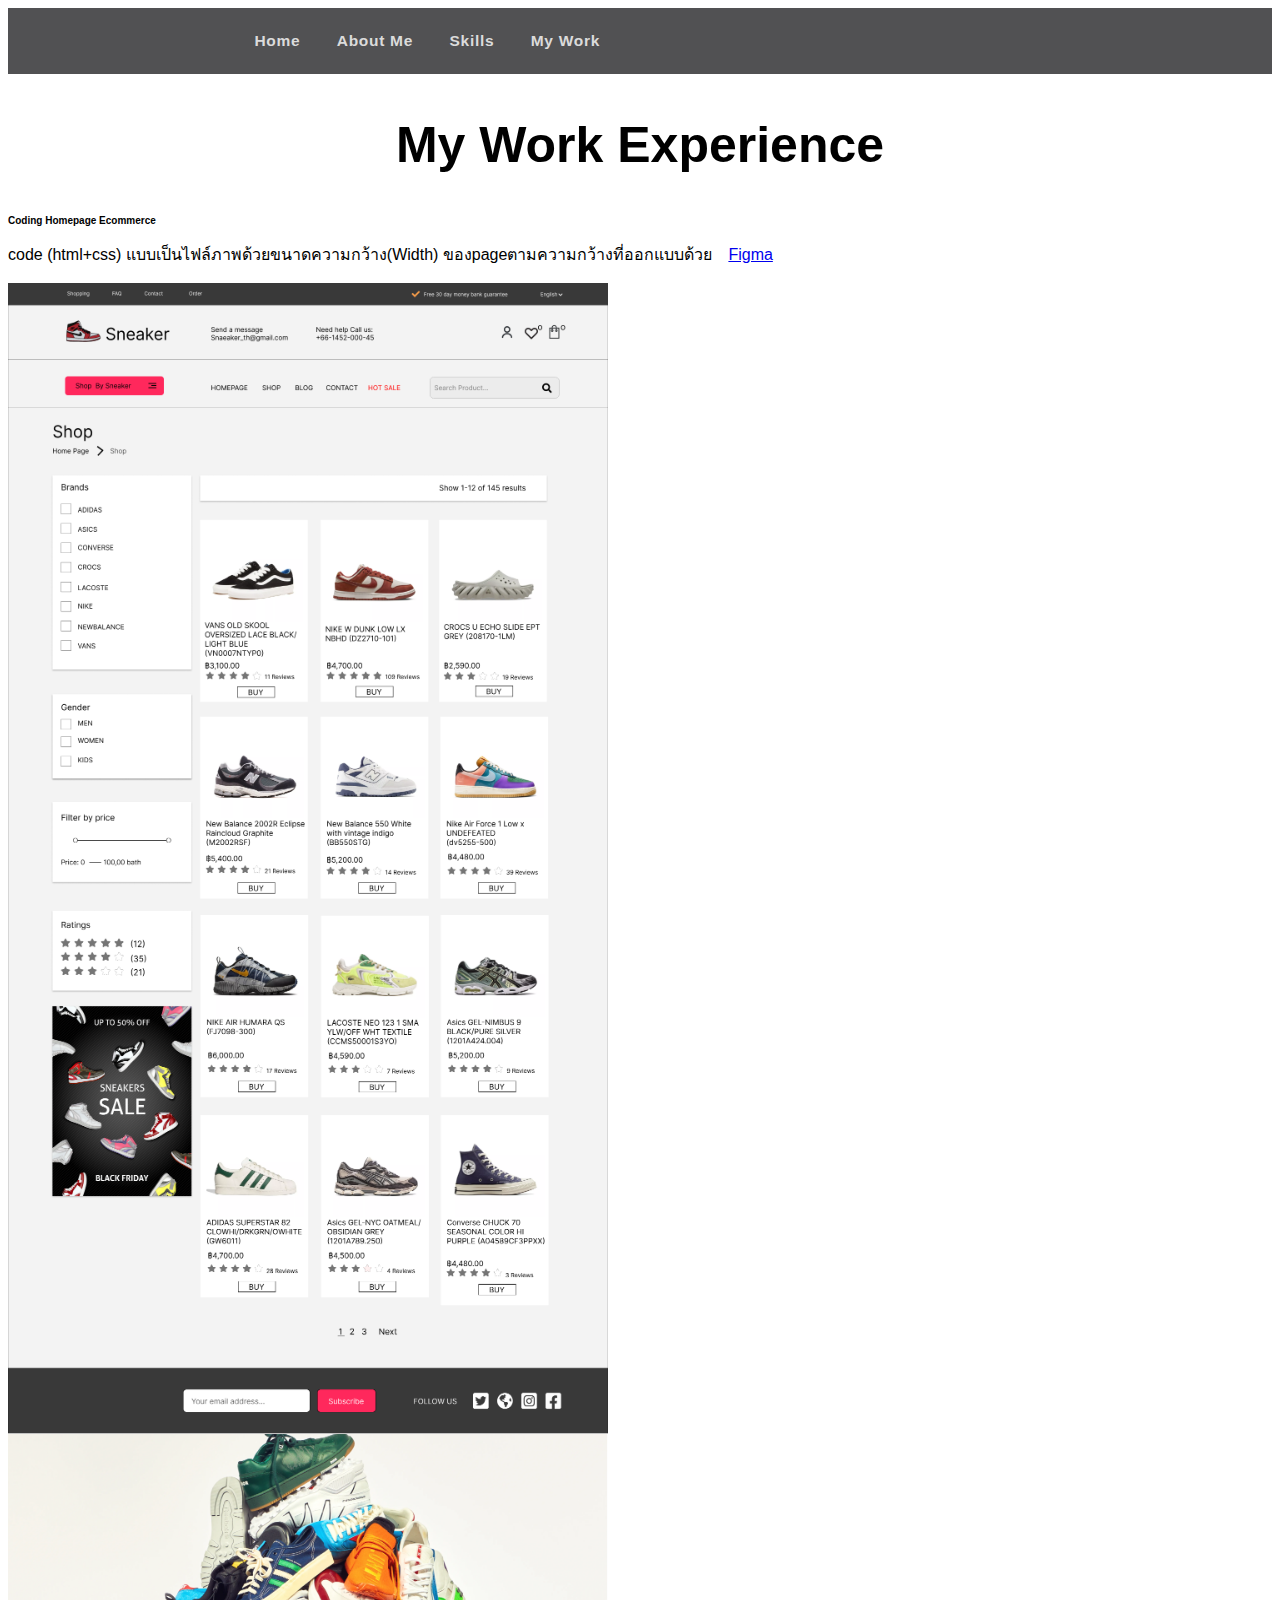
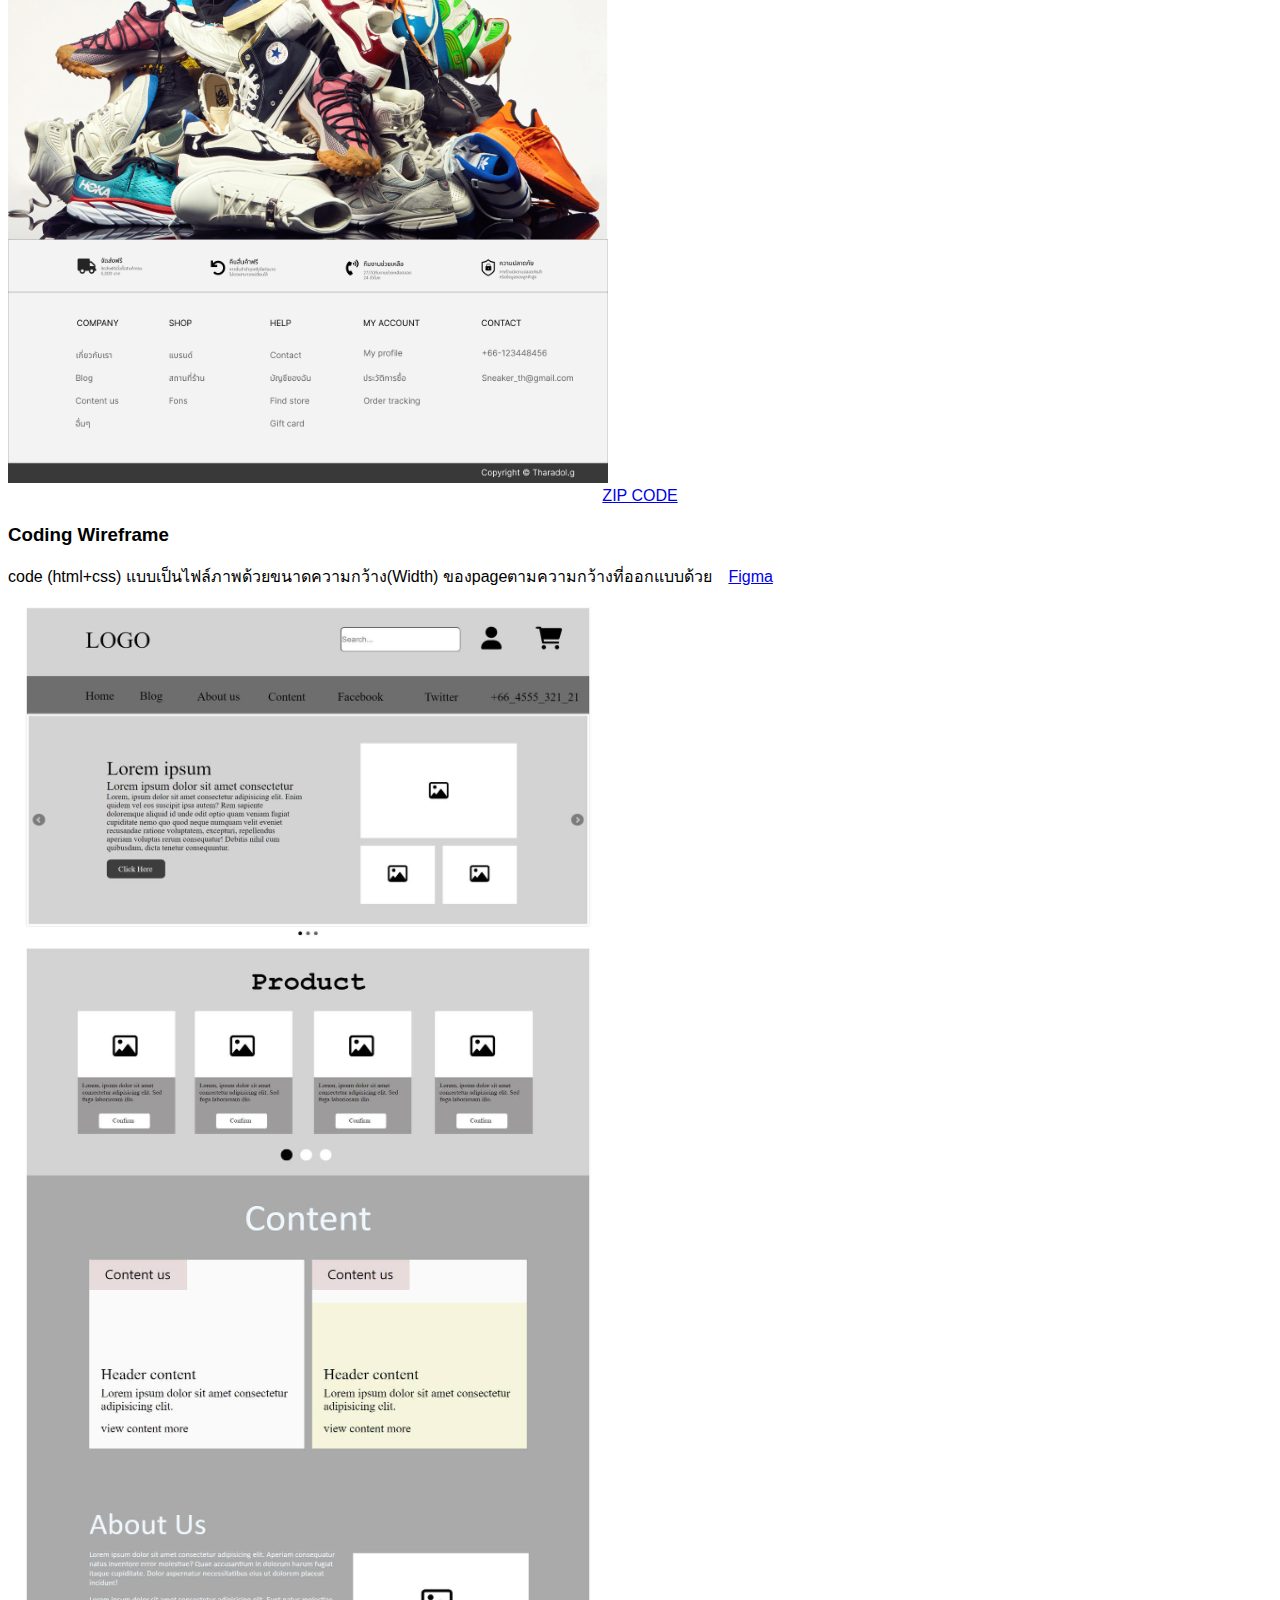
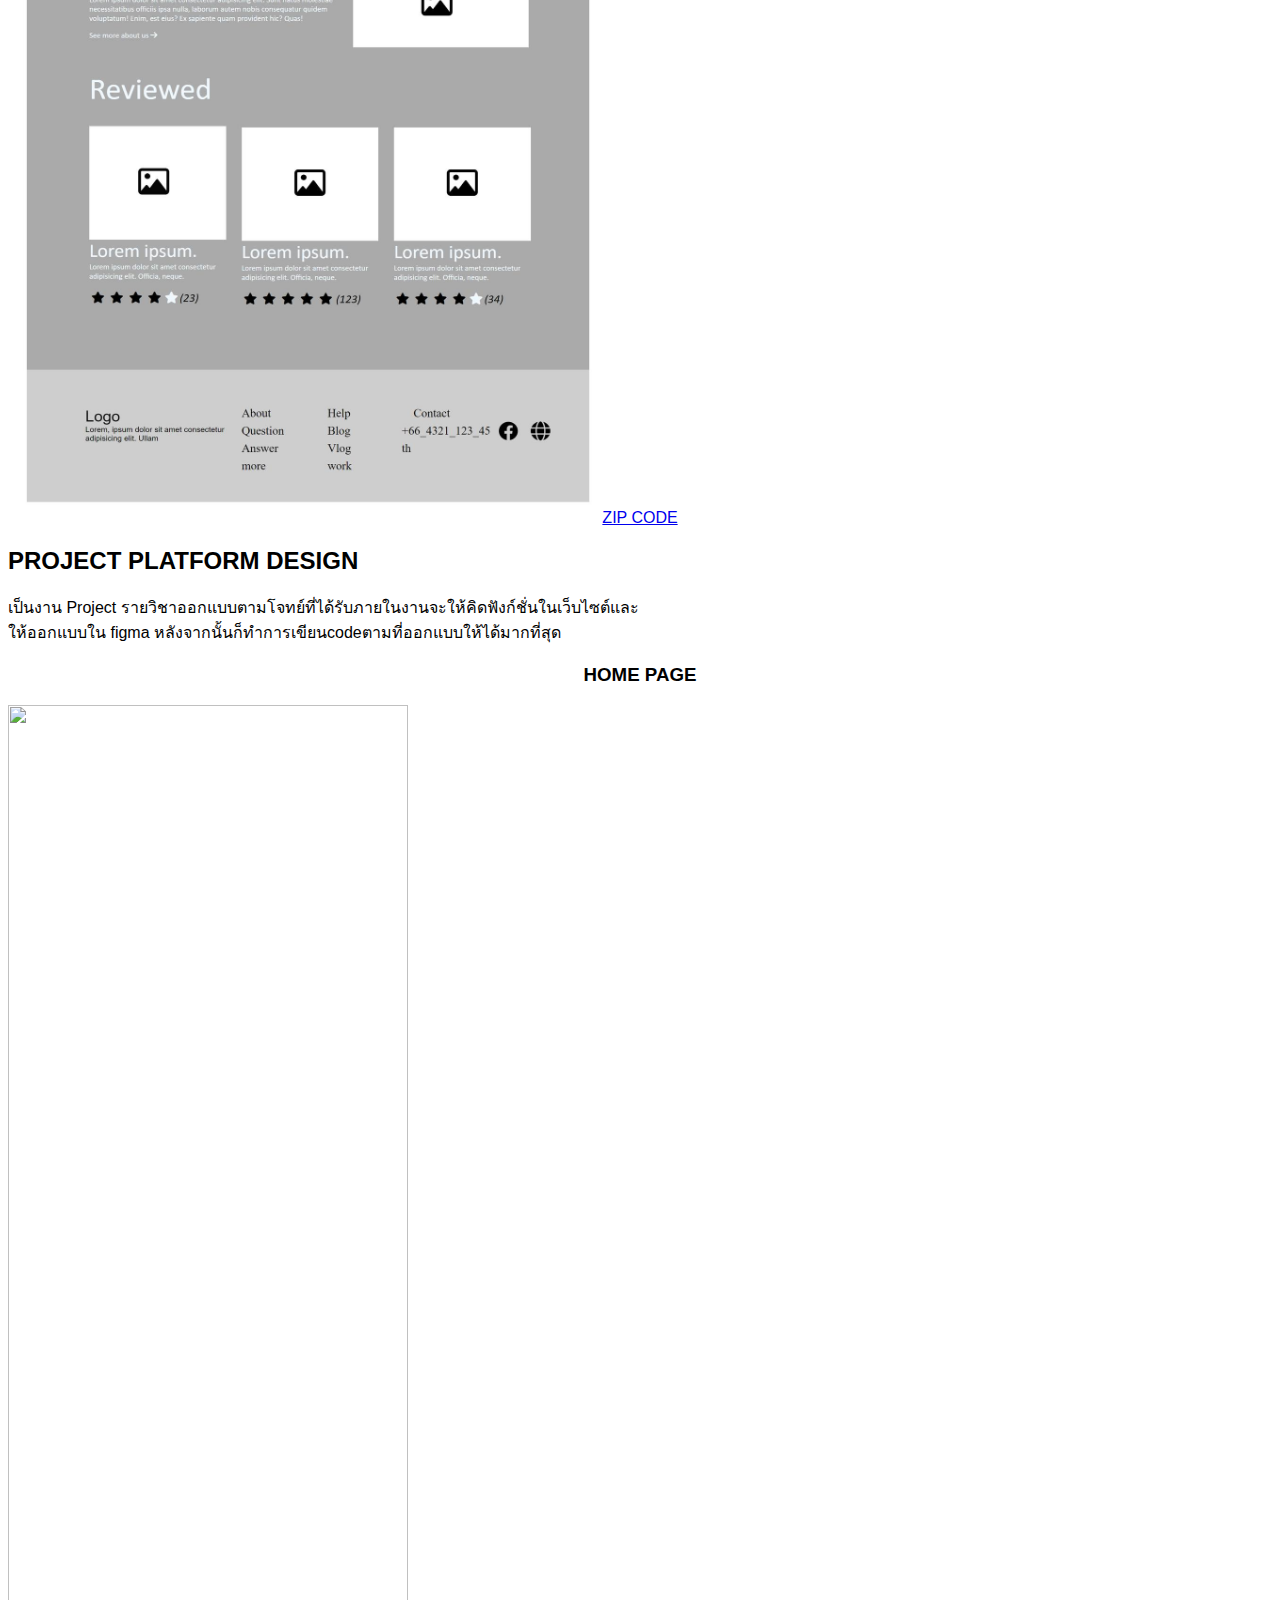
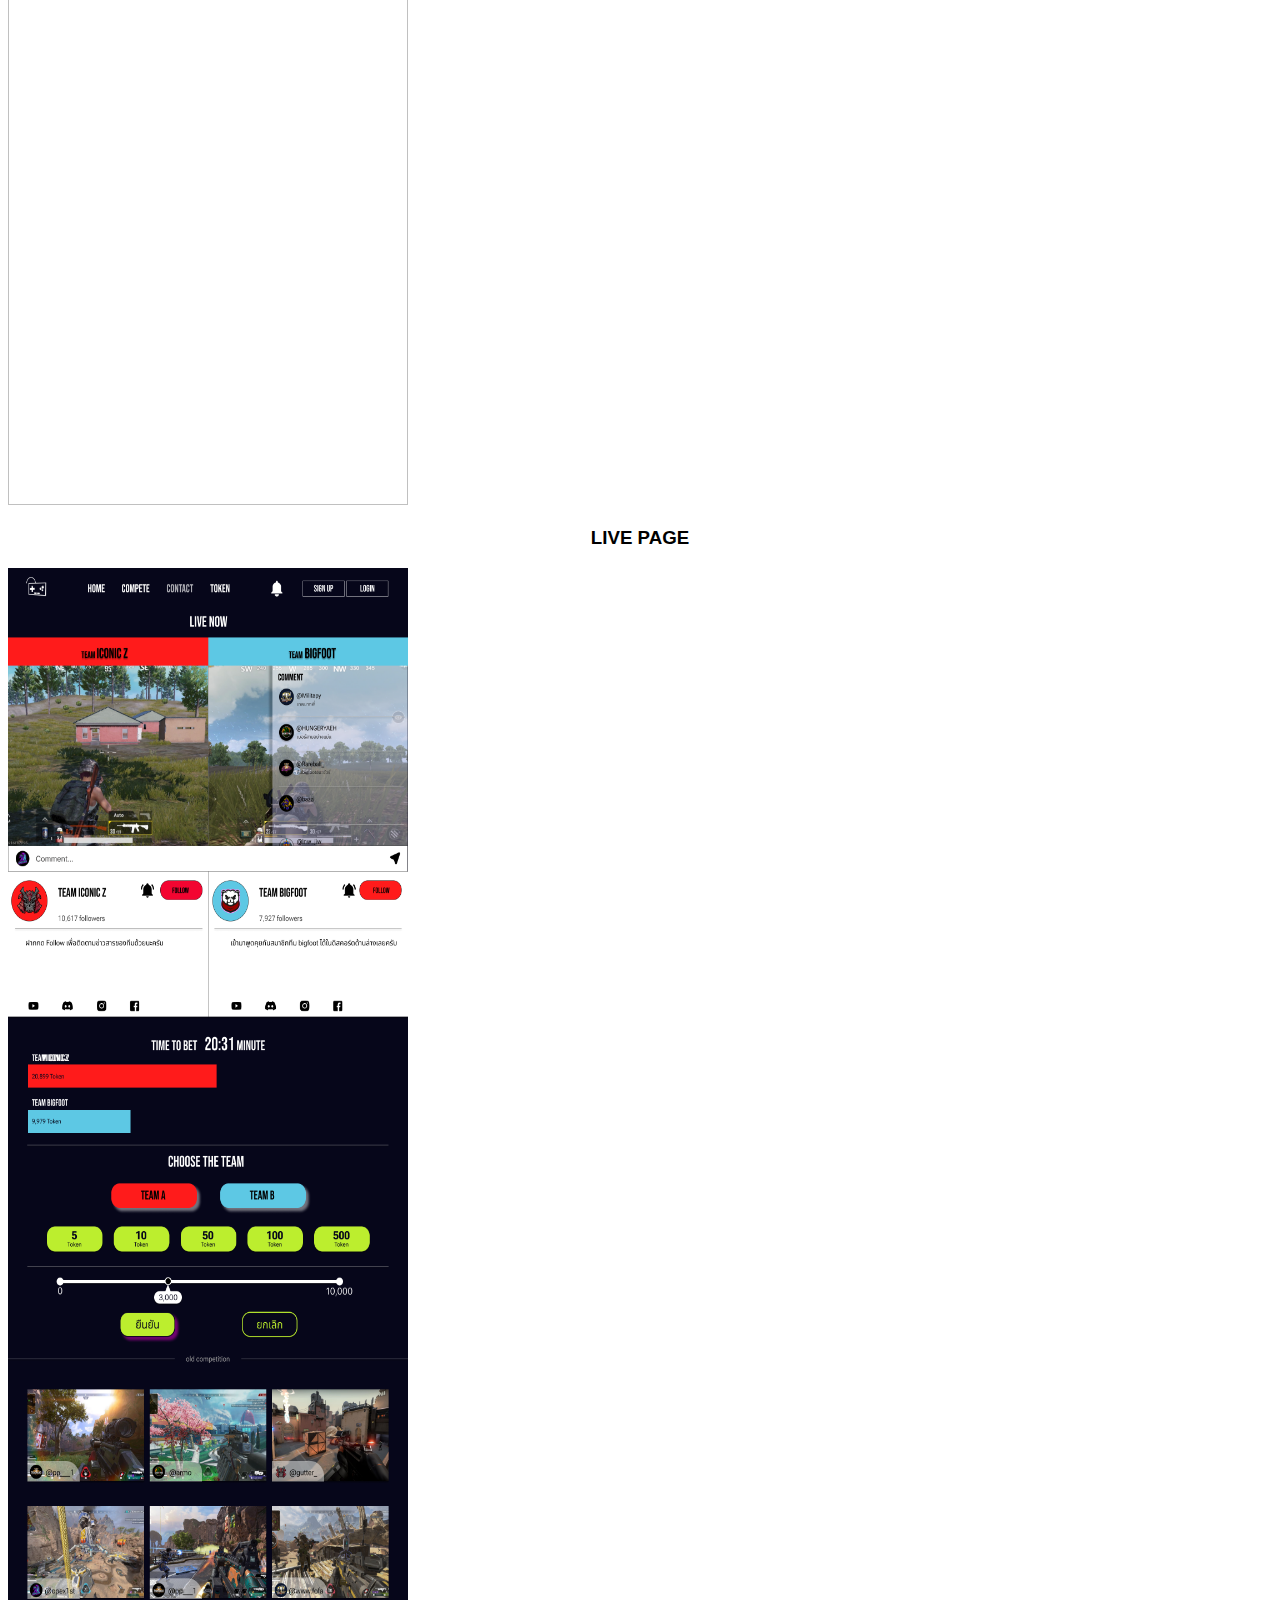
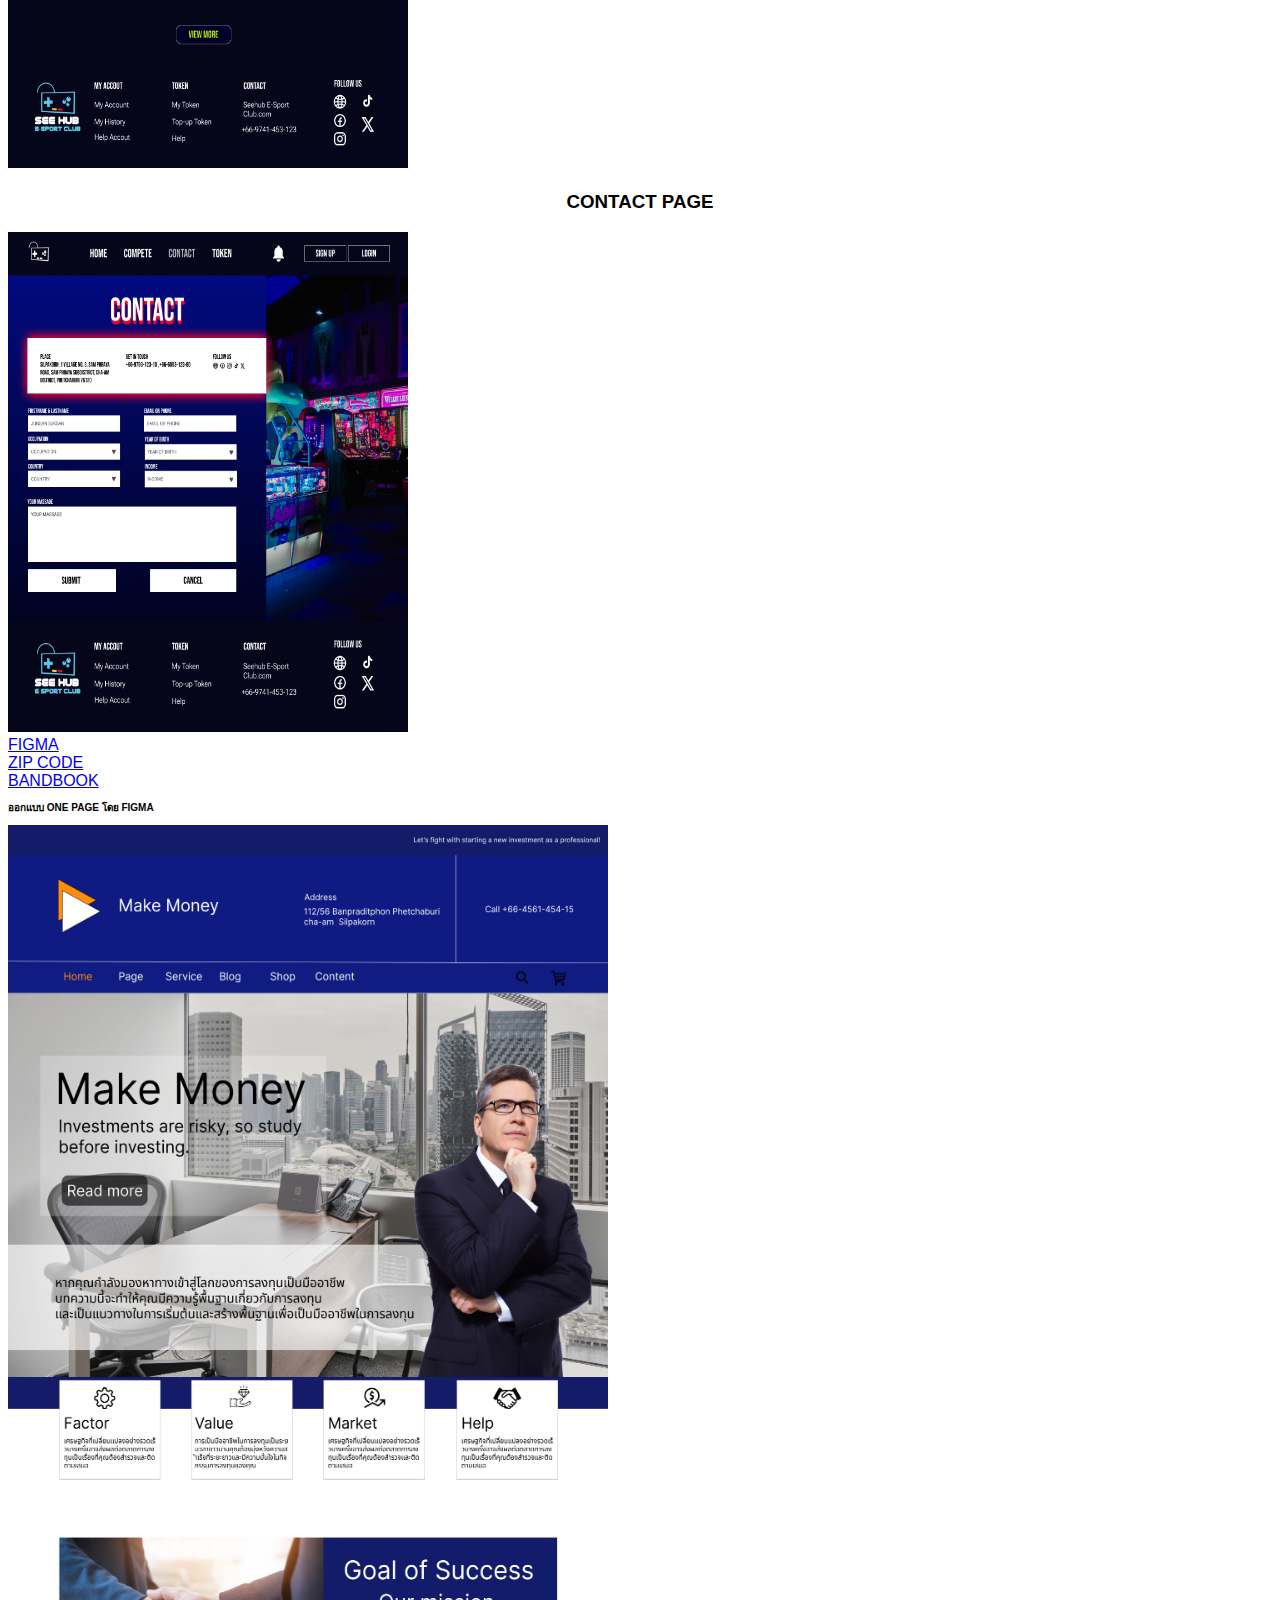
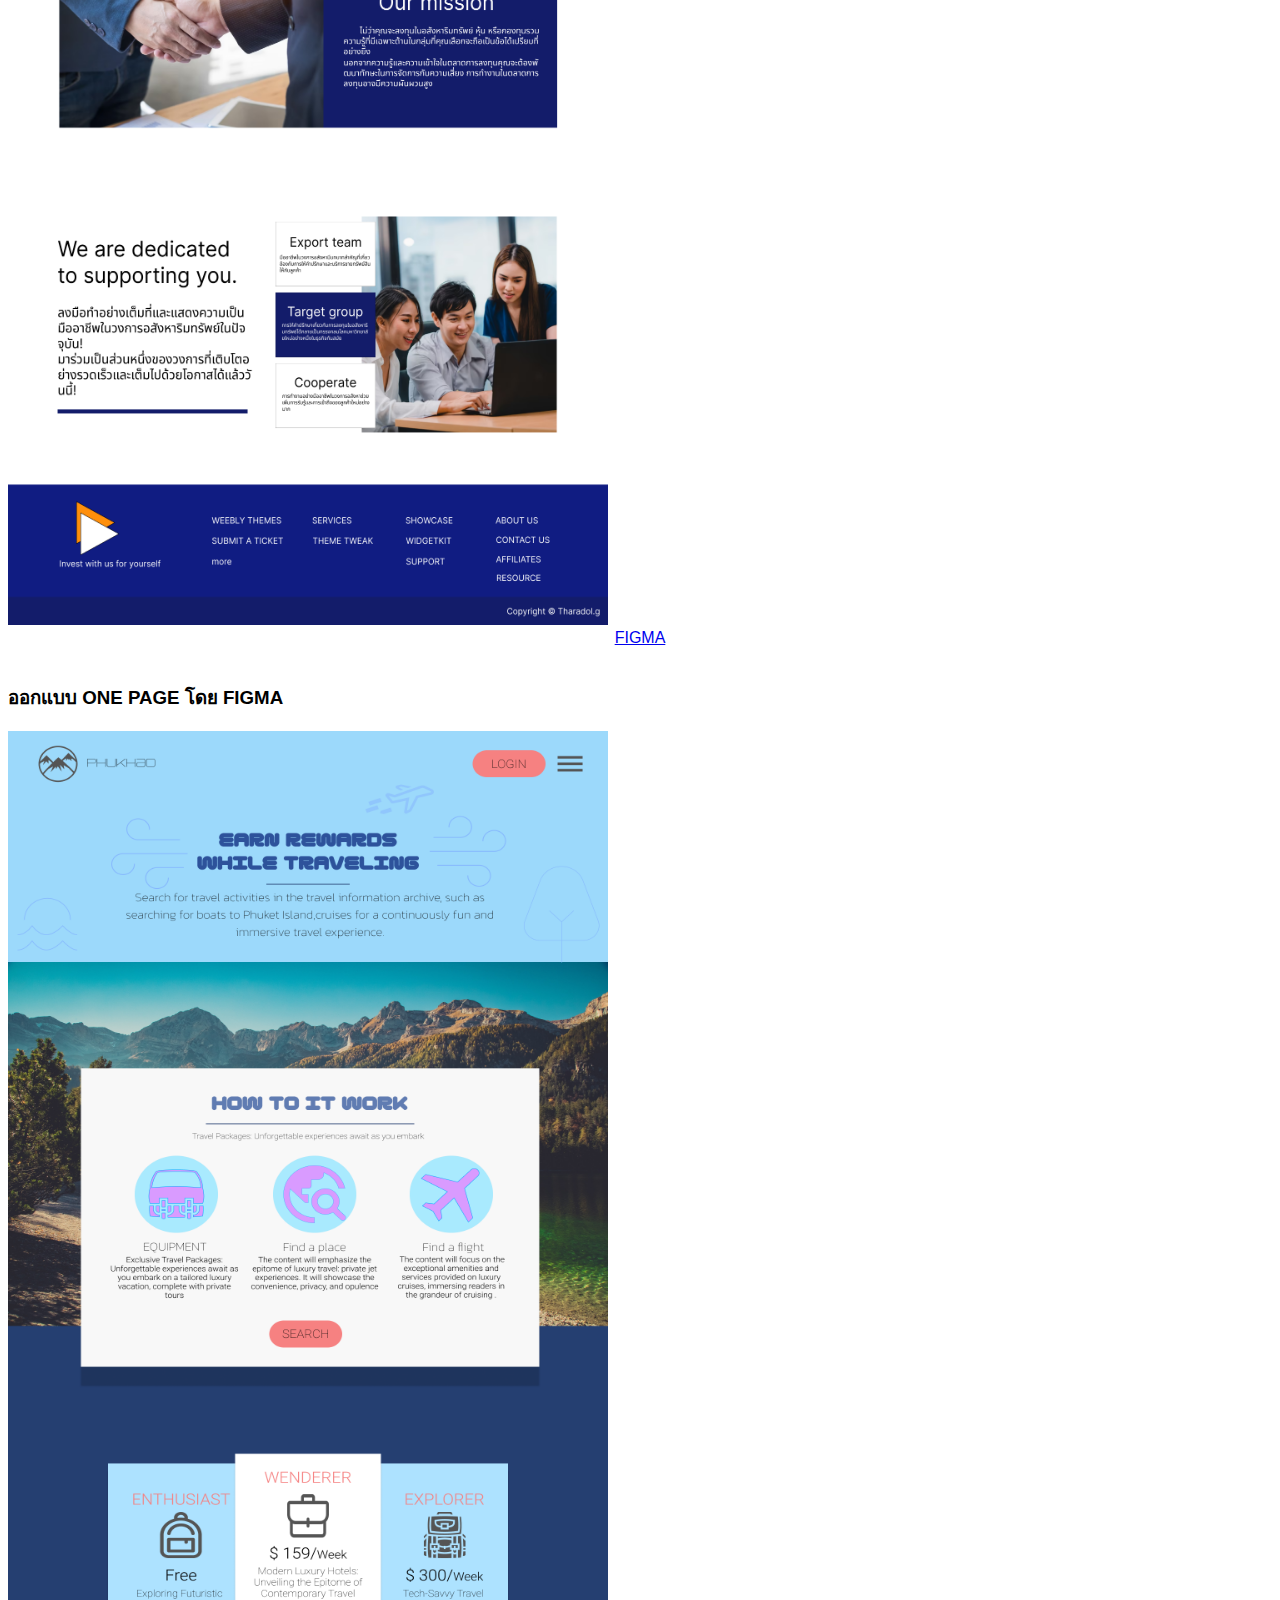
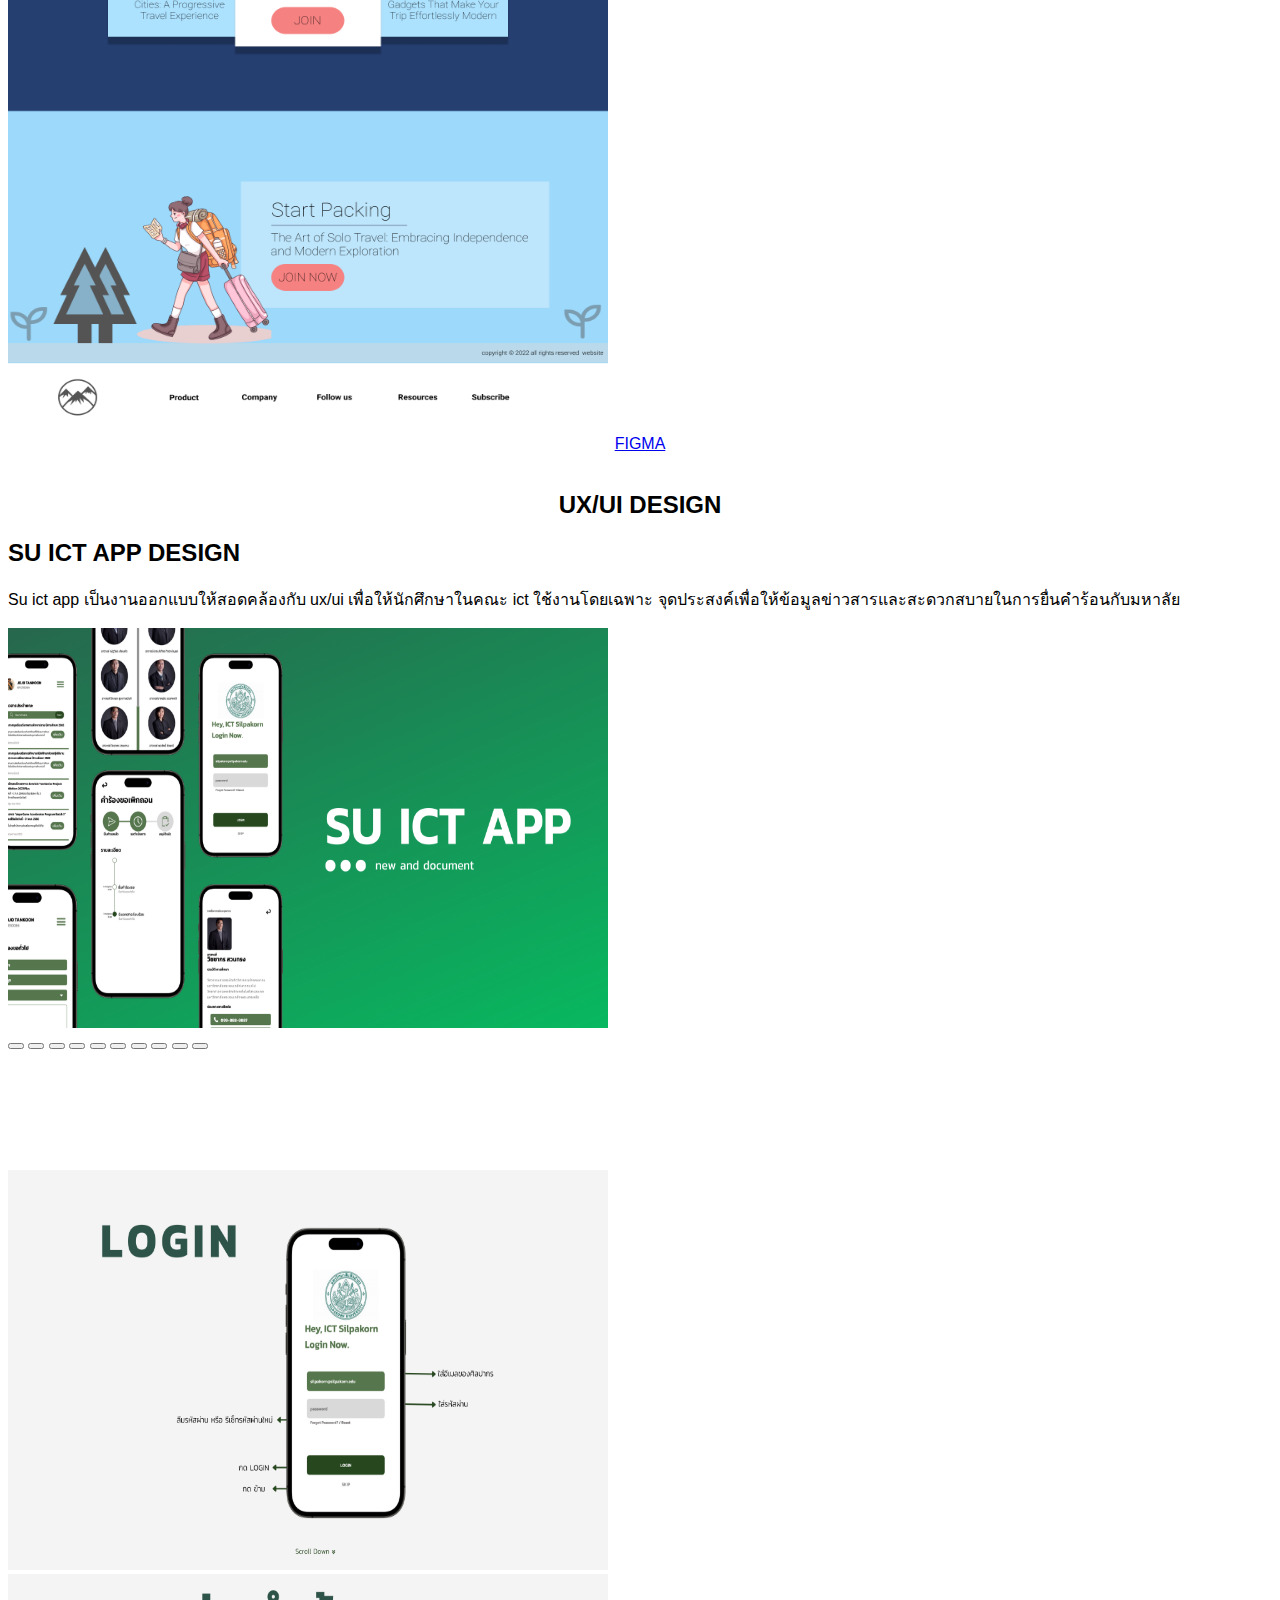
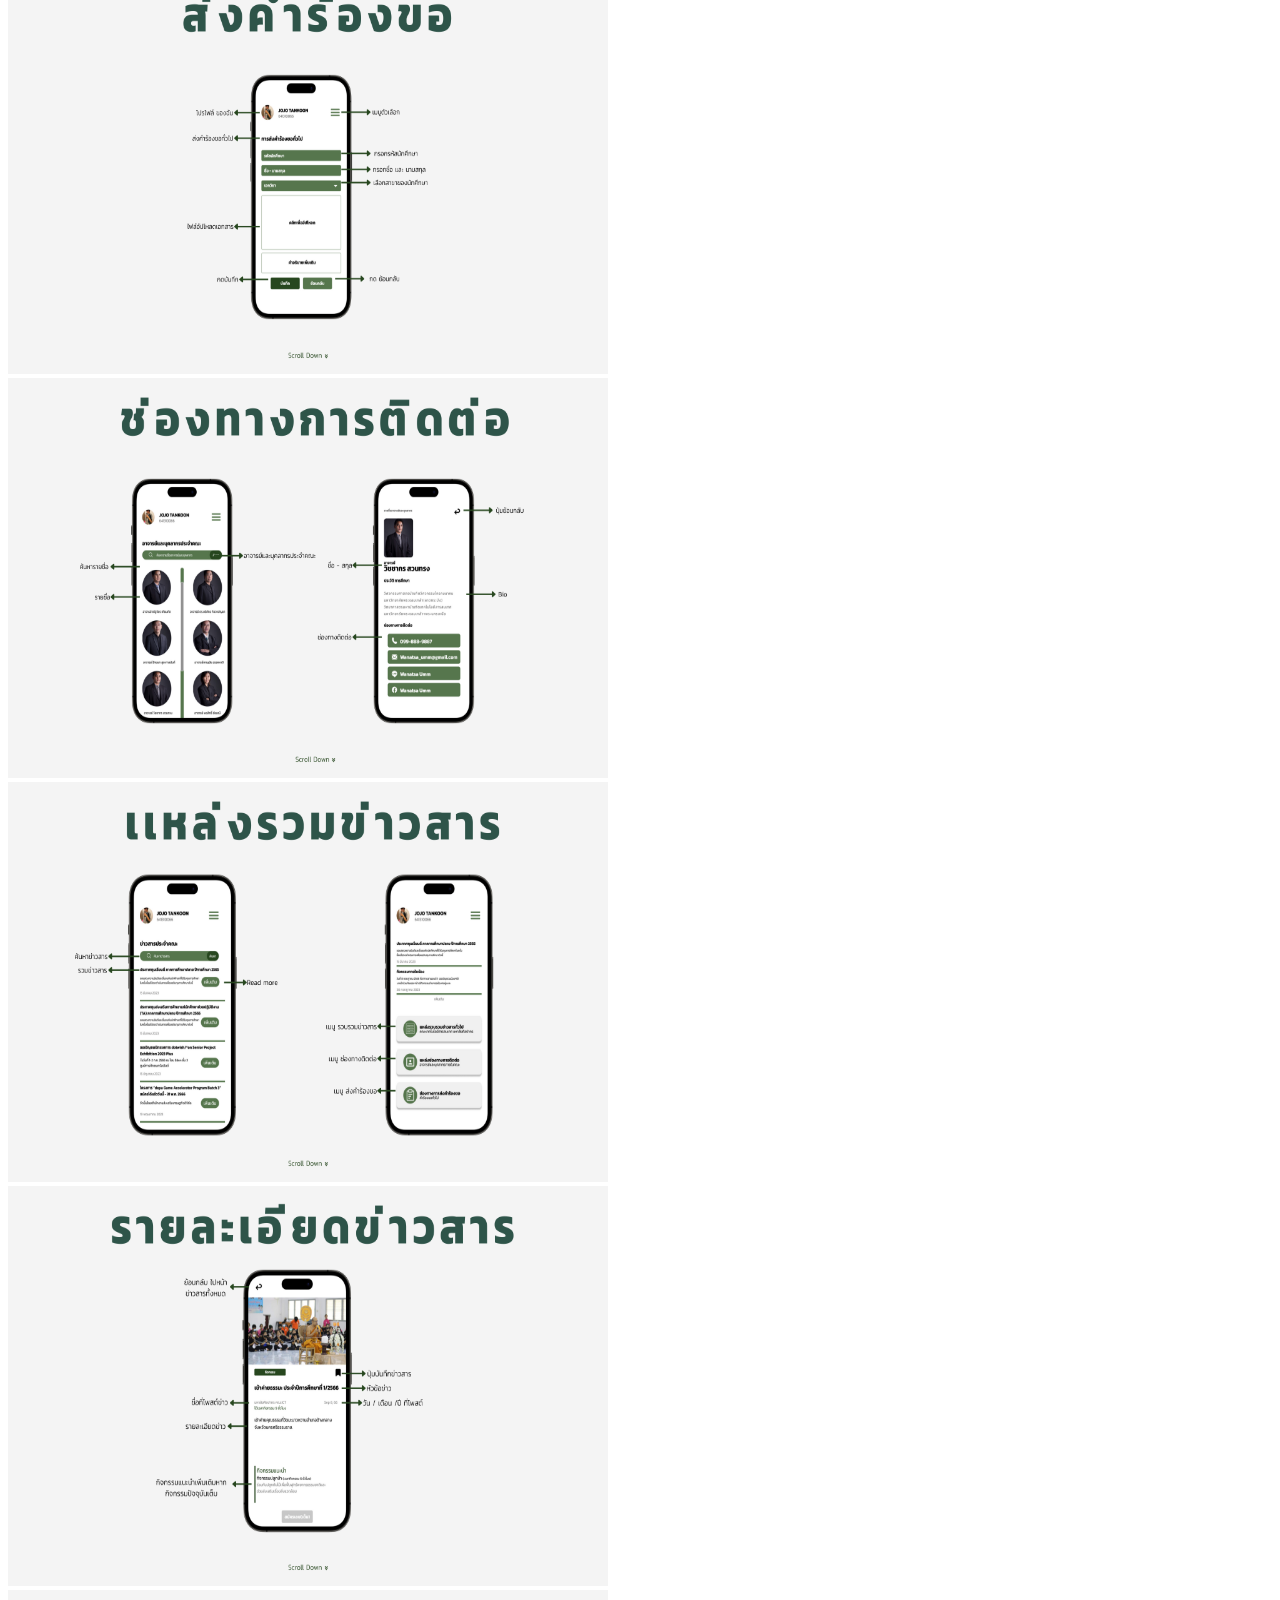
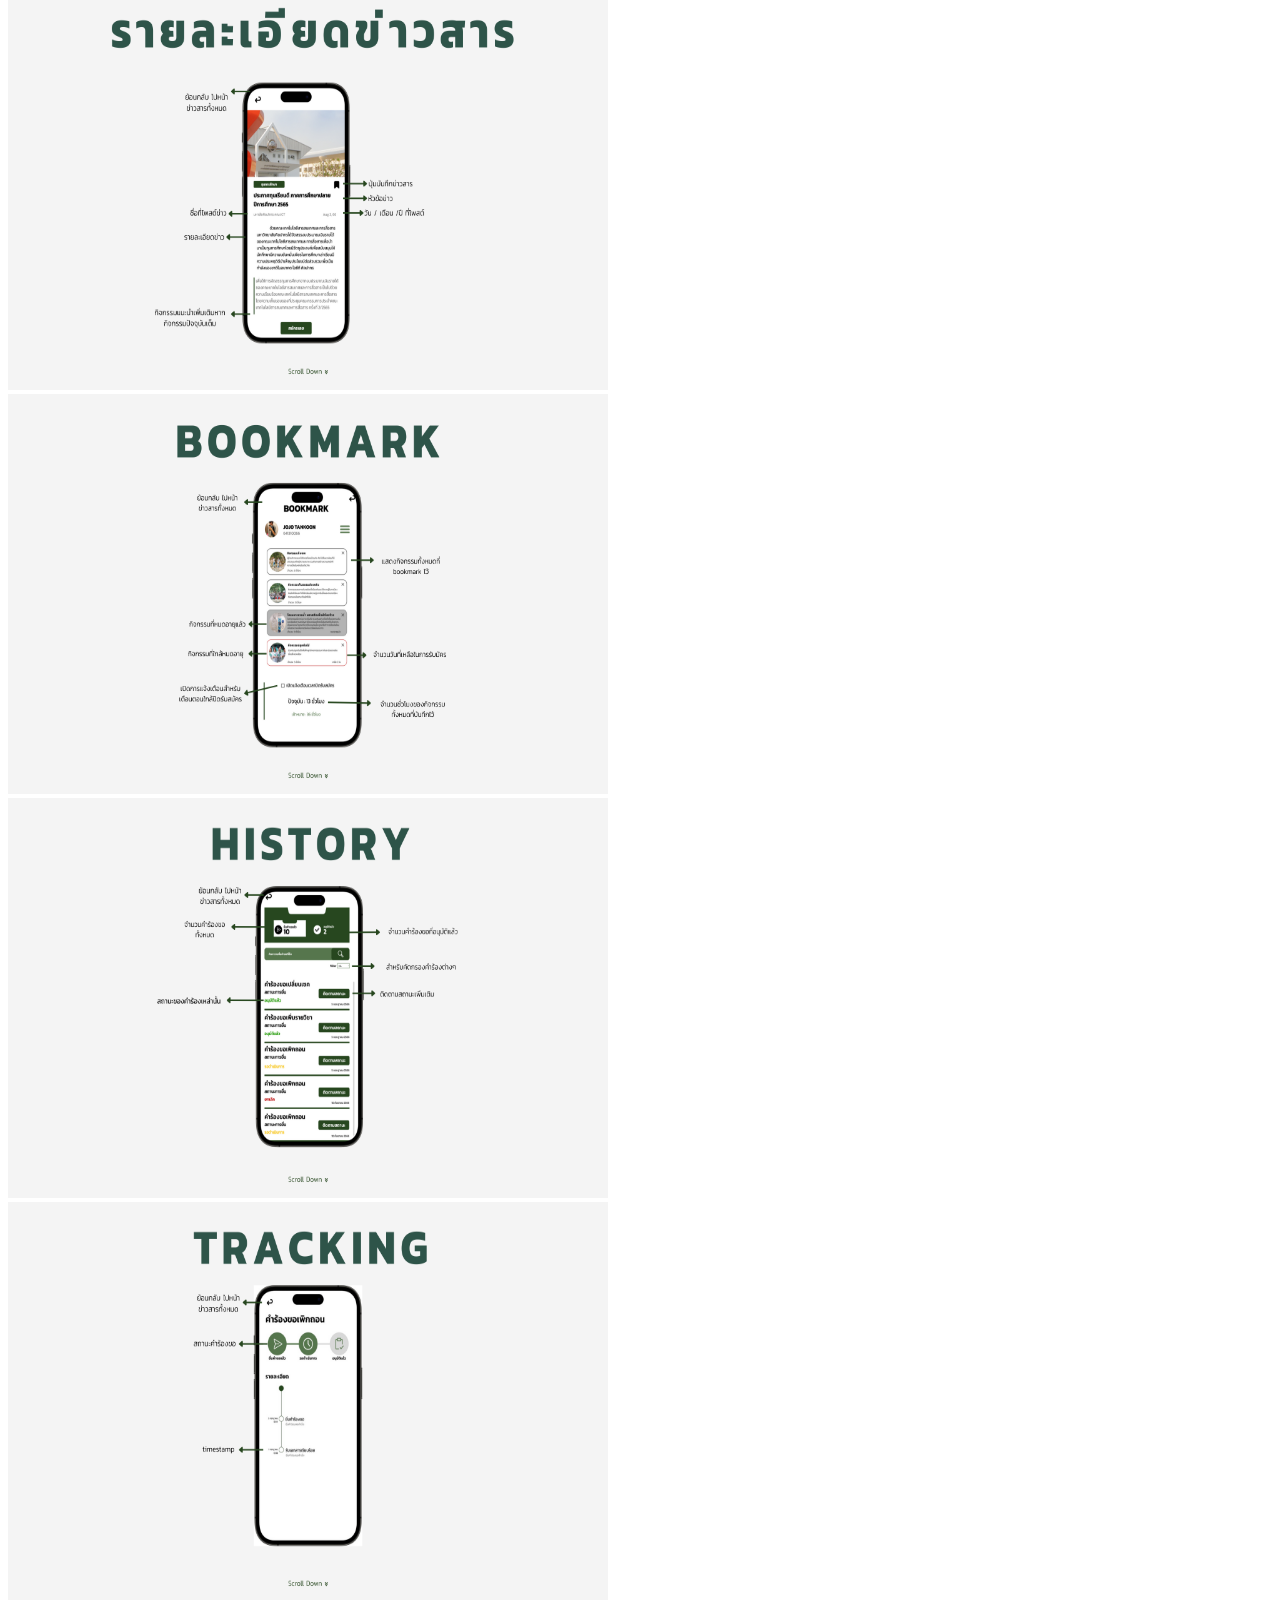
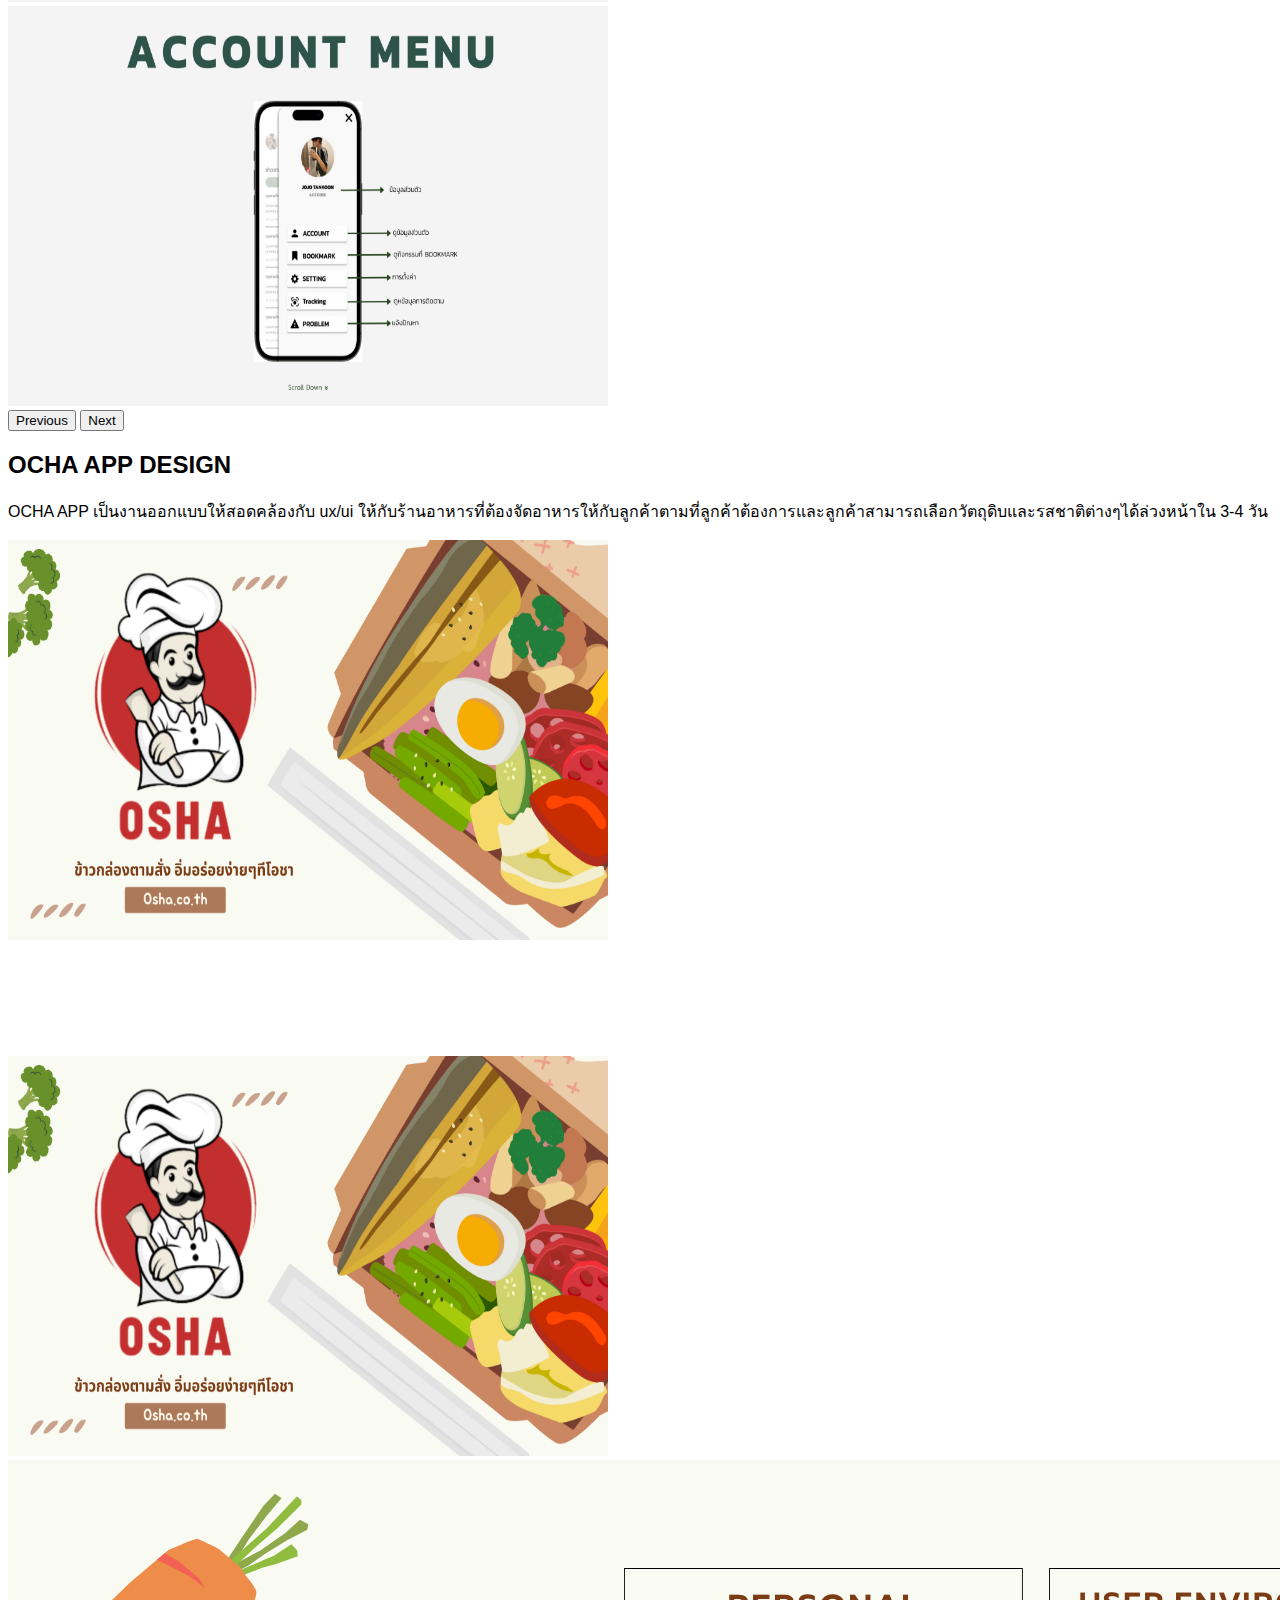
==== My work.html @ b5087ef0 "interns" ====
<!doctype html>
<html lang="en">

<head>
    <title>Title</title>
    <!-- Required meta tags -->
    <meta charset="utf-8">
    <meta name="viewport" content="width=device-width, initial-scale=1, shrink-to-fit=no">

    <!-- Bootstrap CSS v5.2.1 -->
    <link href="https://cdn.jsdelivr.net/npm/bootstrap@5.3.2/dist/css/bootstrap.min.css" rel="stylesheet"
        integrity="sha384-T3c6CoIi6uLrA9TneNEoa7RxnatzjcDSCmG1MXxSR1GAsXEV/Dwwykc2MPK8M2HN" crossorigin="anonymous">
    <link rel="stylesheet" href="https://cdn.jsdelivr.net/bxslider/4.2.12/jquery.bxslider.css">
    <link rel="stylesheet" href="https://cdn.jsdelivr.net/bxslider/4.2.12/jquery.bxslider.css">
    <link rel="stylesheet" href="style.css">


</head>

<body>
    <header>
        <!-- <div class="logo">
            <img class="logo-img" src="image/Silpakorn_University_Emblem.svg.png" alt="">
        </div> -->
        <input type="checkbox" id="click">
        <label for="click" class="mainicon">
            <div class="menu">
                <i class="bi bi-list"></i>
            </div>
        </label>
        <div class="left-nav">
            <nav>
                <a href="index.html" class="active">Home</a>
                <a href="Aboutme.html">About Me</a>
                <a href="Skills.html">Skills</a>
                <a href="My work.html">My Work</a>
            </nav>
        </div>
    </header>
    <main>
        <div class="container px-4 py-5" id="featured-3">
            <h2 style="text-align: center;font-size: 50px;" class="pb-2 border-bottom">My Work Experience</h2>
            <div class="row g-4 py-5 row-cols-1 row-cols-lg-2">
                <div class="feature col">
                    <div
                        class="feature-icon d-inline-flex align-items-center justify-content-center text-bg-primary bg-gradient fs-2 mb-3">

                    </div>
                    <h3 style="font-size: 10px;" class="fs-2 text-body-emphasis">Coding Homepage Ecommerce</h3>
                    <p>code (html+css) แบบเป็นไฟล์ภาพด้วยขนาดความกว้าง(Width) ของpageตามความกว้างที่ออกแบบด้วย<a
                            style="padding: 0 1rem ;"
                            href="https://www.figma.com/file/dOsJ8yMOZaBlbbIV7trvqp/HW%234?type=design&node-id=0%3A1&mode=design&t=QFYEci6b9RVmZgtX-1"
                            class="icon-link">Figma</a></p>

                    <img src="image/wirefram - Copy.png" style="width: 600px;height: 1800px;" alt="">
                    <br>
                    <div style="text-align: center;" class=" gap-2 mt-3">
                        <a name="" id="" class="btn btn-outline-secondary"
                            href="https://drive.google.com/file/d/1QrYuKp3vaamUGb83hr6T9IdMhHXvFeVv/view?usp=sharing"
                            role="button">ZIP CODE</a>
                    </div>
                </div>

                <div class="feature col">
                    <div
                        class="feature-icon d-inline-flex align-items-center justify-content-center text-bg-primary bg-gradient fs-2 mb-3">

                    </div>
                    <h3 class="fs-2 text-body-emphasis">Coding Wireframe</h3>
                    <p>code (html+css) แบบเป็นไฟล์ภาพด้วยขนาดความกว้าง(Width) ของpageตามความกว้างที่ออกแบบด้วย<a
                            style="padding: 0 1rem ;"
                            href="https://www.figma.com/file/0tqGyyhiCruYZ5Ut2FDDXF/641310508_%E0%B8%99%E0%B8%B1%E0%B8%97_%E0%B9%84%E0%B8%81%E0%B8%A3%E0%B8%97%E0%B8%AD%E0%B8%87_-regrade?type=design&node-id=0%3A1&mode=design&t=QFYEci6b9RVmZgtX-1"
                            class="icon-link">Figma</a></p>

                    <img src="image/367952598_252276931066474_5997233793297566899_n.jpg"
                        style="width: 600px;height: 1500px;" alt="">
                    <br>
                    <div style="text-align: center;" class=" gap-2 mt-3">
                        <a name="" id="" class="btn btn-outline-secondary"
                            href="https://drive.google.com/file/d/1RVPrdiIsudIM6Zt47BHux9LDSYhVEKAk/view?usp=sharing"
                            role="button">ZIP CODE</a>
                    </div>

                </div>
            </div>
        </div>

        <div class="container px-4 py-1" id="featured-3">
            <h2>PROJECT PLATFORM DESIGN </h2>
            <div style="width: 50%;">
                เป็นงาน Project รายวิชาออกแบบตามโจทย์ที่ได้รับภายในงานจะให้คิดฟังก์ชั่นในเว็บไซต์และให้ออกแบบใน figma
                หลังจากนั้นก็ทำการเขียนcodeตามที่ออกแบบให้ได้มากที่สุด
            </div>
            <div class="row g-4 py-2 row-cols-1 row-cols-lg-3">
                <div class="feature col">
                    <div
                        class="feature-icon d-inline-flex align-items-center justify-content-center text-bg-primary bg-gradient fs-2 mb-2">
                    </div>
                    <h3 style="text-align: center;" class="fs-2 text-body-emphasis">HOME PAGE</h3>
                    <img src="image/Design-Home.png" style="width: 400px;height: 1400px;" alt="">
                </div>

                <div class="feature col">
                    <div
                        class="feature-icon d-inline-flex align-items-center justify-content-center text-bg-primary bg-gradient fs-2 mb-3">

                    </div>
                    <h3 style="text-align: center;" class="fs-2 text-body-emphasis">LIVE PAGE</h3>
                    <img src="image/Live-Design.png" style="width: 400px;height: 1200px;" alt="">
                </div>

                <div class="feature col">
                    <div
                        class="feature-icon d-inline-flex align-items-center justify-content-center text-bg-primary bg-gradient fs-2 mb-3">

                    </div>
                    <h3 style="text-align: center;" class="fs-2 text-body-emphasis">CONTACT PAGE</h3>
                    <img src="image/contact 02.png" style="width: 400px;height: 500px;" alt="">
                </div>
            </div>

            <div class="row g-4 py-5 row-cols-1 row-cols-lg-3">
                <div class="d-grid gap-2 mt-3">
                    <a name="" id="" class="btn btn-outline-secondary"
                        href="https://www.figma.com/file/VCWHmQTS99bzkCH03AX2tS/SeeHub?type=design&node-id=0%3A1&mode=design&t=QFYEci6b9RVmZgtX-1"
                        role="button">FIGMA</a>
                </div>
                <div class="d-grid gap-2 mt-3">
                    <a name="" id="" class="btn btn-outline-secondary"
                        href="https://drive.google.com/drive/folders/1PqLYS1bK8810WYRrjUW1JCLxT75NC-_g?fbclid=IwAR3siH-DCHZaVJH0_tmziznd7X_mOWhZR7kNzjHHwDQVDmn4ME565kt1E4U"
                        role="button">ZIP CODE</a>
                </div>
                <div class="d-grid gap-2 mt-3">
                    <a name="" id="" class="btn btn-outline-secondary"
                        href="https://drive.google.com/drive/folders/1DFIF-81h3uB1S_KSE2bomHKeitsnGSDZ?fbclid=IwAR2vmR0tiIY9QQxU2fTqyLA2ef5oP8CAVZwieHw8DXAshid-zPjbhv7b580"
                        role="button">BANDBOOK</a>
                </div>
            </div>
        </div>

        <div class="container px-4 " id="featured-3">
            <div class="row g-4 row-cols-1 row-cols-lg-2">
                <div class="feature col">
                    <div
                        class="feature-icon d-inline-flex align-items-center justify-content-center text-bg-primary bg-gradient fs-2 mb-3">

                    </div>
                    <h3 style="font-size: 10px;" class="fs-2 text-body-emphasis">ออกแบบ ONE PAGE โดย FIGMA</h3>
                    <img src="image/641310508_ธราดล_ไกรทอง.png" style="width: 600px;height: 1400px;" alt="">
                    <div style="text-align: center;" class=" gap-2 mt-3">
                        <a name="" id="" class="btn btn-outline-secondary"
                            href="https://www.figma.com/proto/ez38EcZupVHSJhfATPIYmd/641310508_%E0%B8%98%E0%B8%A3%E0%B8%B2%E0%B8%94%E0%B8%A5_%E0%B9%84%E0%B8%81%E0%B8%A3%E0%B8%97%E0%B8%AD%E0%B8%87?node-id=1-2&mode=design&t=CDdVqOgNg5w6vKG9-1"
                            role="button">FIGMA</a>
                    </div>
                    <br>
                </div>

                <div class="feature col">
                    <div
                        class="feature-icon d-inline-flex align-items-center justify-content-center text-bg-primary bg-gradient fs-2 mb-3">
                    </div>
                    <h3 class="fs-2 text-body-emphasis">ออกแบบ ONE PAGE โดย FIGMA</h3>
                    <img src="image/onepage.png" style="width: 600px;height: 1300px;" alt="">
                    <div style="text-align: center;" class=" gap-2 mt-3">
                        <a name="" id="" class="btn btn-outline-secondary"
                            href="https://www.figma.com/file/3z2oXKWdqbPzNf8Es6WL50/onepage?type=design&node-id=0%3A1&mode=design&t=kSJRsudvI7bMzDl8-1"
                            role="button">FIGMA</a>
                    </div>
                    <br>
                </div>
            </div>
        </div>

        <div class="container px-4 py-5">
            <h2 style="text-align: center;" class="pb-2 border-bottom">UX/UI DESIGN</h2>

            <div class="row row-cols-1 row-cols-md-2 align-items-md-center g-5 py-5">
                <div class="col d-flex flex-column align-items-start gap-2">
                    <h2 class="fw-bold text-body-emphasis">SU ICT APP DESIGN</h2>
                    <p class="text-body-secondary">Su ict app เป็นงานออกแบบให้สอดคล้องกับ ux/ui เพื่อให้นักศึกษาในคณะ ict ใช้งานโดยเฉพาะ จุดประสงค์เพื่อให้ข้อมูลข่าวสารและสะดวกสบายในการยื่นคำร้อนกับมหาลัย </p>
                    <img src="image/Intro.png" style="width: 600px;height: 400px;" alt="">
                </div>

                <div id="carouselExampleIndicators" class="carousel slide">
                    <div class="carousel-indicators">
                      <button type="button" data-bs-target="#carouselExampleIndicators" data-bs-slide-to="0" class="active" aria-current="true" aria-label="Slide 1"></button>
                      <button type="button" data-bs-target="#carouselExampleIndicators" data-bs-slide-to="1" aria-label="Slide 2"></button>
                      <button type="button" data-bs-target="#carouselExampleIndicators" data-bs-slide-to="2" aria-label="Slide 3"></button>
                      <button type="button" data-bs-target="#carouselExampleIndicators" data-bs-slide-to="3" aria-label="Slide 4"></button>
                      <button type="button" data-bs-target="#carouselExampleIndicators" data-bs-slide-to="4" aria-label="Slide 5"></button>
                      <button type="button" data-bs-target="#carouselExampleIndicators" data-bs-slide-to="5" aria-label="Slide 6"></button>
                      <button type="button" data-bs-target="#carouselExampleIndicators" data-bs-slide-to="6" aria-label="Slide 7"></button>
                      <button type="button" data-bs-target="#carouselExampleIndicators" data-bs-slide-to="7" aria-label="Slide 8"></button>
                      <button type="button" data-bs-target="#carouselExampleIndicators" data-bs-slide-to="8" aria-label="Slide 9"></button>
                      <button type="button" data-bs-target="#carouselExampleIndicators" data-bs-slide-to="9" aria-label="Slide 10"></button>
                      
                    </div>
                    <div style="margin-top: 7.5rem;" class="carousel-inner">
                      <div class="carousel-item active">
                        <img src="su ict app/7.png" class="d-block su-app" alt="...">
                      </div>
                      <div class="carousel-item">
                        <img src="su ict app/8.png" class="d-block su-app" alt="...">
                      </div>
                      <div class="carousel-item">
                        <img src="su ict app/9.png" class="d-block su-app" alt="...">
                      </div>
                      <div class="carousel-item">
                        <img src="su ict app/10.png" class="d-block su-app" alt="...">
                      </div>
                      <div class="carousel-item">
                        <img src="su ict app/11.png" class="d-block su-app" alt="...">
                      </div>
                      <div class="carousel-item">
                        <img src="su ict app/12.png" class="d-block su-app" alt="...">
                      </div>
                      <div class="carousel-item">
                        <img src="su ict app/13.png" class="d-block su-app" alt="...">
                      </div>
                      <div class="carousel-item">
                        <img src="su ict app/14.png" class="d-block su-app" alt="...">
                      </div>
                      <div class="carousel-item">
                        <img src="su ict app/15.png" class="d-block su-app" alt="...">
                      </div>
                      <div class="carousel-item">
                        <img src="su ict app/16.png" class="d-block su-app" alt="...">
                      </div>
                    </div>
                    <button class="carousel-control-prev" type="button" data-bs-target="#carouselExampleIndicators" data-bs-slide="prev">
                      <span class="carousel-control-prev-icon"  aria-hidden="true"></span>
                      <span class="visually-hidden">Previous</span>
                    </button>
                    <button class="carousel-control-next" type="button" data-bs-target="#carouselExampleIndicators" data-bs-slide="next">
                      <span class="carousel-control-next-icon" aria-hidden="true"></span>
                      <span class="visually-hidden">Next</span>
                    </button>
                  </div>

            </div>
        </div>

        <div class="container px-4">
            <div class="row row-cols-1 row-cols-md-2 align-items-md-center g-5">
                <div class="col d-flex flex-column align-items-start gap-2">
                    <h2 class="fw-bold text-body-emphasis">OCHA APP DESIGN</h2>
                    <p class="text-body-secondary">OCHA APP เป็นงานออกแบบให้สอดคล้องกับ ux/ui ให้กับร้านอาหารที่ต้องจัดอาหารให้กับลูกค้าตามที่ลูกค้าต้องการและลูกค้าสามารถเลือกวัตถุดิบและรสชาติต่างๆได้ล่วงหน้าใน 3-4 วัน</p>
                    <img src="ocha/1.png" style="width: 600px;height: 400px;" alt="">
                </div>

                <div id="carouselExampleFade" class="carousel slide carousel-fade">
                    <div style="margin-top: 7rem;" class="carousel-inner">
                      <div class="carousel-item active">
                        <img src="ocha/1.png" class="d-block ocha" alt="...">
                      </div>
                      <div class="carousel-item">
                        <img src="ocha/Personal ลูกค้า.png" class="d-block w-100" alt="...">
                      </div>
                      <div class="carousel-item">
                        <img src="ocha/Scenario ร้านค้า.png" class="d-block w-100" alt="...">
                      </div>
                      <div class="carousel-item">
                        <img src="ocha/Peosonal ร้านค้า.png" class="d-block w-100" alt="...">
                      </div>
                      <div class="carousel-item">
                        <img src="ocha/Scenario ร้านค้า.png" class="d-block w-100" alt="...">
                      </div>
                      <div class="carousel-item">
                        <img src="ocha/6.png" class="d-block w-100" alt="...">
                      </div>
                      <div class="carousel-item">
                        <img src="ocha/7.png" class="d-block w-100" alt="...">
                      </div>
                      <div class="carousel-item">
                        <img src="ocha/8.png" class="d-block w-100" alt="...">
                      </div>
                      <div class="carousel-item">
                        <img src="ocha/9.png" class="d-block w-100" alt="...">
                      </div>
                      <div class="carousel-item">
                        <img src="ocha/10.png" class="d-block w-100" alt="...">
                      </div>
                      <div class="carousel-item">
                        <img src="ocha/11.png" class="d-block w-100" alt="...">
                      </div>
                      <div class="carousel-item">
                        <img src="ocha/12.png" class="d-block w-100" alt="...">
                      </div>
                      <div class="carousel-item">
                        <img src="ocha/13.png" class="d-block w-100" alt="...">
                      </div>
                      <div class="carousel-item">
                        <img src="ocha/14.png" class="d-block w-100" alt="...">
                      </div>
                      <div class="carousel-item">
                        <img src="ocha/15.png" class="d-block w-100" alt="...">
                      </div>
                      <div class="carousel-item">
                        <img src="ocha/16.png" class="d-block w-100" alt="...">
                      </div>
                      <div class="carousel-item">
                        <img src="ocha/17.png" class="d-block w-100" alt="...">
                      </div>
                      <div class="carousel-item">
                        <img src="ocha/18.png" class="d-block w-100" alt="...">
                      </div>
                      <div class="carousel-item">
                        <img src="ocha/19.png" class="d-block w-100" alt="...">
                      </div>
                      <div class="carousel-item">
                        <img src="ocha/20.png" class="d-block w-100" alt="...">
                      </div>
                      <div class="carousel-item">
                        <img src="ocha/21.png" class="d-block w-100" alt="...">
                      </div>
                      <div class="carousel-item">
                        <img src="ocha/22.png" class="d-block w-100" alt="...">
                      </div>
                      <div class="carousel-item">
                        <img src="ocha/23.png" class="d-block w-100" alt="...">
                      </div>
                      <div class="carousel-item">
                        <img src="ocha/24.png" class="d-block w-100" alt="...">
                      </div>
                      <div class="carousel-item">
                        <img src="ocha/26.png" class="d-block w-100" alt="...">
                      </div>

                    </div>
                    <button class="carousel-control-prev" type="button" data-bs-target="#carouselExampleFade" data-bs-slide="prev">
                      <span class="carousel-control-prev-icon" aria-hidden="true"></span>
                      <span class="visually-hidden">Previous</span>
                    </button>
                    <button class="carousel-control-next" type="button" data-bs-target="#carouselExampleFade" data-bs-slide="next">
                      <span class="carousel-control-next-icon" aria-hidden="true"></span>
                      <span class="visually-hidden">Next</span>
                    </button>
                  </div>

            </div>
        </div>

        <div style="margin-top: 5rem;" class="container px-4">
            <div class="row row-cols-1 row-cols-md-2 align-items-md-center g-5">
                <div class="col d-flex flex-column align-items-start gap-2">
                    <h2 class="fw-bold text-body-emphasis">COFFEE MACHINE DESIGN</h2>
                    <p class="text-body-secondary">COFFEE MACHINE DESIGN เป็นการออกแบบตู้กดเครื่องดื่มที่สามารถเป็นคู่แข่งกับตู้เต่าบินดดยใช้หลักการตลาดช่วยในการออกแบบ</p>
                    <img src="coffe'/Title intro.png" style="width: 600px;height: 400px;" alt="">
                </div>
            
        <div style="margin-top: 11rem;" id="carouselExampleRide" class="carousel slide" data-bs-ride="true">
            <div class="carousel-inner">
              <div class="carousel-item active">
                <img src="coffe'/Title intro.png" class="d-block coffe" alt="...">
              </div>
              <div class="carousel-item">
                <img src="coffe'/About Us.png" class="d-block coffe" alt="...">
              </div>
              <div class="carousel-item">
                <img src="coffe'/3.png" class="d-block coffe" alt="...">
              </div>
              <div class="carousel-item">
                <img src="coffe'/Coffee Brewing Method.png" class="d-block coffe" alt="...">
              </div>
              <div class="carousel-item">
                <img src="coffe'/Menu.png" class="d-block coffe" alt="...">
              </div>
              <div class="carousel-item">
                <img src="coffe'/reusable cup.png" class="d-block coffe" alt="...">
              </div>
              <div class="carousel-item">
                <img src="coffe'/7.png" class="d-block coffe" alt="...">
              </div>
              <div class="carousel-item">
                <img src="coffe'/8.png" class="d-block coffe" alt="...">
              </div>
              <div class="carousel-item">
                <img src="coffe'/9.png" class="d-block coffe" alt="...">
              </div>
              <div class="carousel-item">
                <img src="coffe'/phototype ตู้.png" class="d-block coffe" alt="...">
              </div>
              <div class="carousel-item">
                <img src="coffe'/phototype ตู้ (2).png" class="d-block coffe" alt="...">
              </div>
              <div class="carousel-item">
                <img src="coffe'/phototype ตู้ (2).png" class="d-block coffe" alt="...">
              </div>
              <div class="carousel-item">
                <img src="coffe'/13.png" class="d-block coffe" alt="...">
              </div>
              <div class="carousel-item">
                <img src="coffe'/Title intro (2).png" class="d-block coffe" alt="...">
              </div>
              <div class="carousel-item">
                <img src="coffe'/15.png" class="d-block coffe" alt="...">
              </div>
              <div class="carousel-item">
                <img src="coffe'/16.png" class="d-block coffe" alt="...">
              </div>
              <div class="carousel-item">
                <img src="coffe'/17.png" class="d-block coffe" alt="...">
              </div>
              <div class="carousel-item">
                <img src="coffe'/18.png" class="d-block coffe" alt="...">
              </div>
              <div class="carousel-item">
                <img src="coffe'/19.png" class="d-block coffe" alt="...">
              </div>
              <div class="carousel-item">
                <img src="coffe'/20.png" class="d-block coffe" alt="...">
              </div>
              <div class="carousel-item">
                <img src="coffe'/21.png" class="d-block coffe" alt="...">
              </div>
              <div class="carousel-item">
                <img src="coffe'/About Us (2).png" class="d-block coffe" alt="...">
              </div>
              <div class="carousel-item">
                <img src="coffe'/About Us (3).png" class="d-block coffe" alt="...">
              </div>
              <div class="carousel-item">
                <img src="coffe'/24.png" class="d-block coffe" alt="...">
              </div>
              <div class="carousel-item">
                <img src="coffe'/25.png" class="d-block coffe" alt="...">
              </div>
              <div class="carousel-item">
                <img src="coffe'/26.png" class="d-block coffe" alt="...">
              </div>
              <div class="carousel-item">
                <img src="coffe'/27.png" class="d-block coffe" alt="...">
              </div>
              <div class="carousel-item">
                <img src="coffe'/28.png" class="d-block coffe" alt="...">
              </div>
            
            </div>
            <button class="carousel-control-prev" type="button" data-bs-target="#carouselExampleRide" data-bs-slide="prev">
              <span class="carousel-control-prev-icon" aria-hidden="true"></span>
              <span class="visually-hidden">Previous</span>
            </button>
            <button class="carousel-control-next" type="button" data-bs-target="#carouselExampleRide" data-bs-slide="next">
              <span class="carousel-control-next-icon" aria-hidden="true"></span>
              <span class="visually-hidden">Next</span>
            </button>
          </div>
        </div>
        </div>
    </main>

    
    <footer>
        <div class="container">
            <footer class="d-flex flex-wrap justify-content-between align-items-center py-3 my-4 border-top">
              <div class="col-md-4 d-flex align-items-center">
                <a href="/" class="mb-3 me-2 mb-md-0 text-body-secondary text-decoration-none lh-1">
                  <svg class="bi" width="30" height="24"><use xlink:href="#bootstrap"></use></svg>
                </a>
                <span class="mb-3 mb-md-0 text-body-secondary">© 2023 Company, Inc</span>
              </div>
            </footer>
          </div>
    </footer>
    <!-- Bootstrap JavaScript Libraries -->
    <script src="https://cdn.jsdelivr.net/npm/@popperjs/core@2.11.8/dist/umd/popper.min.js"
        integrity="sha384-I7E8VVD/ismYTF4hNIPjVp/Zjvgyol6VFvRkX/vR+Vc4jQkC+hVqc2pM8ODewa9r" crossorigin="anonymous">
        </script>

    <script src="https://cdn.jsdelivr.net/npm/bootstrap@5.3.2/dist/js/bootstrap.min.js"
        integrity="sha384-BBtl+eGJRgqQAUMxJ7pMwbEyER4l1g+O15P+16Ep7Q9Q+zqX6gSbd85u4mG4QzX+" crossorigin="anonymous">
        </script>
</body>

</html>
---- style.css ----
body {
    /* font-family: 'Josefin Sans', sans-serif; */
    font-family: 'Poppins', sans-serif;
    max-height: 100vh;
    background-color: #ffffff;
}
/*nav */
header {
    padding: 1.5rem 1rem;
    background-color: #515153;
    display: flex;
    justify-content: space-between;
    max-width: 100%;
    margin: auto;
    align-items: center;
}

.logo {
    width: 150px;
    height: 30px;
    /* margin-right: 2rem; */
    padding:0 5rem ;
}
.logo-img{
    width: 50px;
    height: 50px;
    margin-top: -0.7rem;
}
.images:hover{
    cursor: pointer;
    scale: 1.1;
    transition: 1s;
}
nav a {
    color: #dbdbdb;
    text-decoration: none;
    font-size: .97rem;
    font-weight: 600;
    letter-spacing: .7px;
    padding: 1rem;
    padding: 0.4rem 1rem;
}
.left-nav{
    margin-right: 40rem;
}
.box-skills{
    width: 500px;
    height: 50px;
    background-color: #ffffff;
    border: solid rgb(0, 0, 0);
    border-radius: 10px;

}
.html-css-skills{
    width: 370px;
    height: 46px;
    background-color: #515153;
    border-radius: 10px;
    margin-left: -0.82rem;
    
}
.html-css-skills:hover{
    background-color: #244D61;
    transition: 0.3s;
}
.Bootstrap-skills{
    width: 320px;
    height: 46px;
    background-color: #515153;
    border-radius: 10px;
    margin-left: -0.82rem;
}
.Bootstrap-skills:hover{
    background-color: #244D61;
    transition: 0.3s;
}
.Figma-skills{
    width: 380px;
    height: 46px;
    background-color: #515153;
    border-radius: 10px;
    margin-left: -0.82rem;
}
.Figma-skills:hover{
    background-color: #244D61;
    transition: 0.3s;
}
.Marketing-skills{
    width: 370px;
    height: 46px;
    background-color: #515153;
    border-radius: 10px;
    margin-left: -0.82rem;
}
.Marketing-skills:hover{
    background-color: #244D61;
    transition: 0.3s;
}
.System-skills{
    width: 270px;
    height: 46px;
    background-color: #515153;
    border-radius: 10px;
    margin-left: -0.82rem;
}
.System-skills:hover{
    background-color: #244D61;
    transition: 0.3s;
}
.UX-UI-skills{
    width: 380px;
    height: 46px;
    background-color: #515153;
    border-radius: 10px;
    margin-left: -0.82rem;
}
.UX-UI-skills:hover{
    background-color: #244D61;
    transition: 0.3s;
}
.Adobe-premiere-pro-skills{
    width: 270px;
    height: 46px;
    background-color: #515153;
    border-radius: 10px;
    margin-left: -0.82rem;
}
.Adobe-premiere-pro-skills:hover{
    background-color: #244D61;
    transition: 0.3s;
}
.PHP-skills{
    width: 230px;
    height: 46px;
    background-color: #515153;
    border-radius: 10px;
    margin-left: -0.82rem;
}
.PHP-skills:hover{
    background-color: #244D61;
    transition: 0.3s;
}
.Presentation-skills{
    width: 270px;
    height: 46px;
    background-color: #515153;
    border-radius: 10px;
    margin-left: -0.82rem;
}
.Presentation-skills:hover{
    background-color: #244D61;
    transition: 0.3s;
}
.Thai-skills{
    width: 400px;
    height: 46px;
    background-color: #515153;
    border-radius: 10px;
    margin-left: -0.1rem;
}
.Thai-skills:hover{
    background-color: #244D61;
    transition: 0.3s;
}
.English-skills{
    width: 230px;
    height: 46px;
    background-color: #515153;
    border-radius: 10px;
    margin-left: -0.1rem;
}
.English-skills:hover{
    background-color: #244D61;
    transition: 0.3s;
}
.range-skills{
    margin-top: -3.2rem;
    margin-left: 33rem;
    font-size: 35px;
}
.study-info{
    height: 90px;
}
.ocha{
    width: 600px;
    height: 400px;

}
.coffe{
    width: 600px;
    height: 400px;
}
.su-app-img{
    width: 600px;
    height: 400px;
    margin-left: -1rem;
    background: repeat;
    background: cover;
}
.su-app{
    width: 600px;
    height: 400px;
}
nav a:hover {
    background-color: #244D61;
    color: #fff;
    border-radius: 1rem;
    transition: all.3s ease-in-out;
}

#click {
    display: none;
}

.menu {
    display: none;
}

/* Nav */

section {
    margin: 2rem 8.5rem;
    ;
}

.main {
    display: flex;
    flex-wrap: wrap;
    justify-content: space-between;
    align-items: center;
    margin: 5rem auto;
}

.main h1 {
    font-size: 2.5rem;
    font-weight: 600;
}

.main p {
    margin-top: 1rem;
    font-size: .98rem;
}

.social {
    display: flex;
    flex-wrap: wrap;
    gap: 1.4rem;
    margin-top: 1.7rem;
}

.social a {
    color: #244D61;
    font-size: 1rem;
    border: 1.6px solid #244D61;
    border-radius: 50%;
    padding: .35rem;
    text-align: center;
    width: 26px;
}

.social a:hover {
    color: #fff;
    background-color: #244D61;
    transition: all .3s ease-in-out;
}

.main h1 span:nth-child(1) {
    font-size: 1.5rem;
}

.images {
    margin-right: 5rem;
}

@media only screen and (max-width:480px) {
    .menu {
        display: block;
        font-size: 1.5rem;
        font-weight: bold;
        color: #244D61;
    }

    header {
        padding: 0.7rem 1rem;
        align-items: center;
        max-width: 100%;
        background-color: cadetblue;
    }

    nav {
        position: absolute;
        display: grid;
        top: 75px;
        width: calc(100% - 40px);
        text-align: center;
        background-color: #fff;
        left: -100%;
    }

    #click:checked~nav {
        left: 0%;
        transition: all 0.3s ease;
    }

    section {
        margin: 1rem 1.5rem;
    }

}
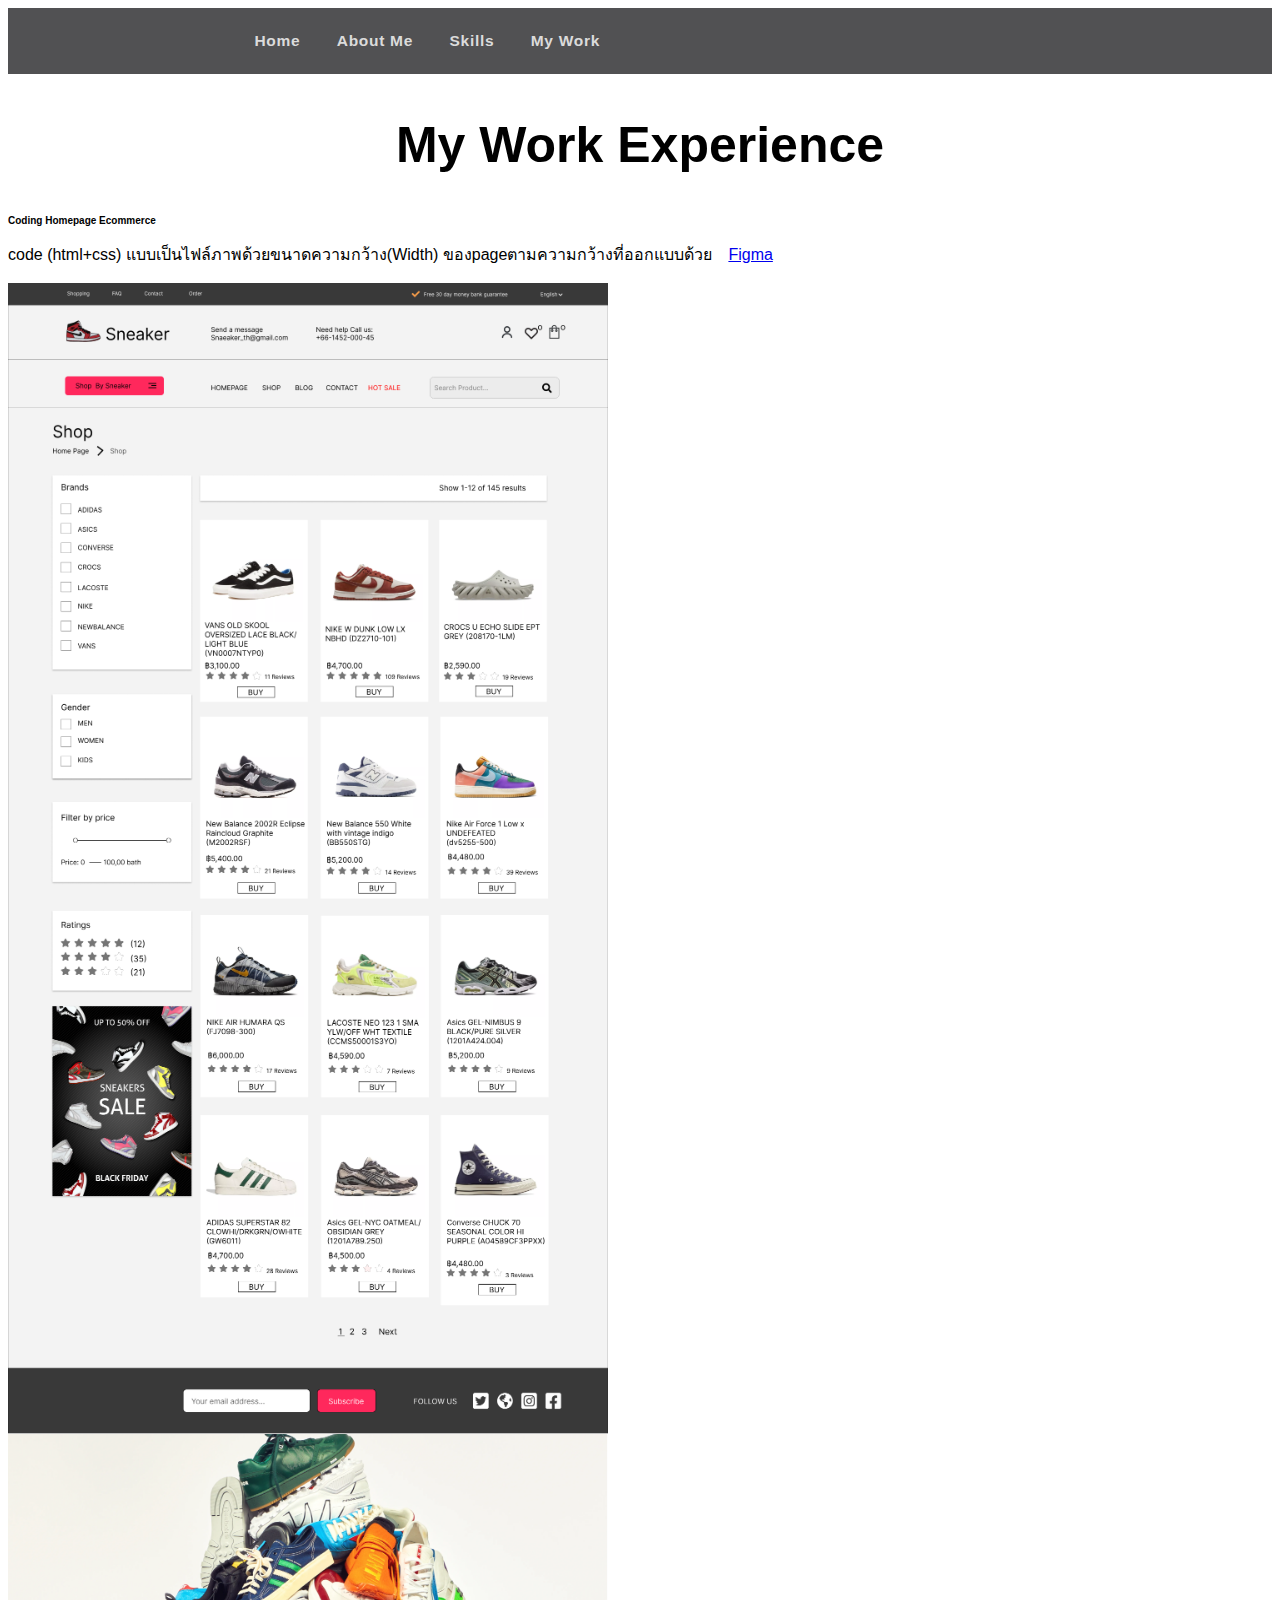
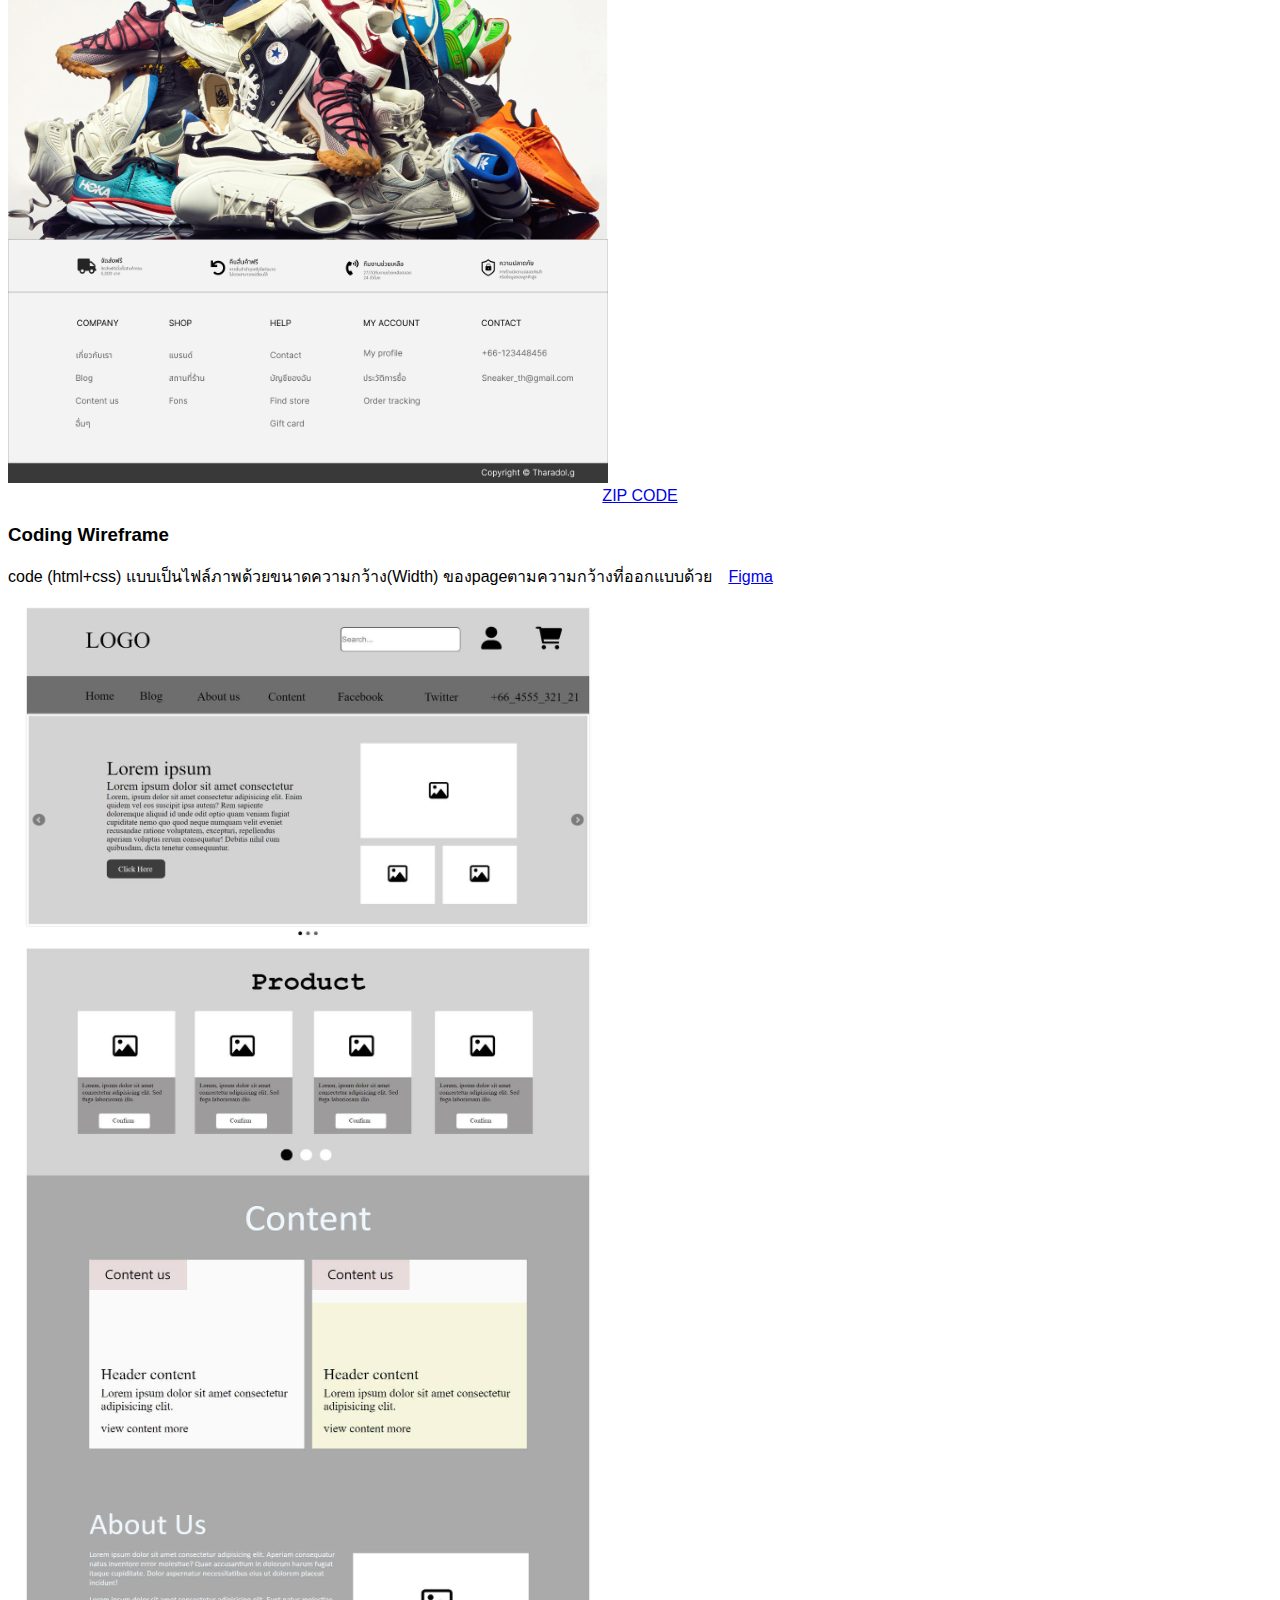
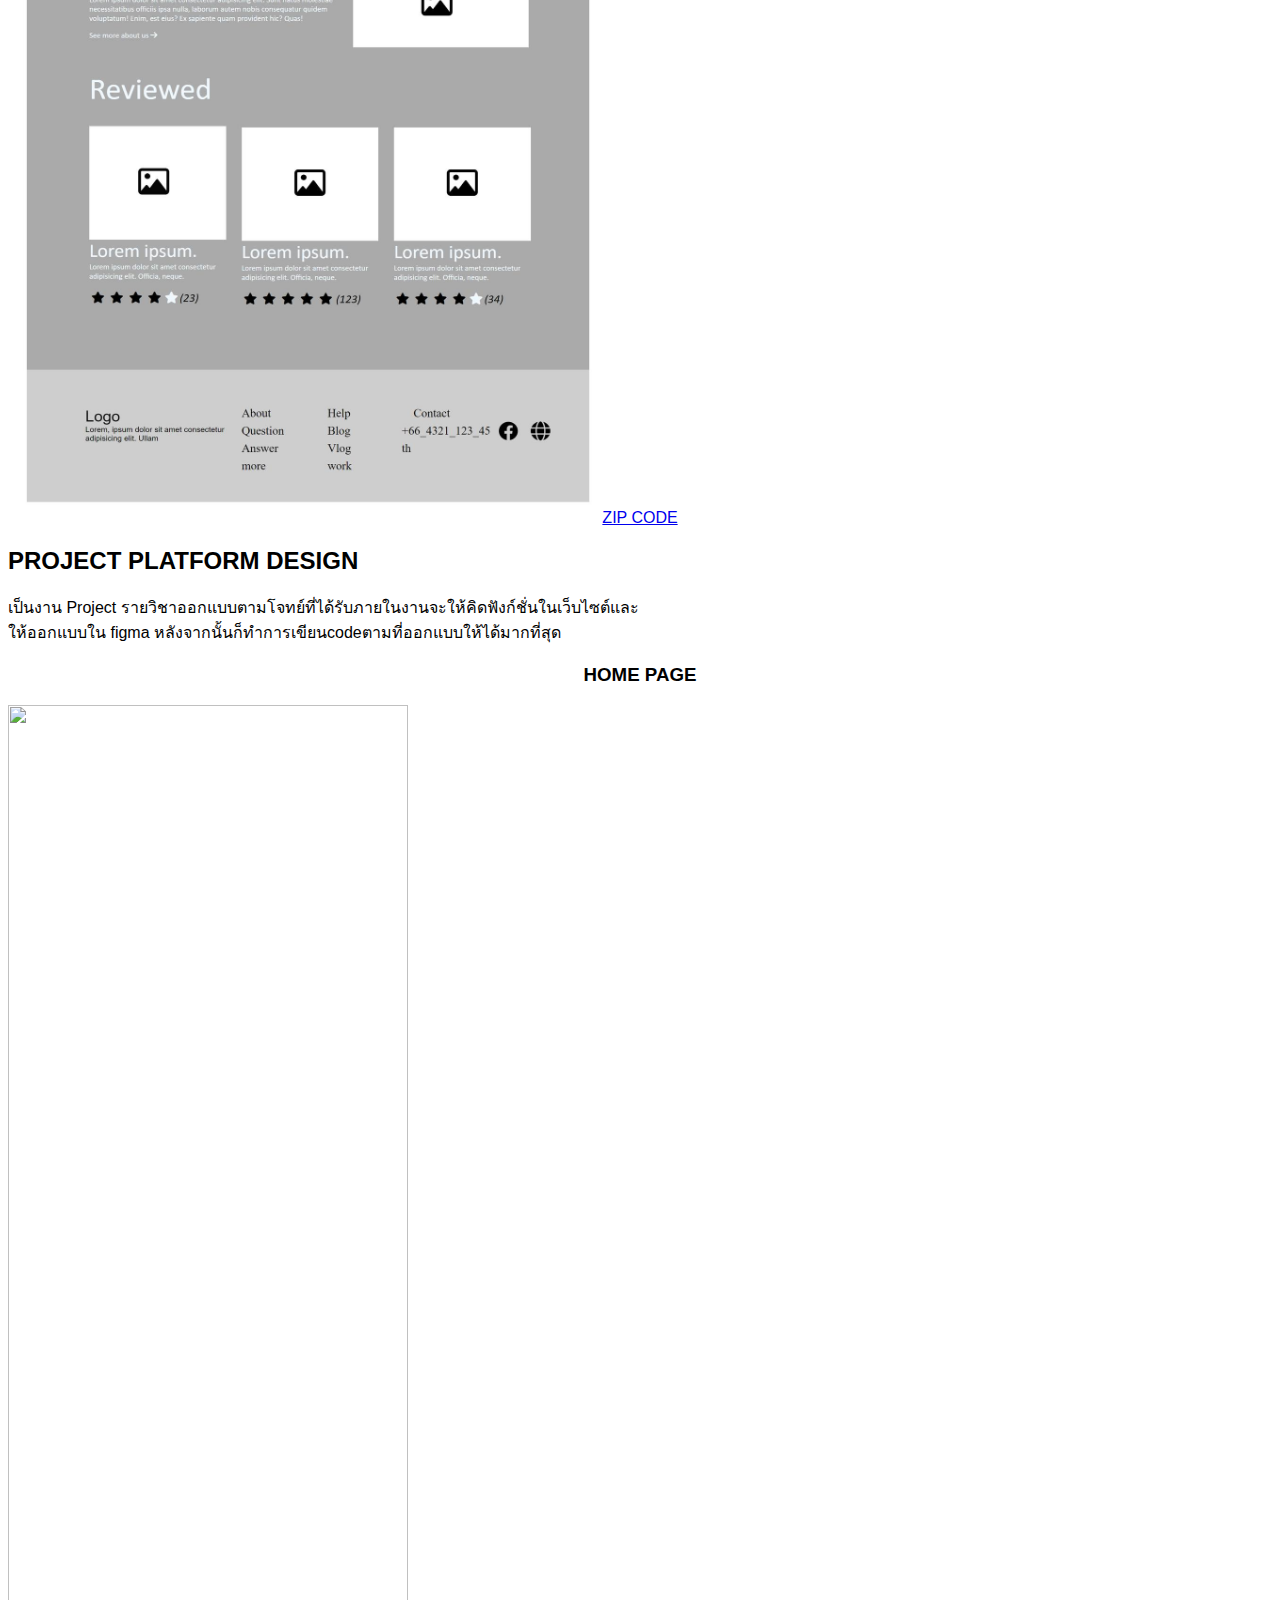
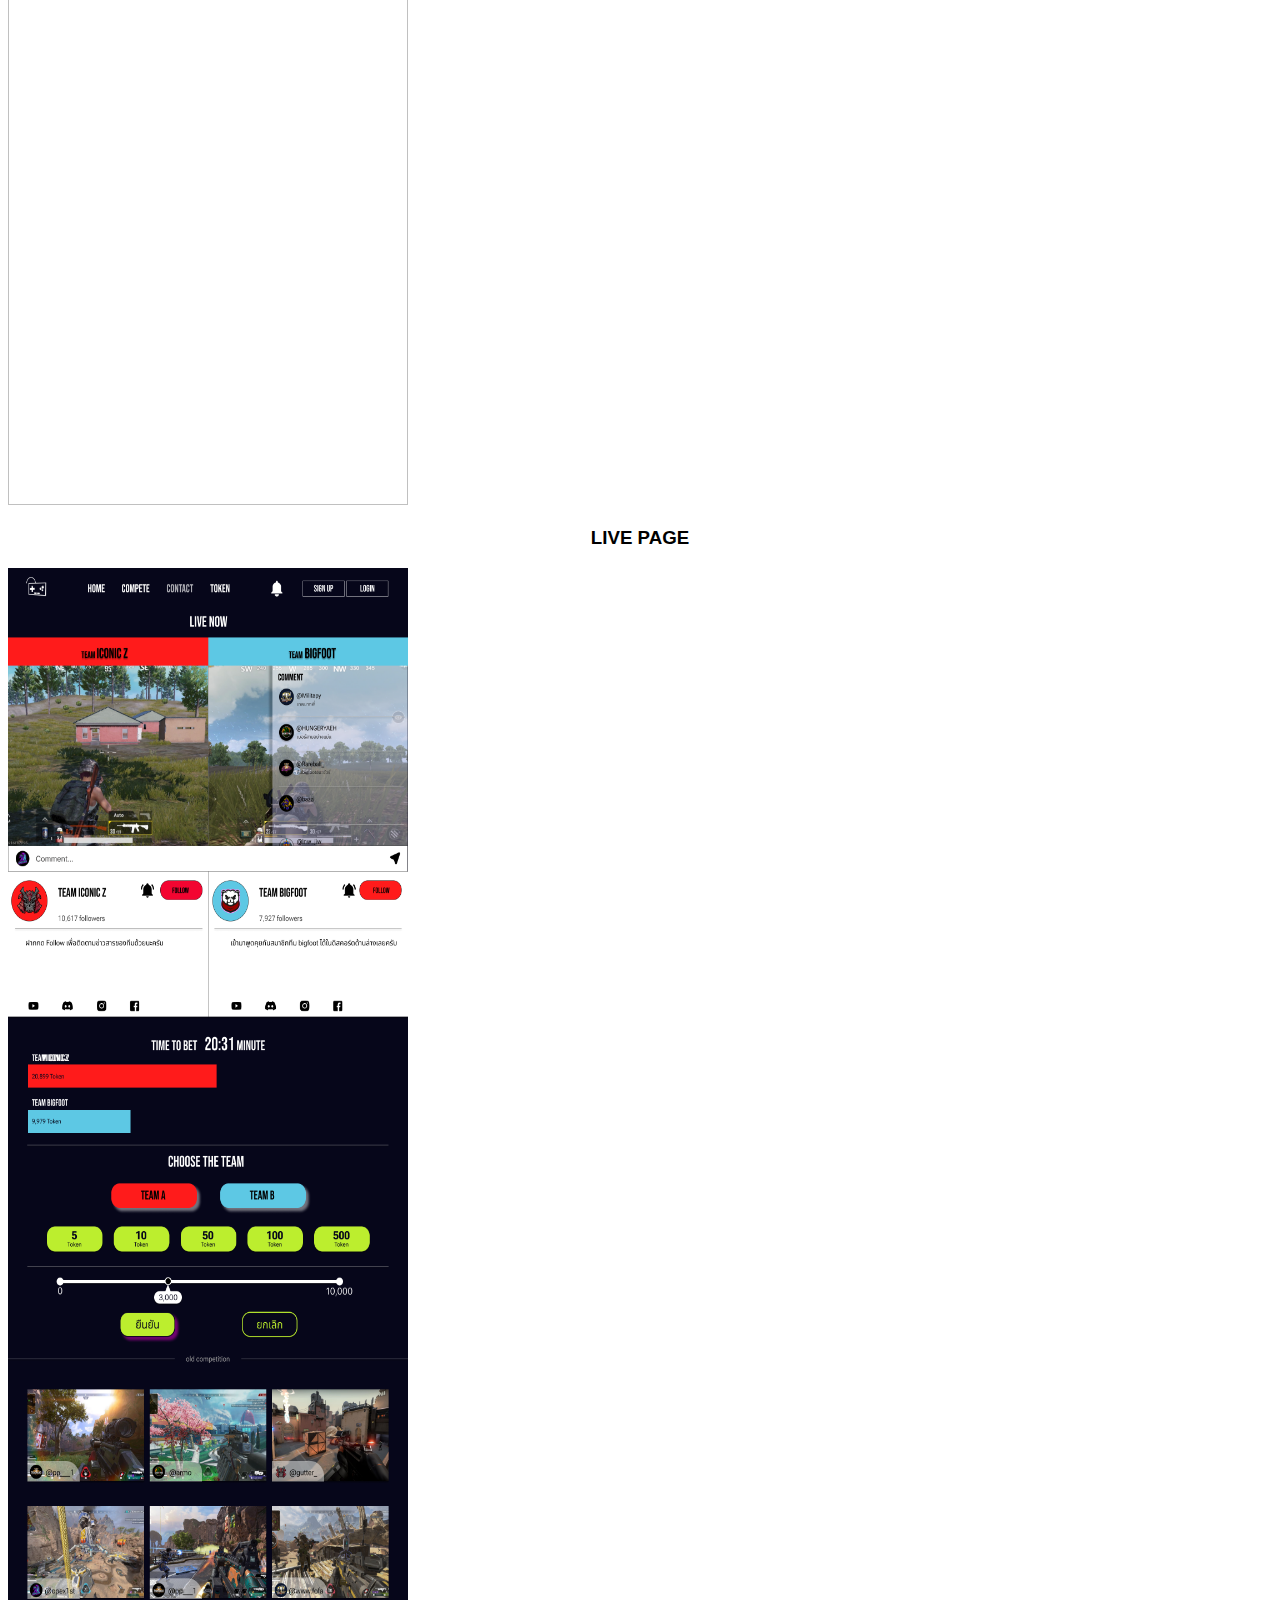
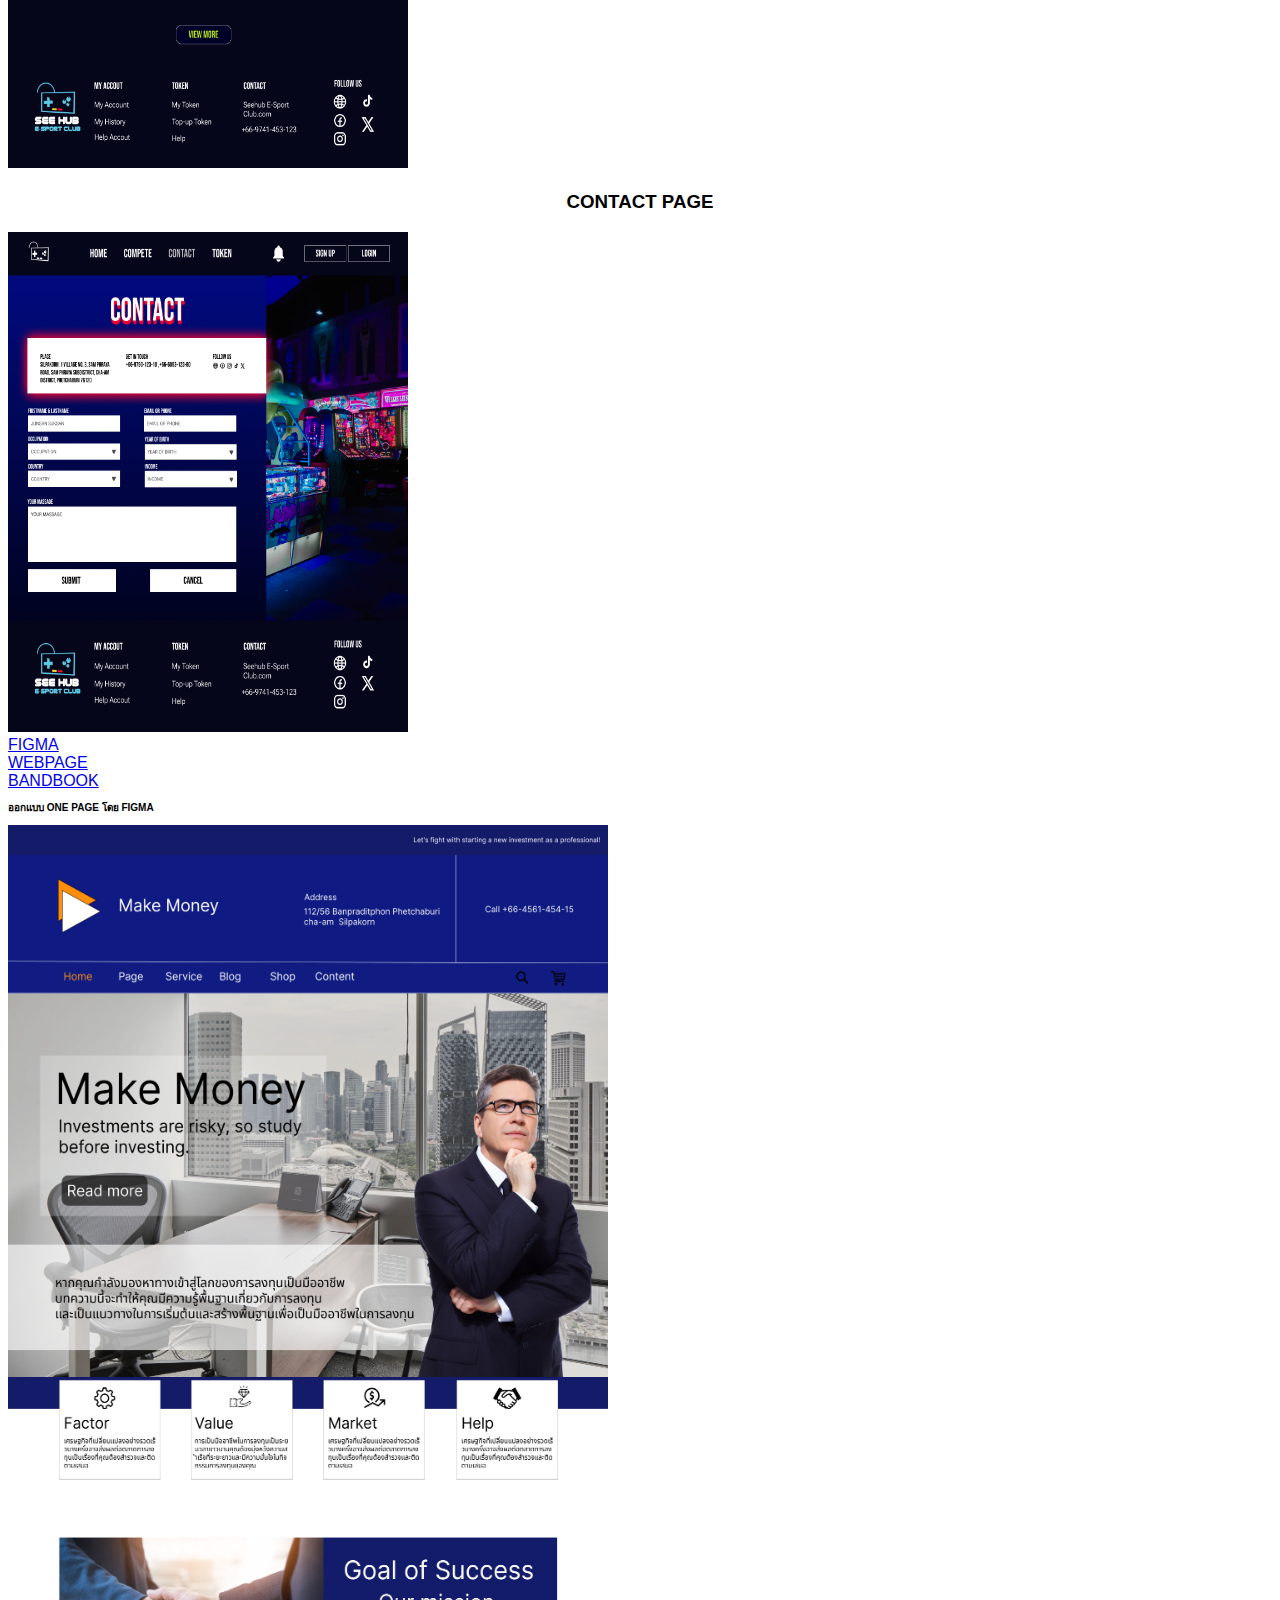
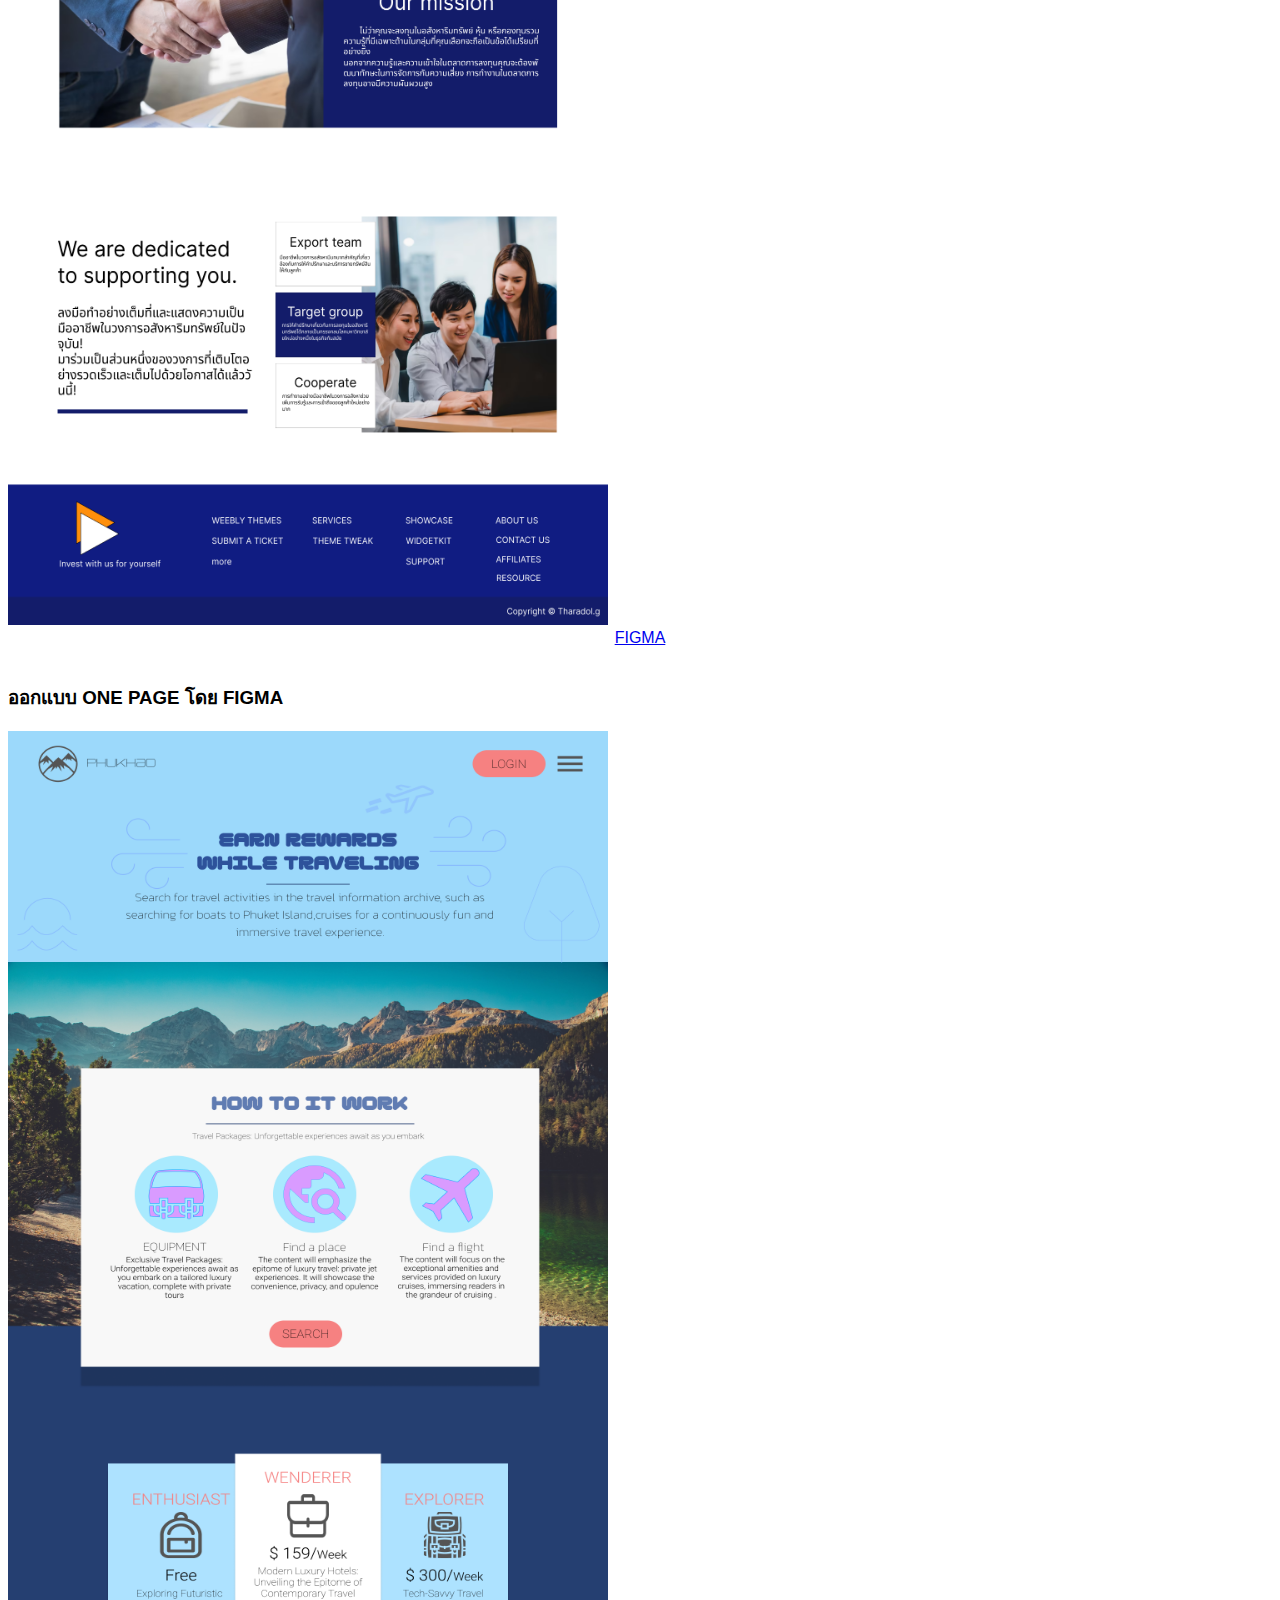
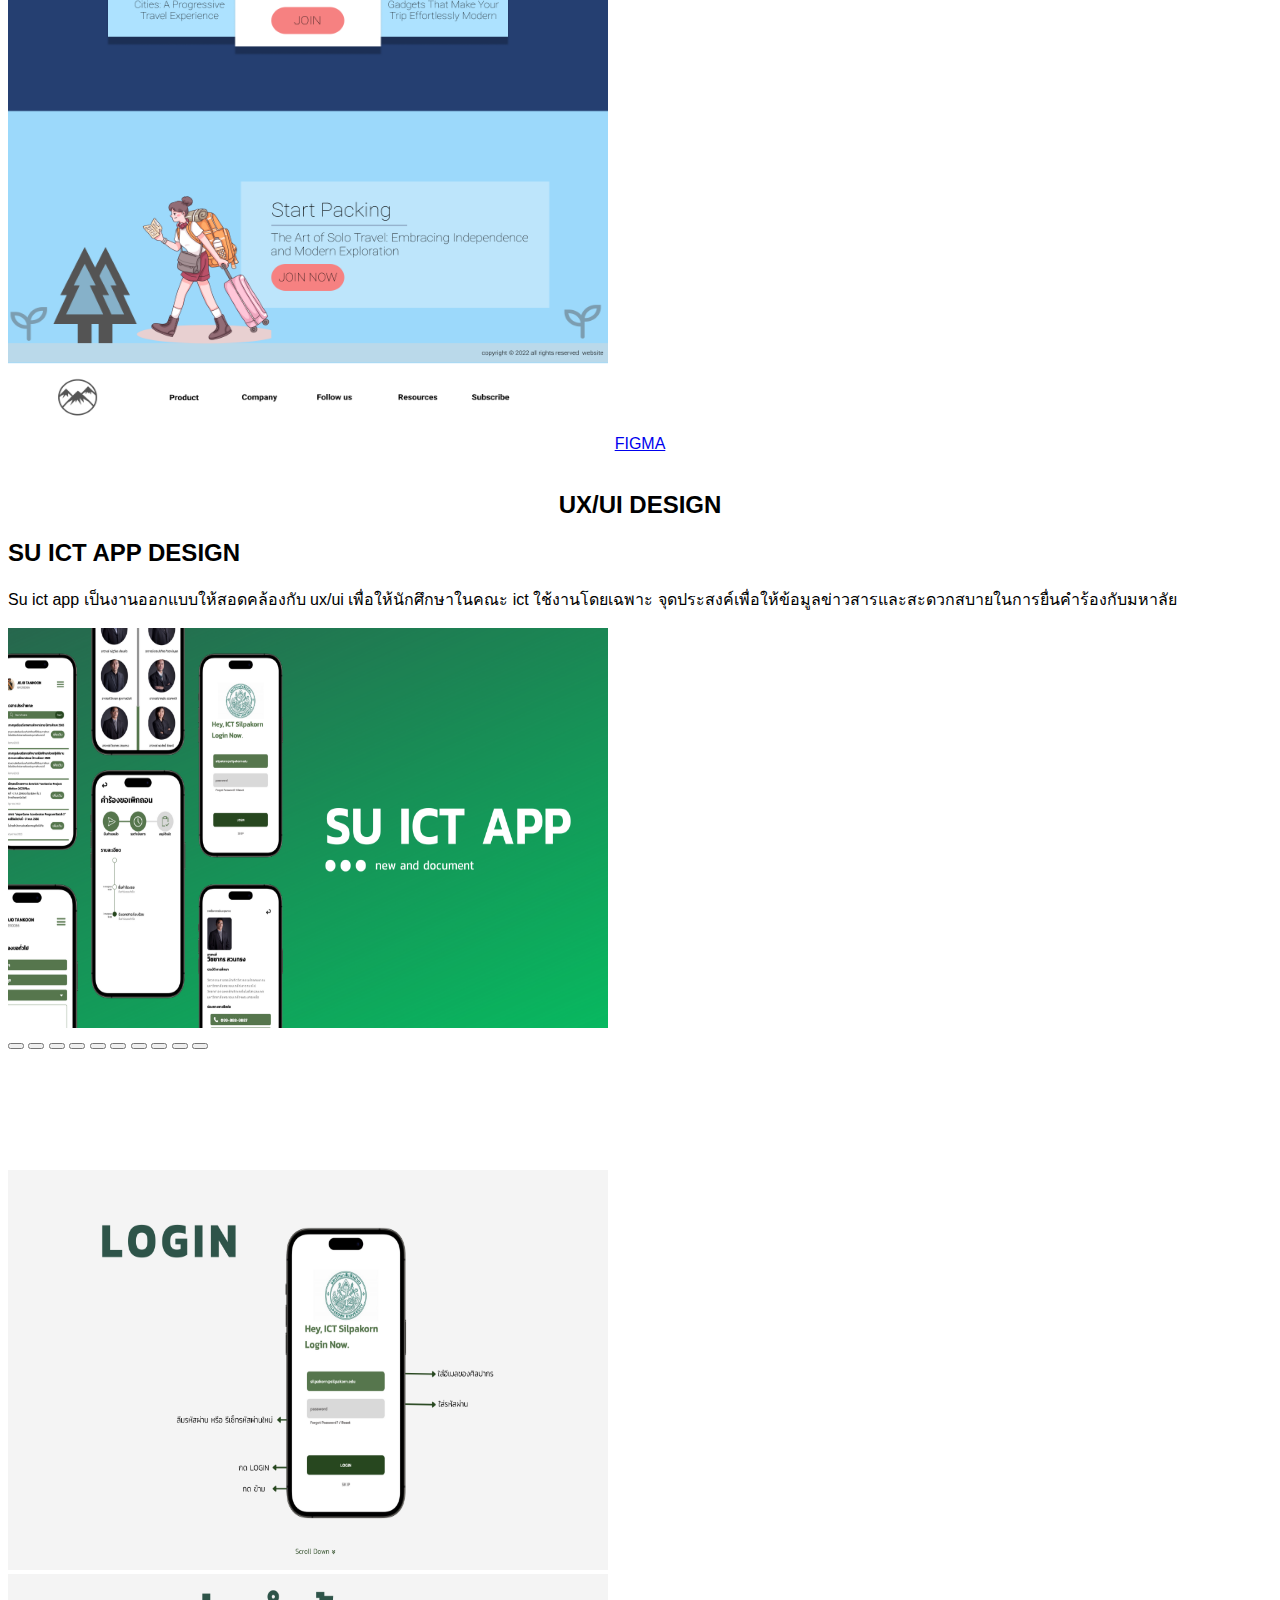
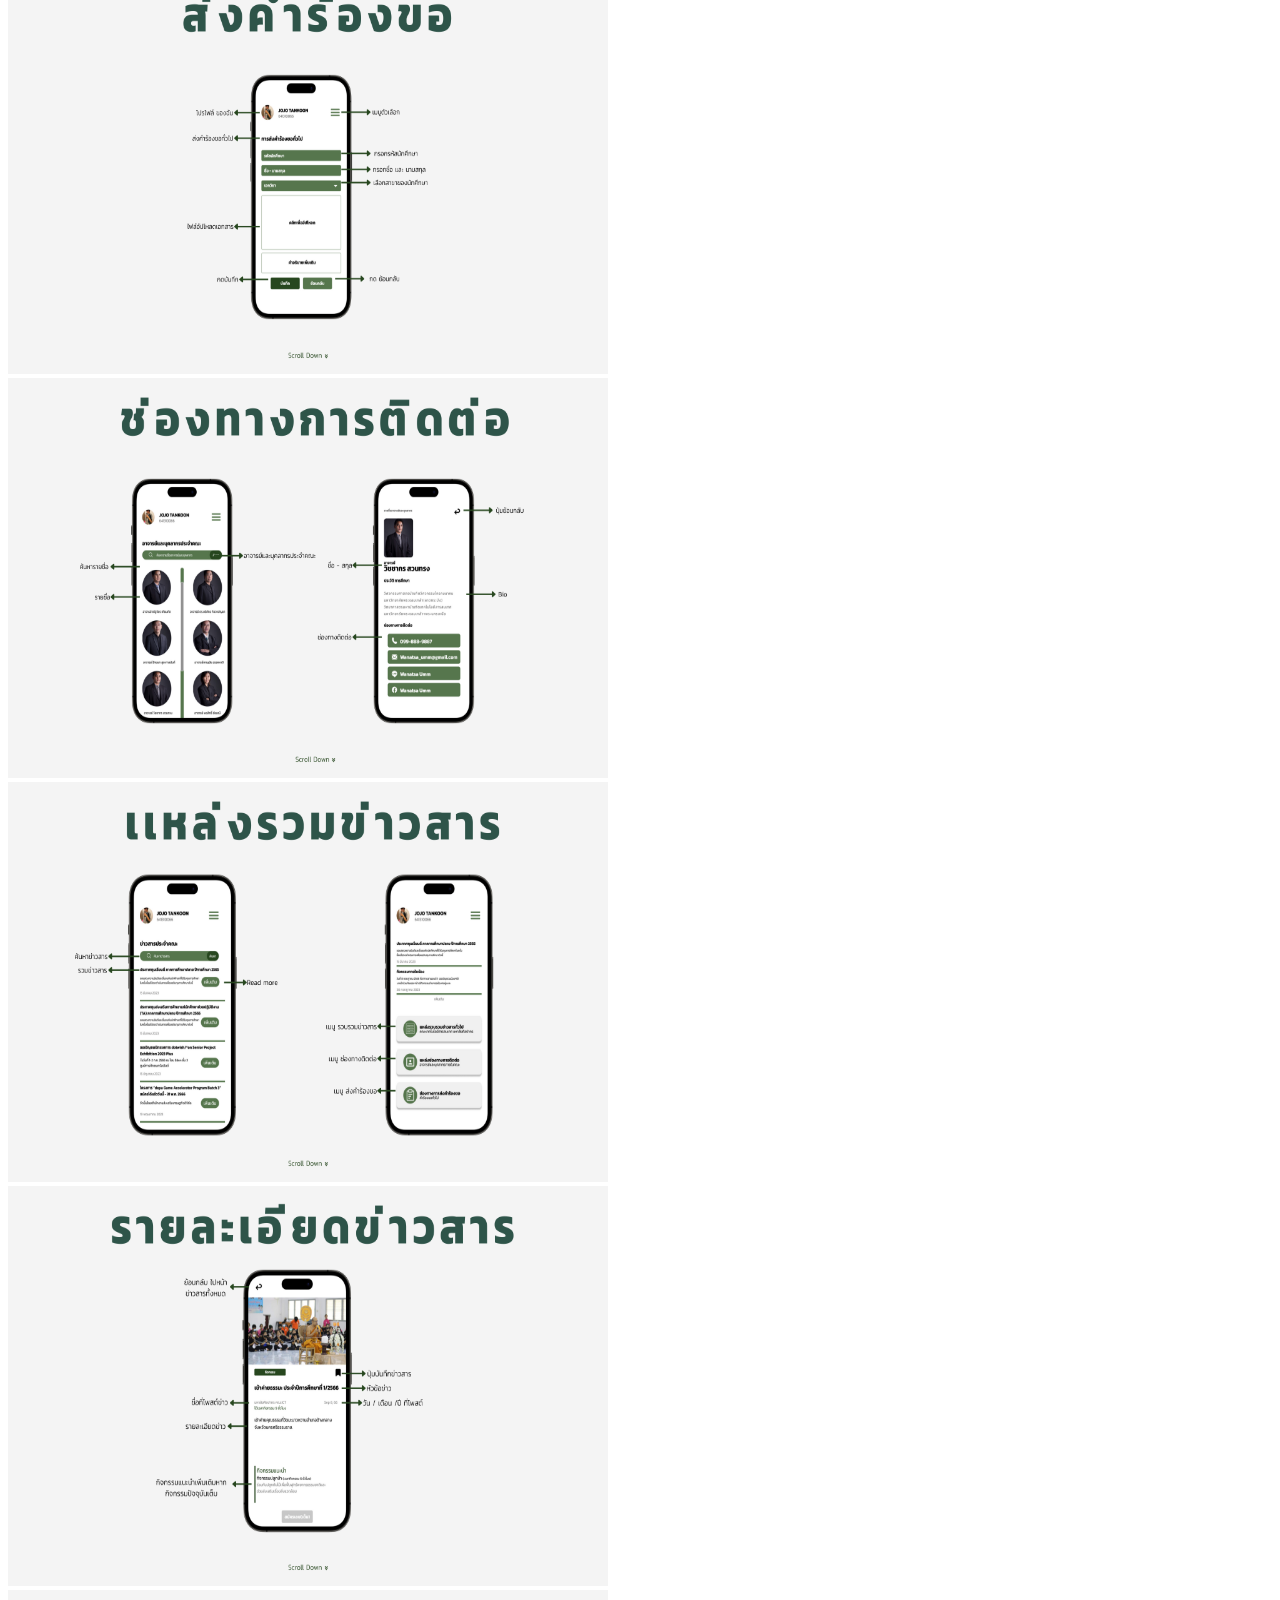
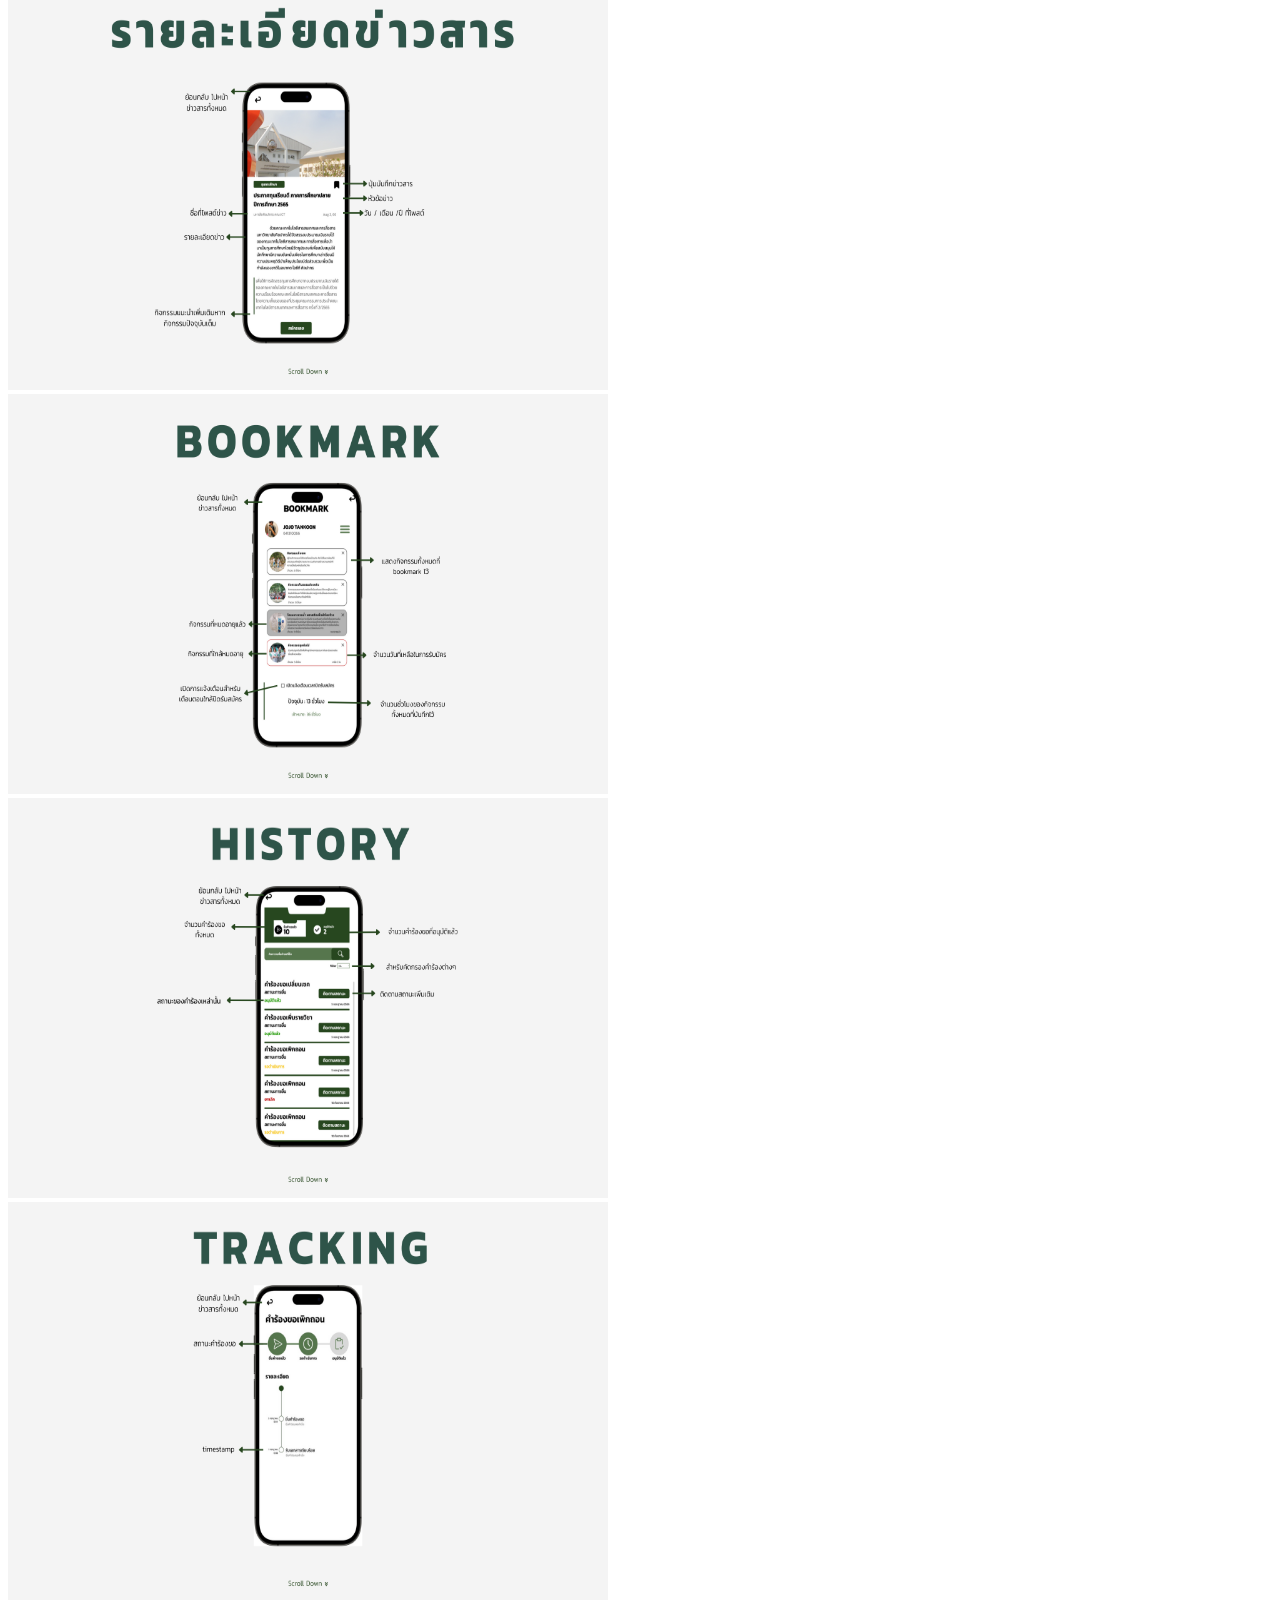
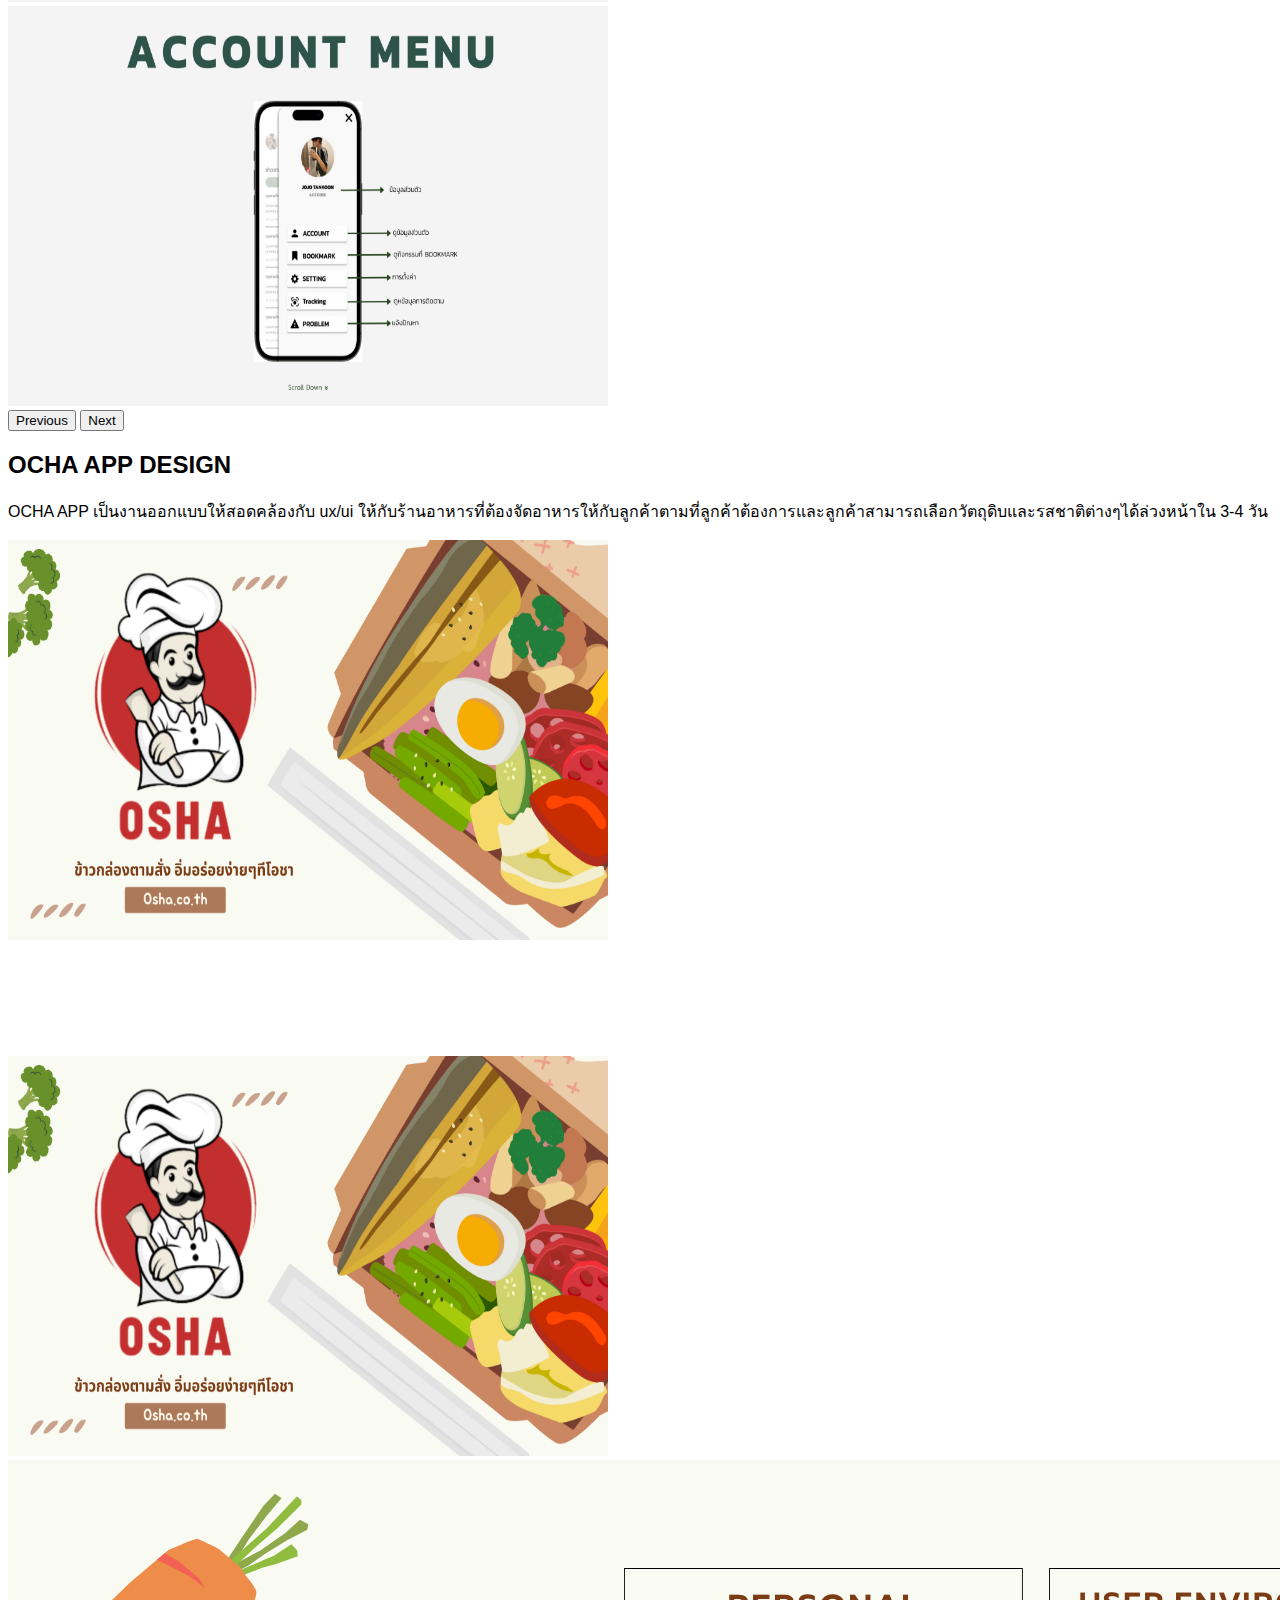
==== commit 20508998: "interns" ====
--- a/My work.html
+++ b/My work.html
@@ -127,8 +127,8 @@
                 </div>
                 <div class="d-grid gap-2 mt-3">
                     <a name="" id="" class="btn btn-outline-secondary"
-                        href="https://drive.google.com/drive/folders/1PqLYS1bK8810WYRrjUW1JCLxT75NC-_g?fbclid=IwAR3siH-DCHZaVJH0_tmziznd7X_mOWhZR7kNzjHHwDQVDmn4ME565kt1E4U"
-                        role="button">ZIP CODE</a>
+                        href="https://seehub-esport.onrender.com"
+                        role="button">WEBPAGE</a>
                 </div>
                 <div class="d-grid gap-2 mt-3">
                     <a name="" id="" class="btn btn-outline-secondary"
@@ -177,7 +177,7 @@
             <div class="row row-cols-1 row-cols-md-2 align-items-md-center g-5 py-5">
                 <div class="col d-flex flex-column align-items-start gap-2">
                     <h2 class="fw-bold text-body-emphasis">SU ICT APP DESIGN</h2>
-                    <p class="text-body-secondary">Su ict app เป็นงานออกแบบให้สอดคล้องกับ ux/ui เพื่อให้นักศึกษาในคณะ ict ใช้งานโดยเฉพาะ จุดประสงค์เพื่อให้ข้อมูลข่าวสารและสะดวกสบายในการยื่นคำร้อนกับมหาลัย </p>
+                    <p class="text-body-secondary">Su ict app เป็นงานออกแบบให้สอดคล้องกับ ux/ui เพื่อให้นักศึกษาในคณะ ict ใช้งานโดยเฉพาะ จุดประสงค์เพื่อให้ข้อมูลข่าวสารและสะดวกสบายในการยื่นคำร้องกับมหาลัย </p>
                     <img src="image/Intro.png" style="width: 600px;height: 400px;" alt="">
                 </div>
 
@@ -344,7 +344,7 @@
             <div class="row row-cols-1 row-cols-md-2 align-items-md-center g-5">
                 <div class="col d-flex flex-column align-items-start gap-2">
                     <h2 class="fw-bold text-body-emphasis">COFFEE MACHINE DESIGN</h2>
-                    <p class="text-body-secondary">COFFEE MACHINE DESIGN เป็นการออกแบบตู้กดเครื่องดื่มที่สามารถเป็นคู่แข่งกับตู้เต่าบินดดยใช้หลักการตลาดช่วยในการออกแบบ</p>
+                    <p class="text-body-secondary">COFFEE MACHINE DESIGN เป็นการออกแบบตู้กดเครื่องดื่มที่สามารถเป็นคู่แข่งกับตู้เต่าบินโดยใช้หลักการตลาดช่วยในการออกแบบ</p>
                     <img src="coffe'/Title intro.png" style="width: 600px;height: 400px;" alt="">
                 </div>
             
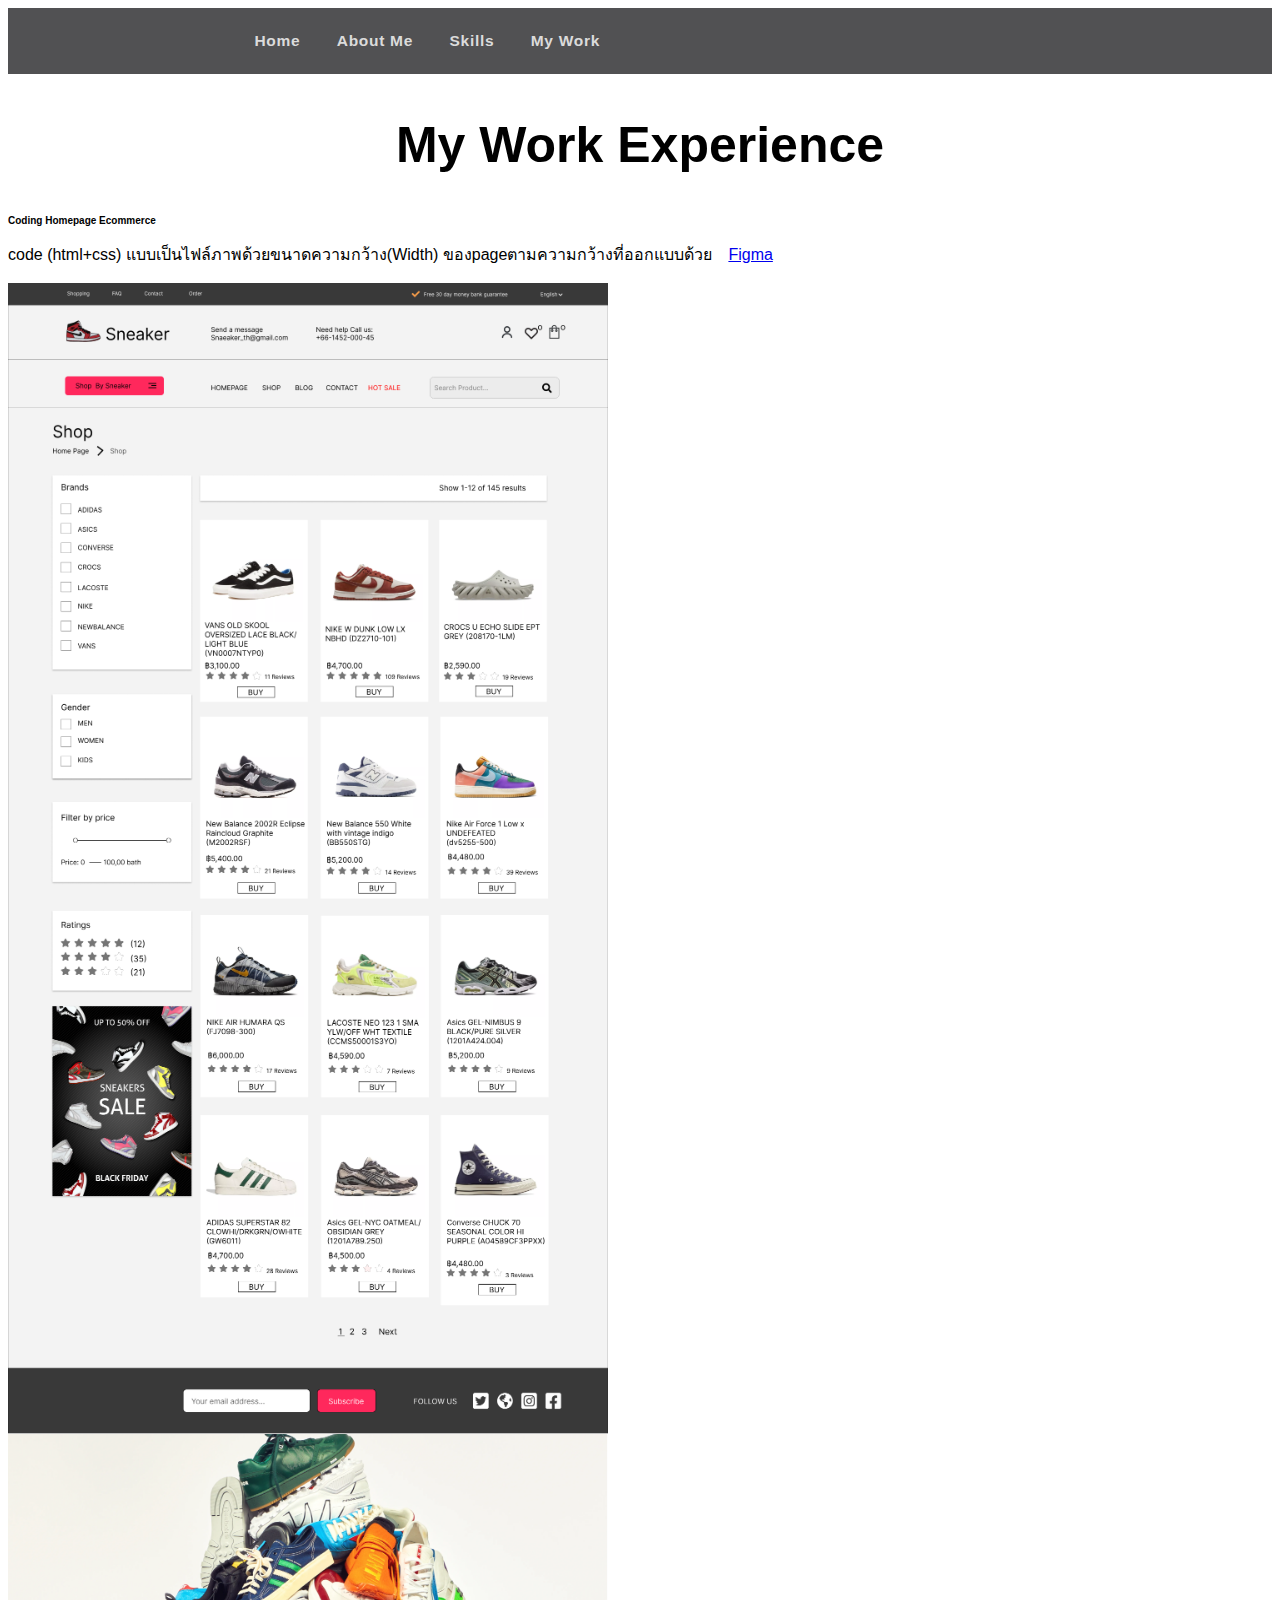
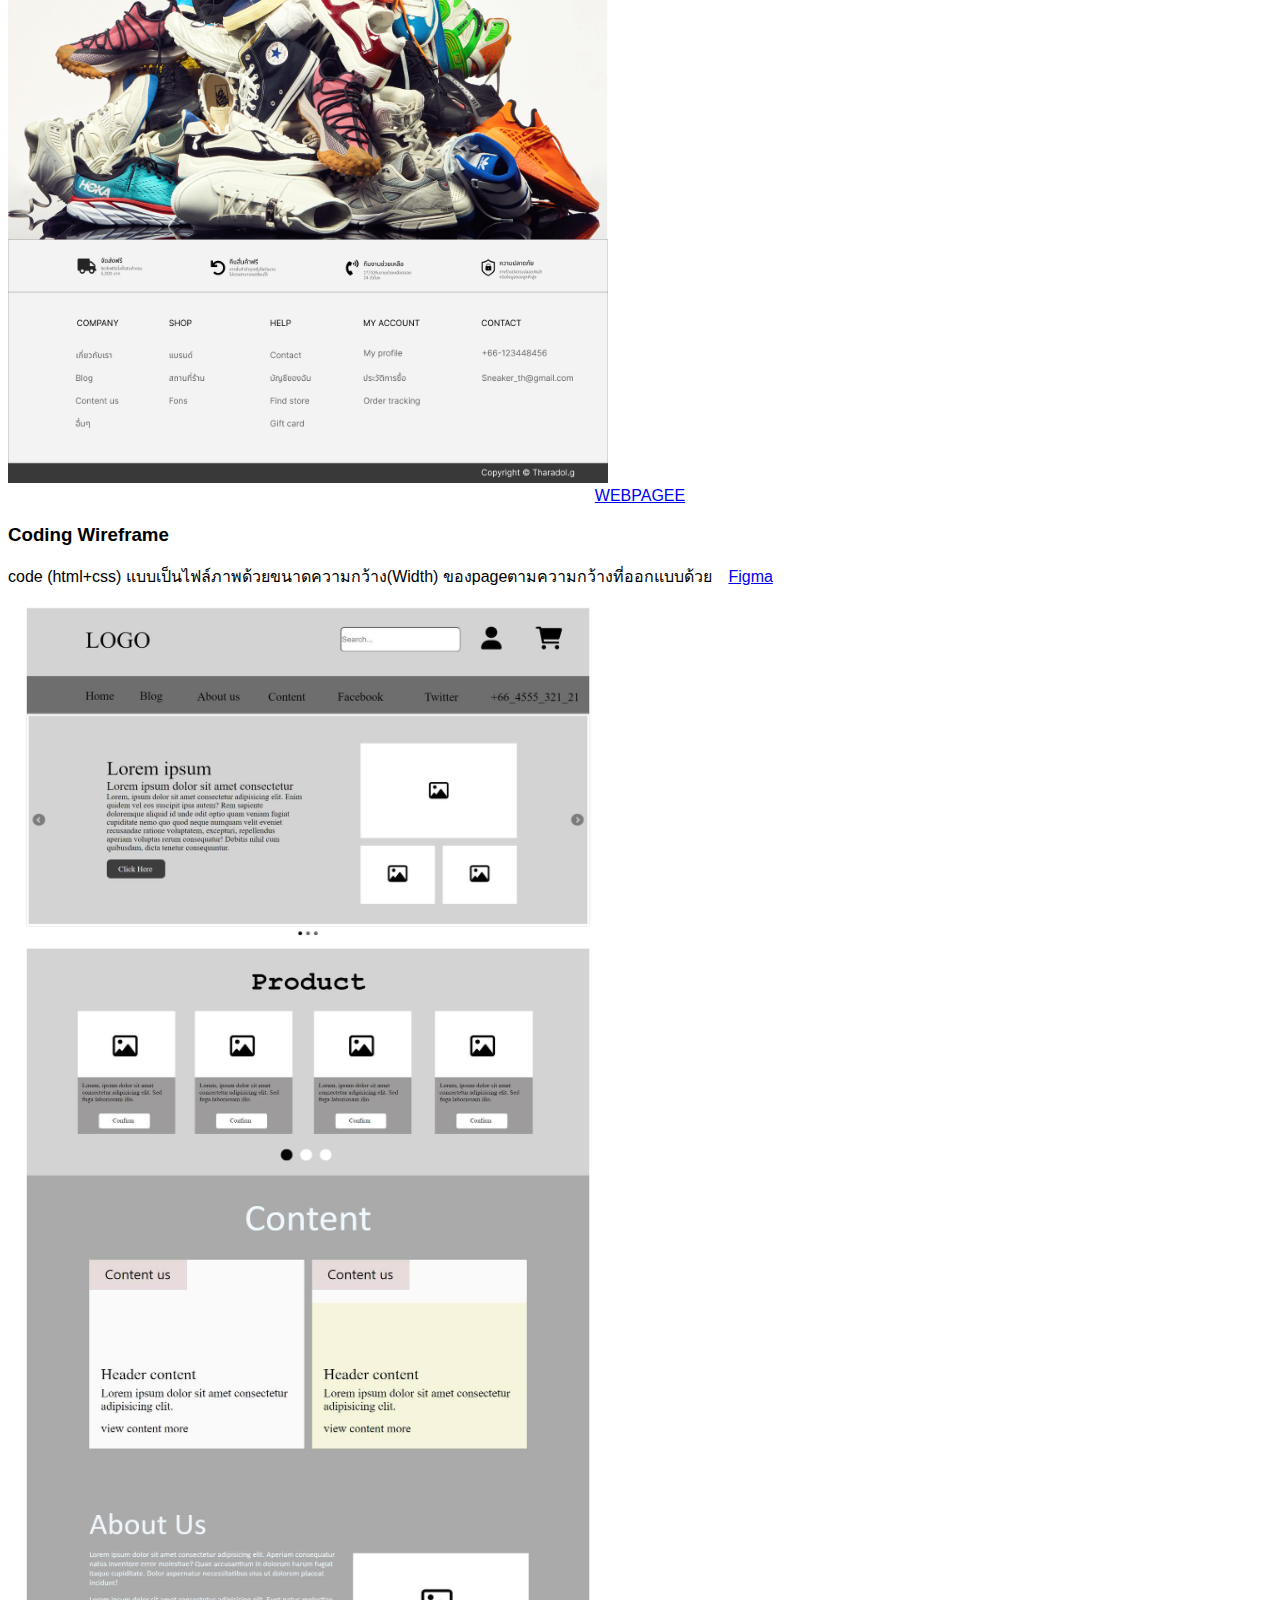
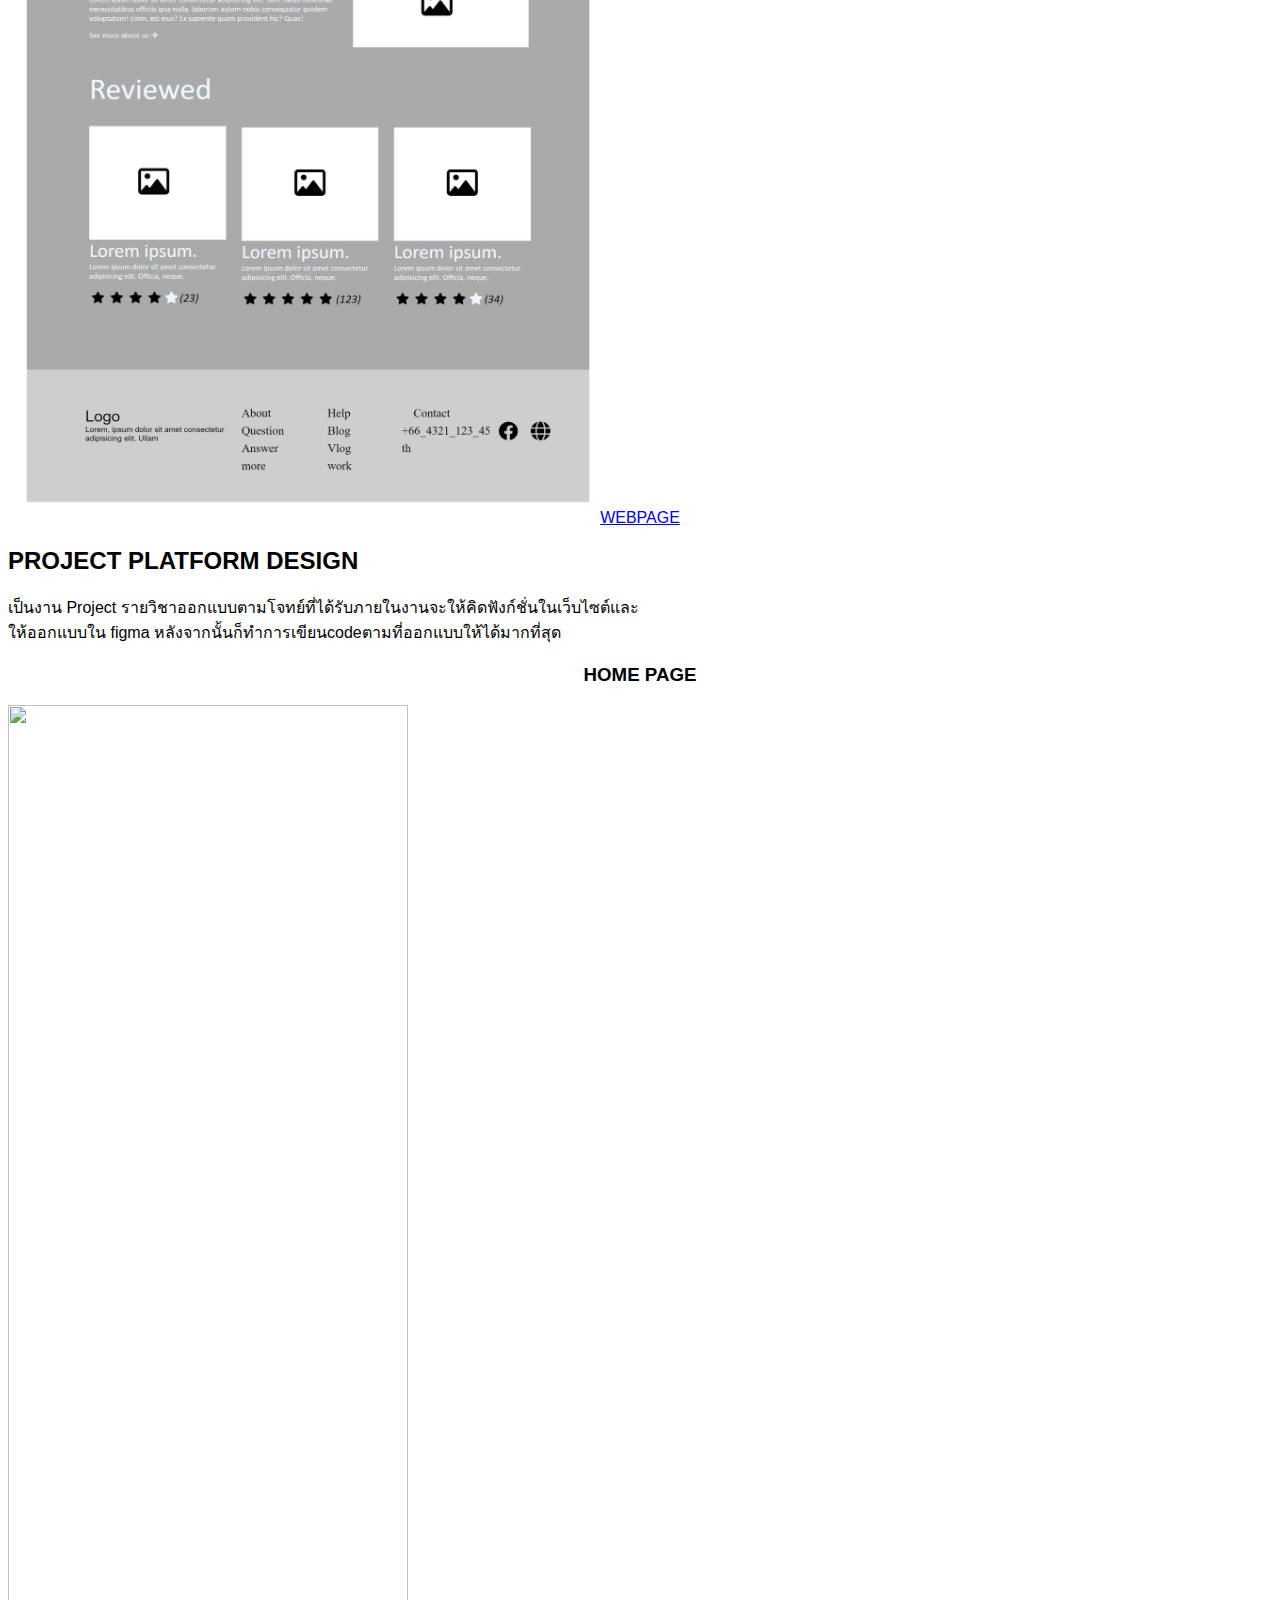
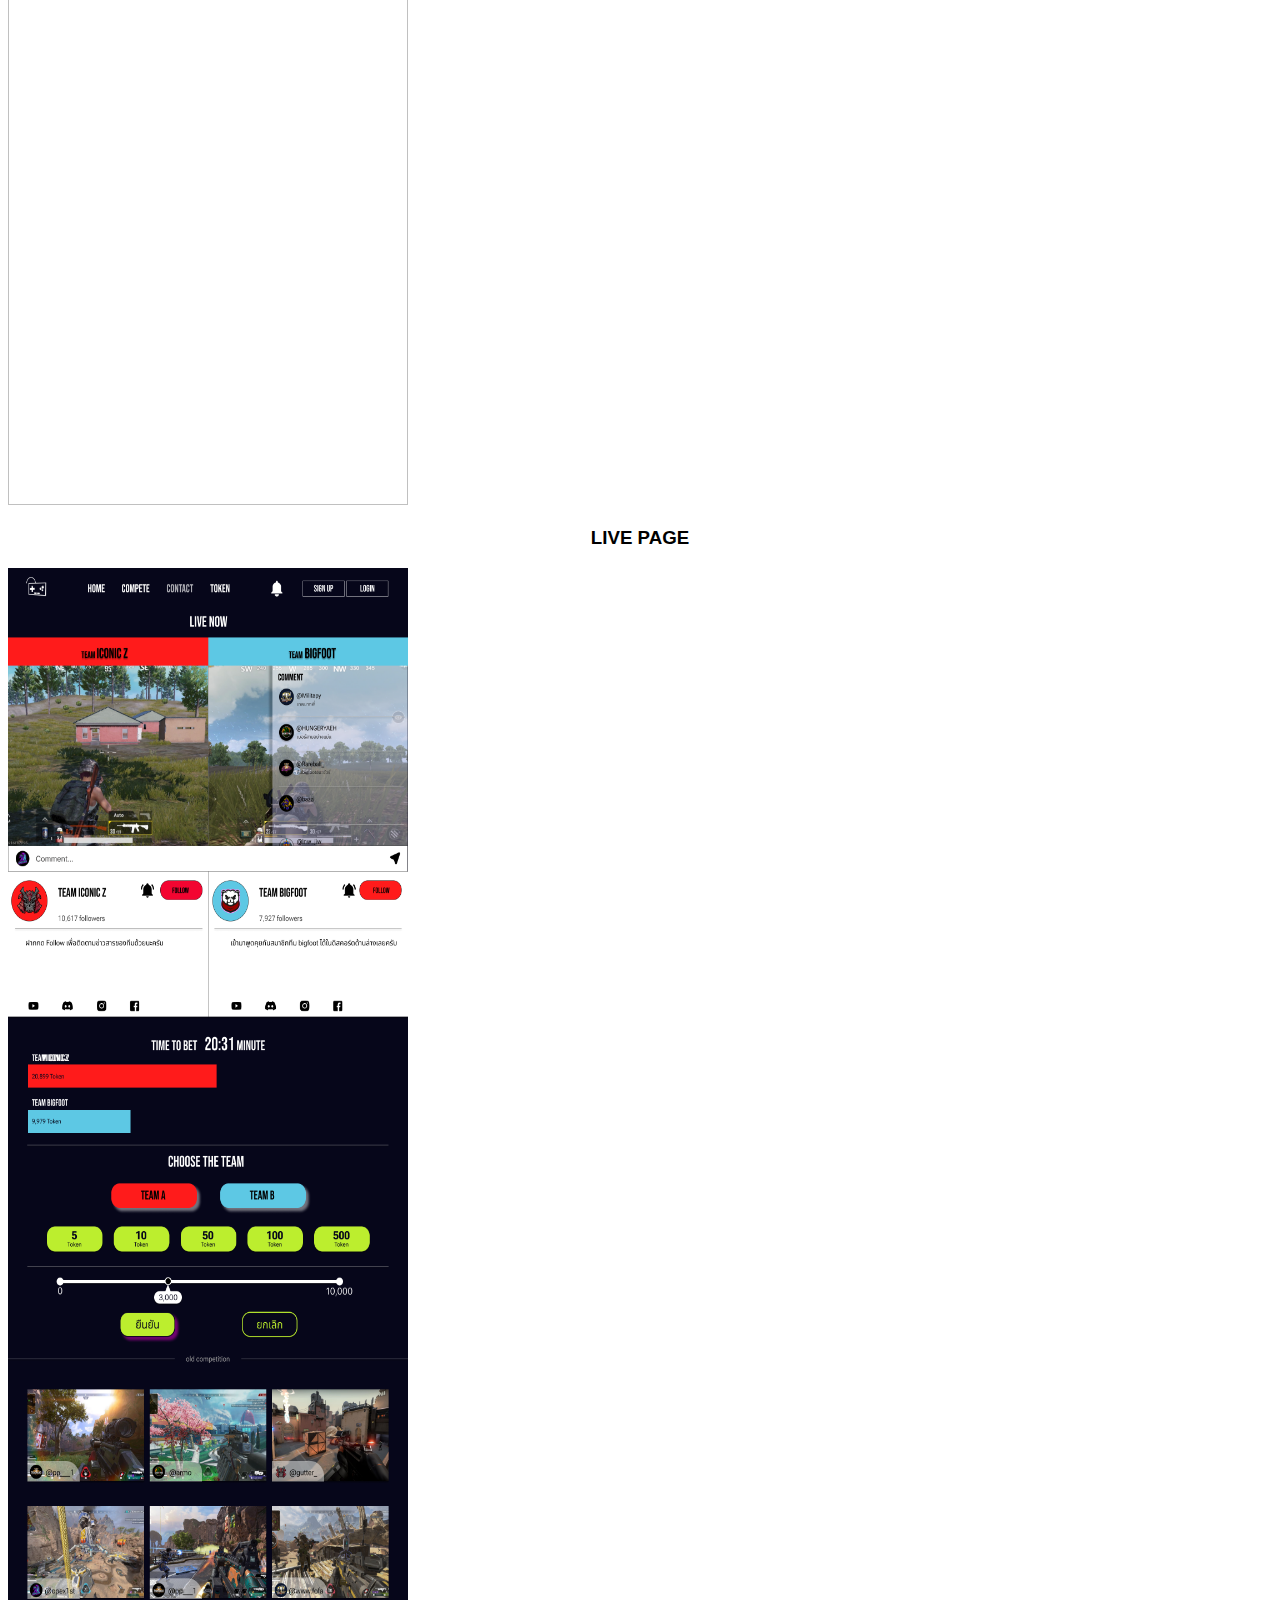
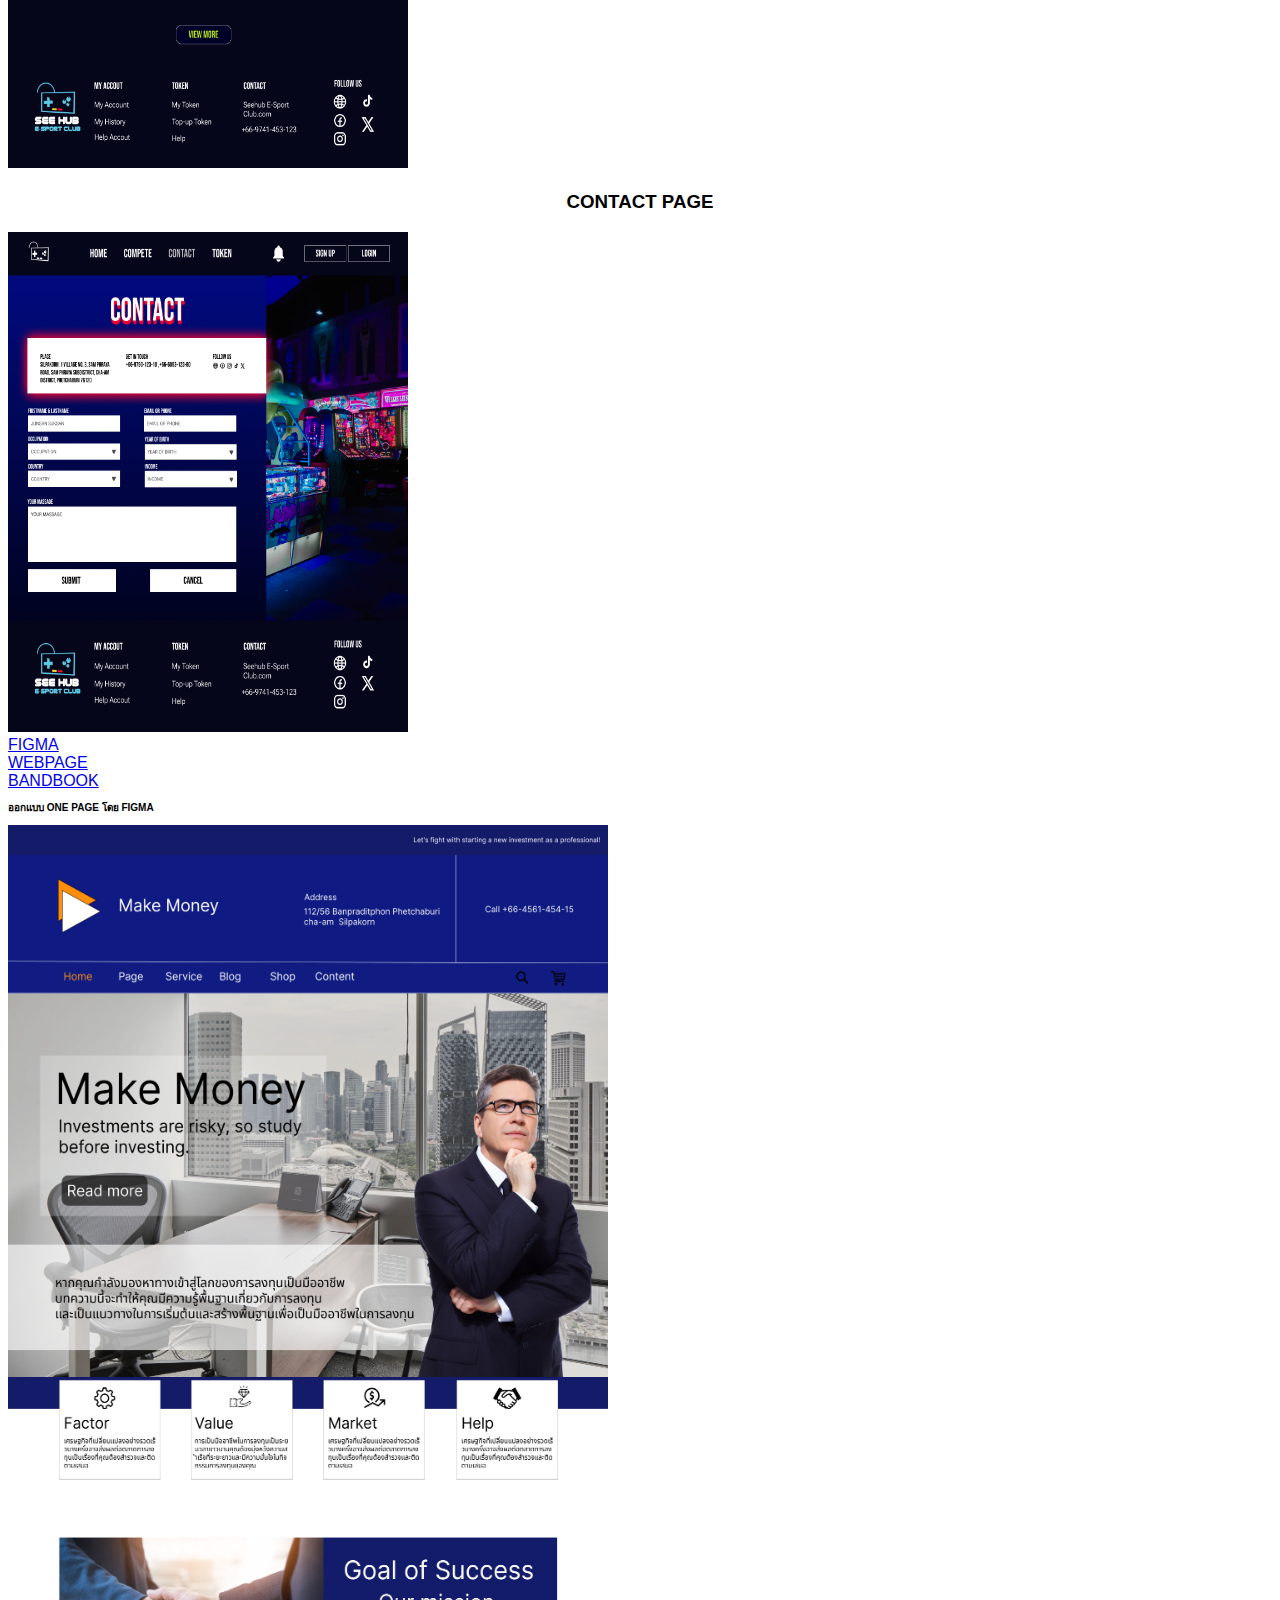
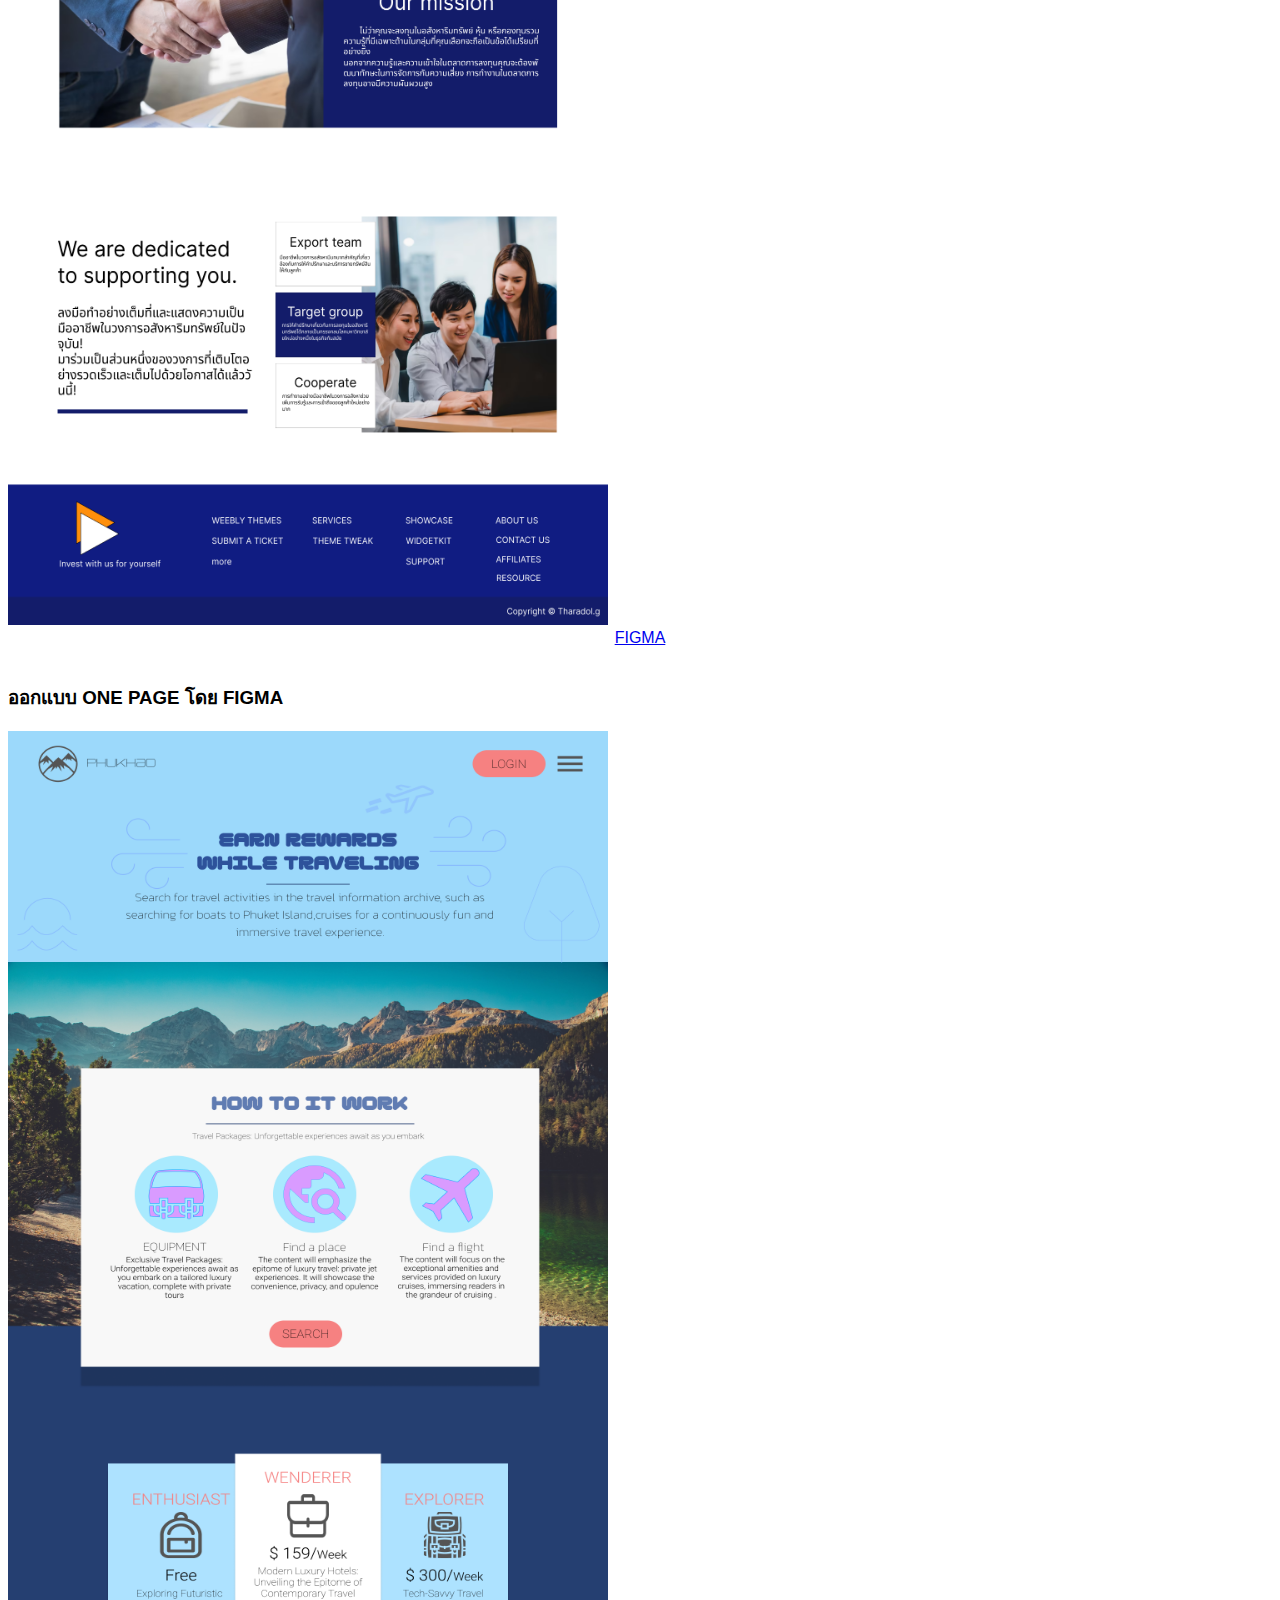
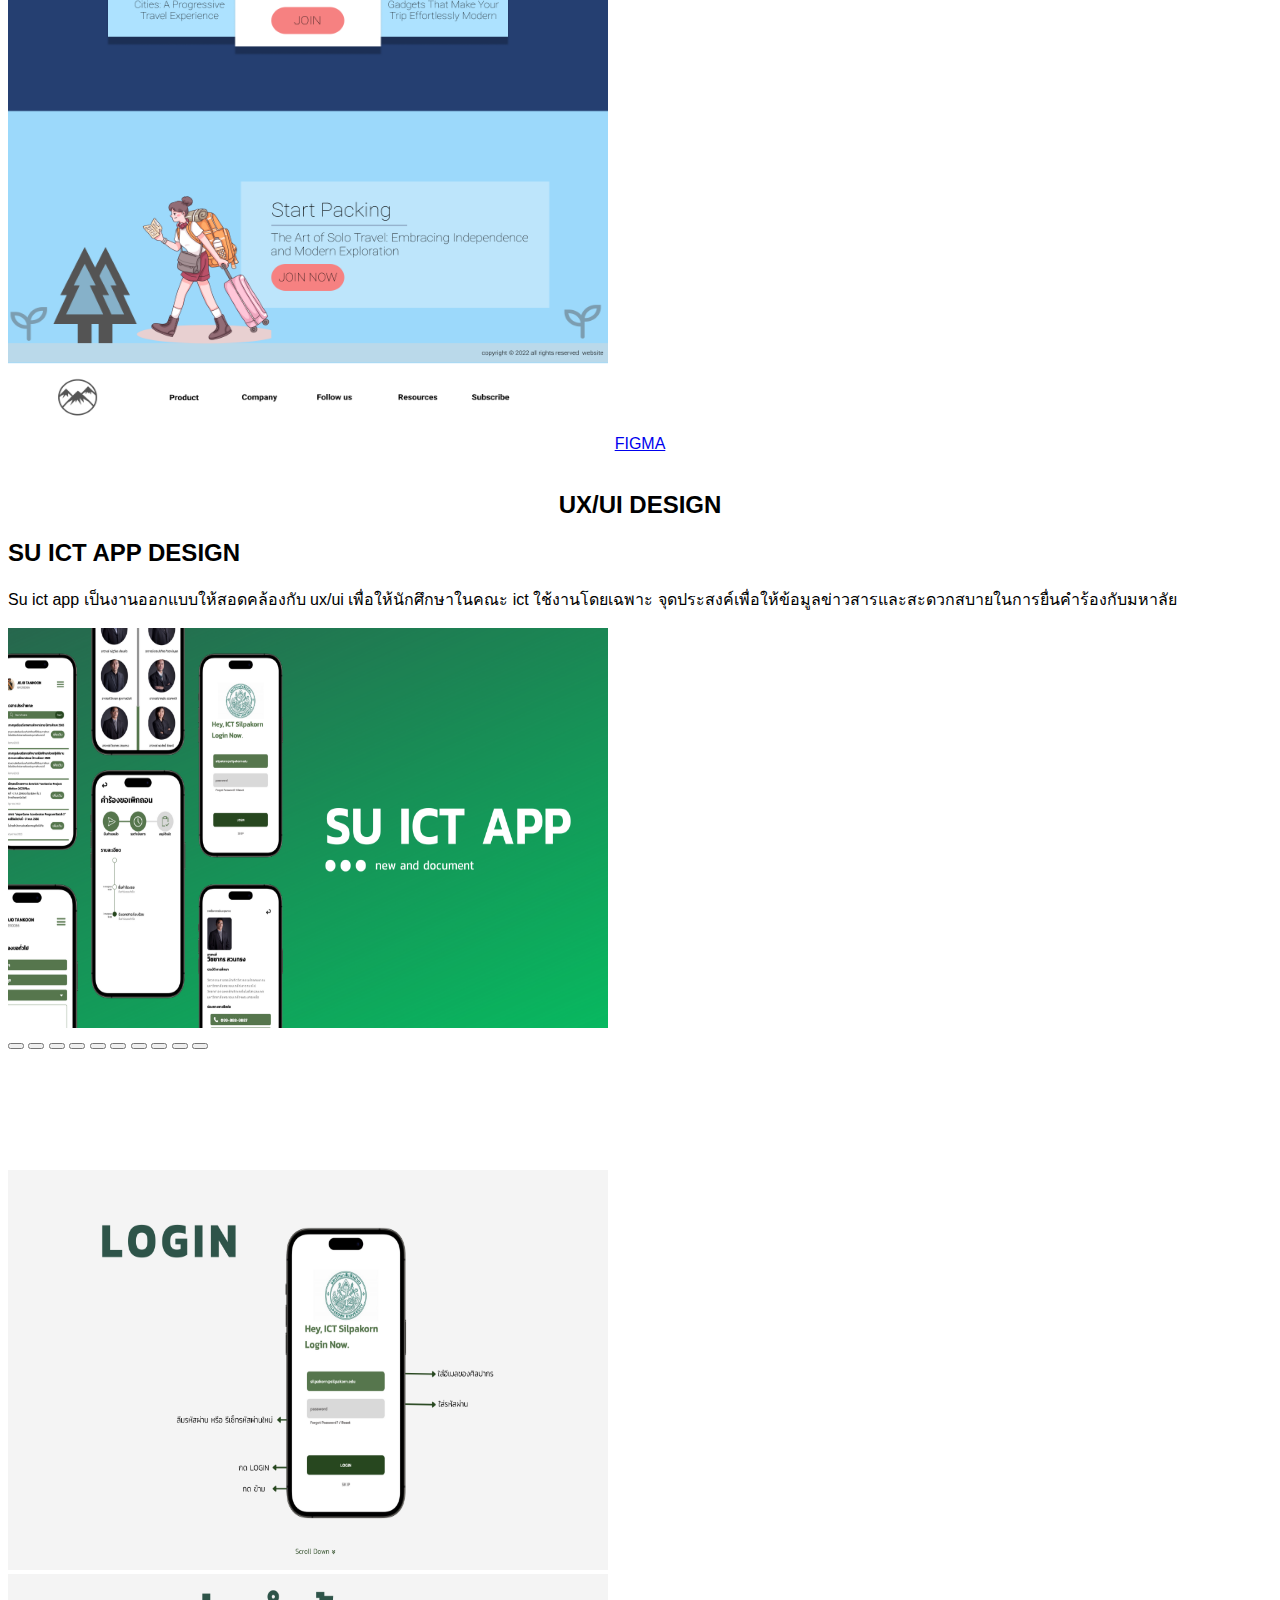
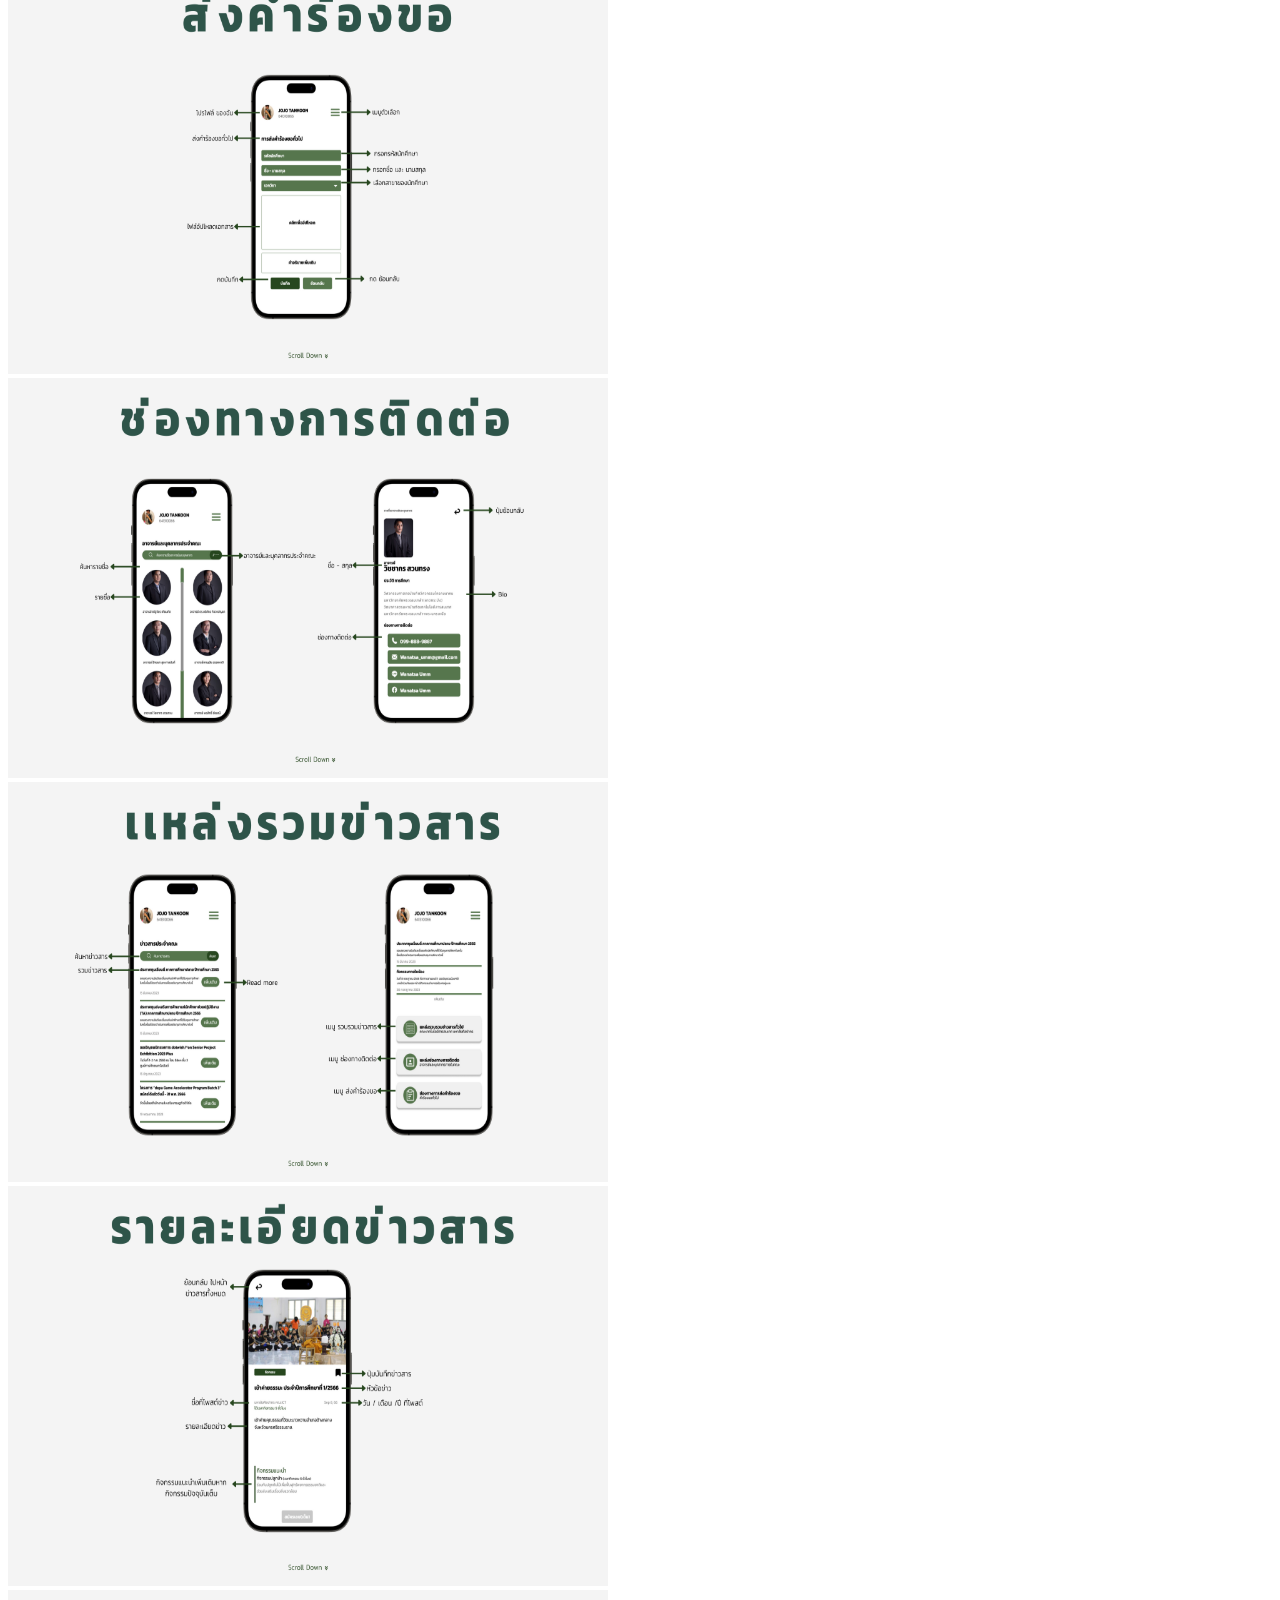
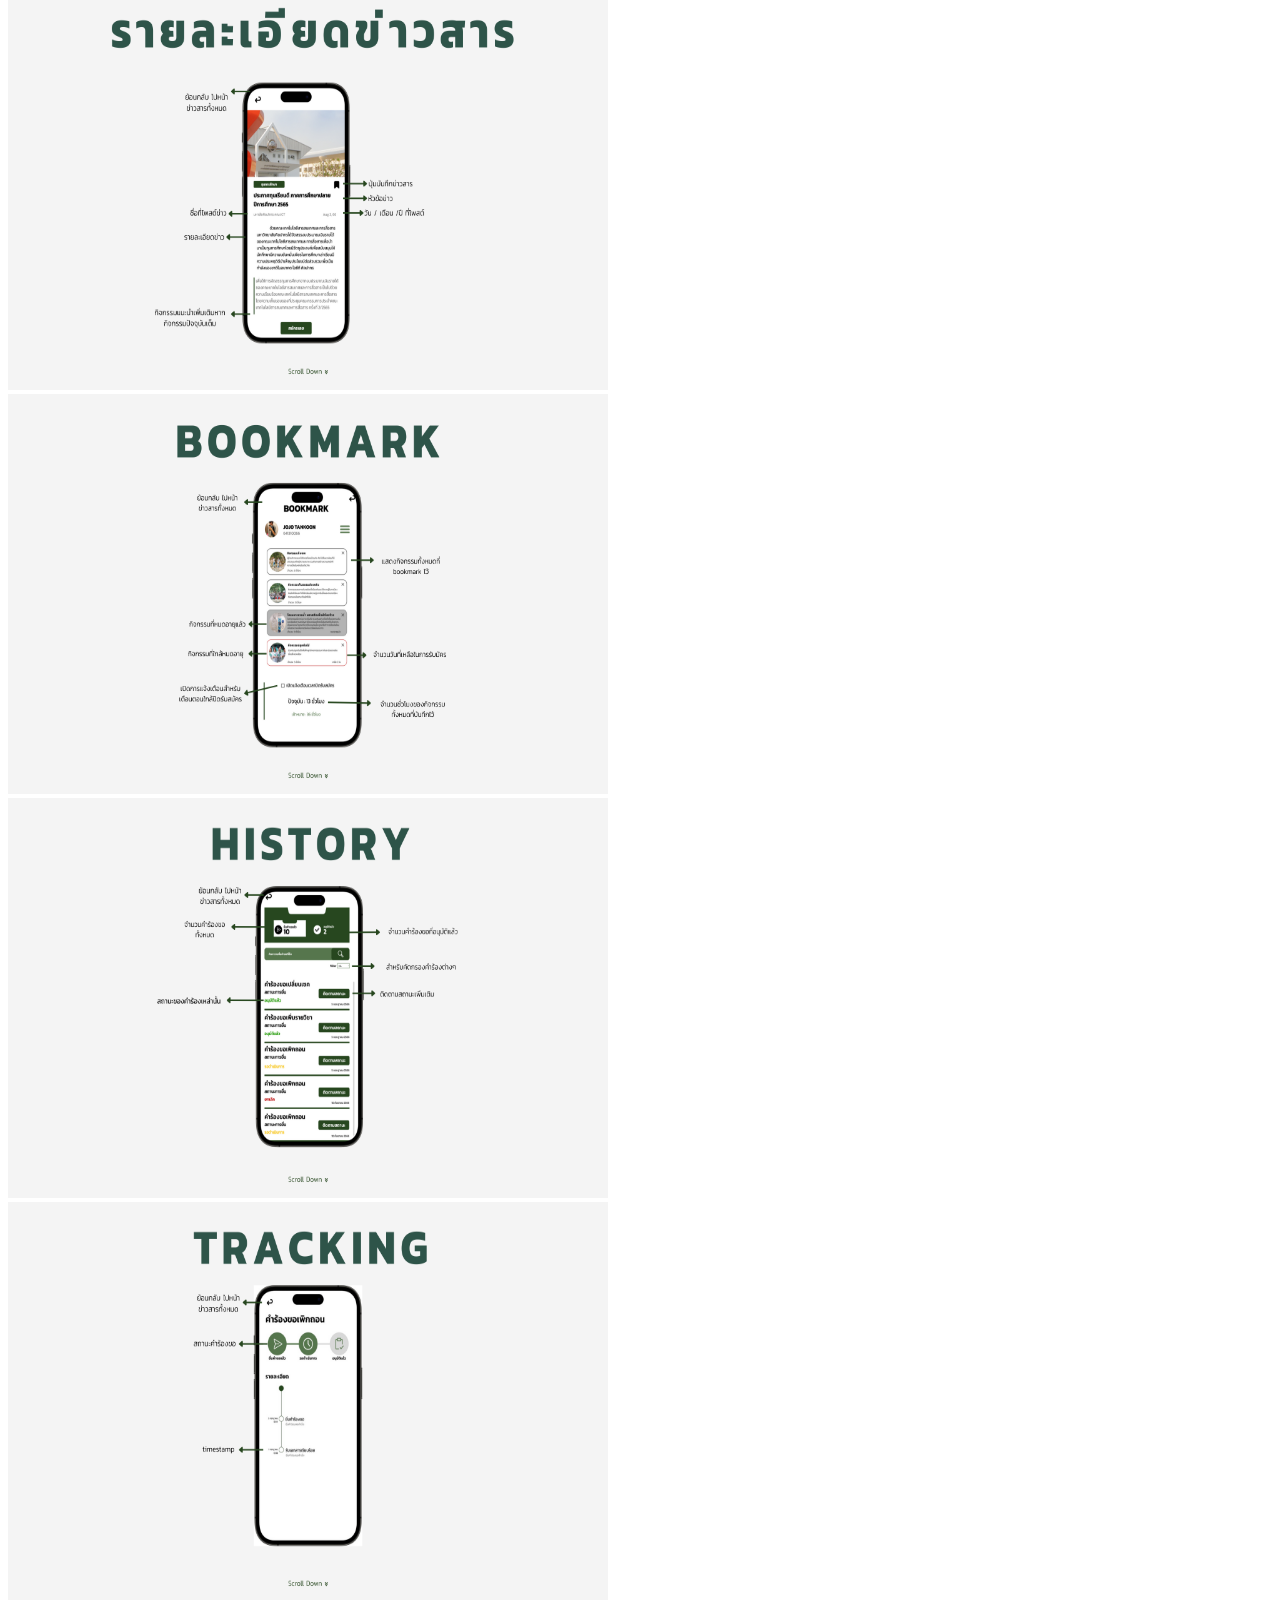
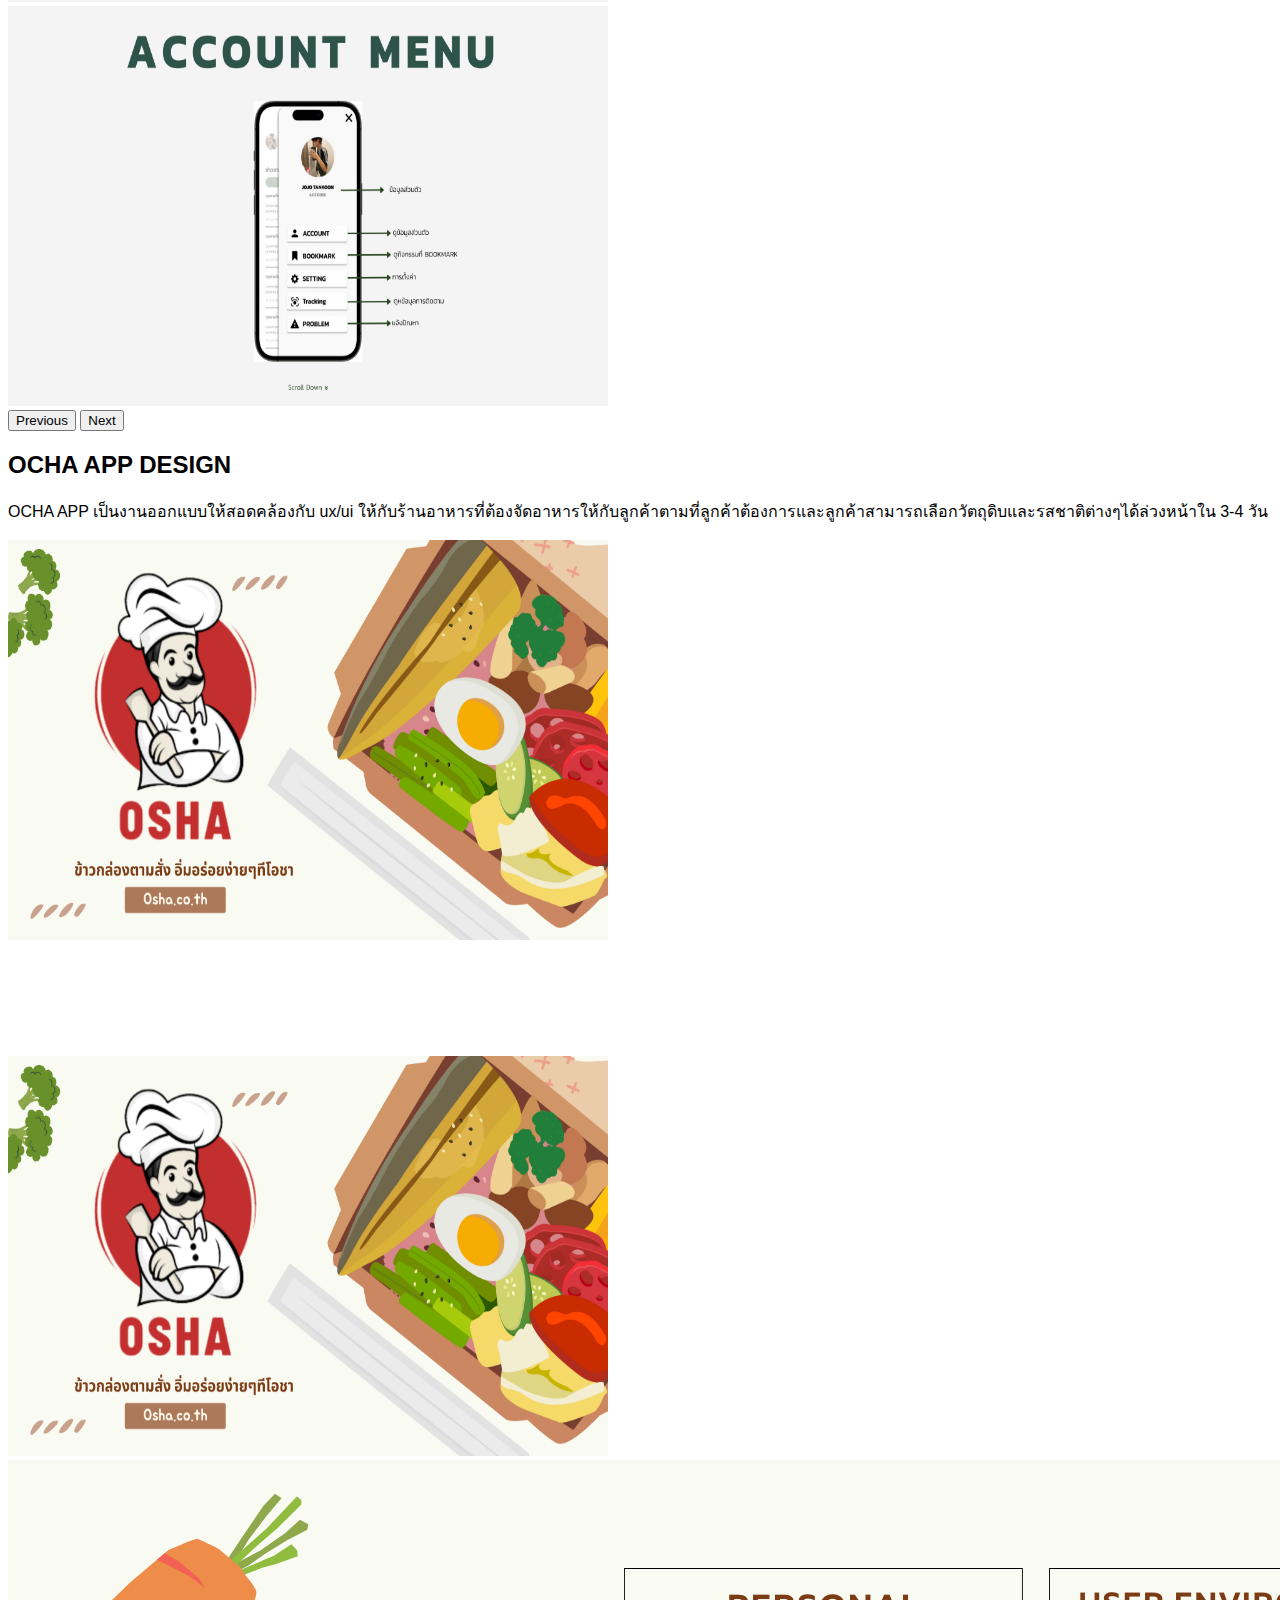
==== commit 6253edd0: "Update My work.html" ====
--- a/My work.html
+++ b/My work.html
@@ -56,8 +56,8 @@
                     <br>
                     <div style="text-align: center;" class=" gap-2 mt-3">
                         <a name="" id="" class="btn btn-outline-secondary"
-                            href="https://drive.google.com/file/d/1QrYuKp3vaamUGb83hr6T9IdMhHXvFeVv/view?usp=sharing"
-                            role="button">ZIP CODE</a>
+                            href="https://ecommerce-gy9k.onrender.com"
+                            role="button">WEBPAGEE</a>
                     </div>
                 </div>
 
@@ -69,7 +69,7 @@
                     <h3 class="fs-2 text-body-emphasis">Coding Wireframe</h3>
                     <p>code (html+css) แบบเป็นไฟล์ภาพด้วยขนาดความกว้าง(Width) ของpageตามความกว้างที่ออกแบบด้วย<a
                             style="padding: 0 1rem ;"
-                            href="https://www.figma.com/file/0tqGyyhiCruYZ5Ut2FDDXF/641310508_%E0%B8%99%E0%B8%B1%E0%B8%97_%E0%B9%84%E0%B8%81%E0%B8%A3%E0%B8%97%E0%B8%AD%E0%B8%87_-regrade?type=design&node-id=0%3A1&mode=design&t=QFYEci6b9RVmZgtX-1"
+                            href="https://wireframe-bv2z.onrender.com"
                             class="icon-link">Figma</a></p>
 
                     <img src="image/367952598_252276931066474_5997233793297566899_n.jpg"
@@ -78,7 +78,7 @@
                     <div style="text-align: center;" class=" gap-2 mt-3">
                         <a name="" id="" class="btn btn-outline-secondary"
                             href="https://drive.google.com/file/d/1RVPrdiIsudIM6Zt47BHux9LDSYhVEKAk/view?usp=sharing"
-                            role="button">ZIP CODE</a>
+                            role="button">WEBPAGE</a>
                     </div>
 
                 </div>
@@ -472,4 +472,4 @@
         </script>
 </body>
 
-</html>+</html>
